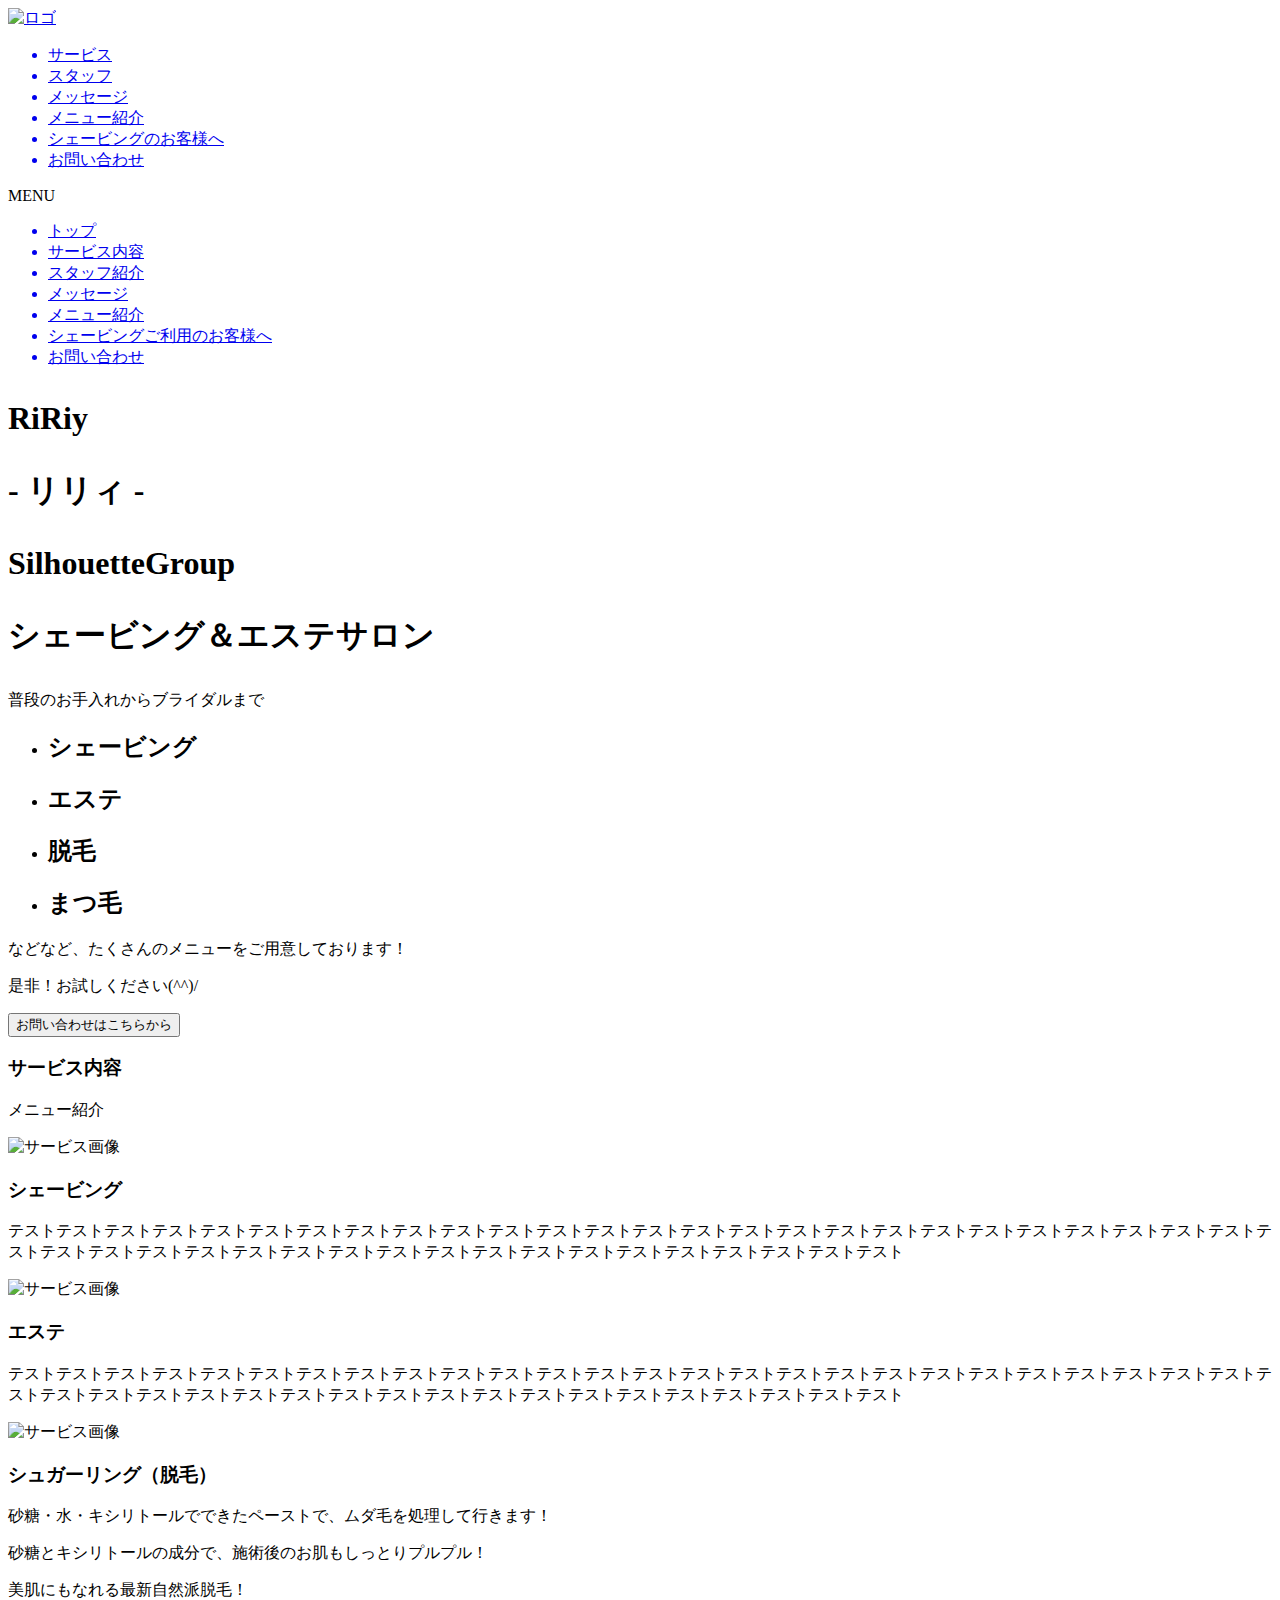
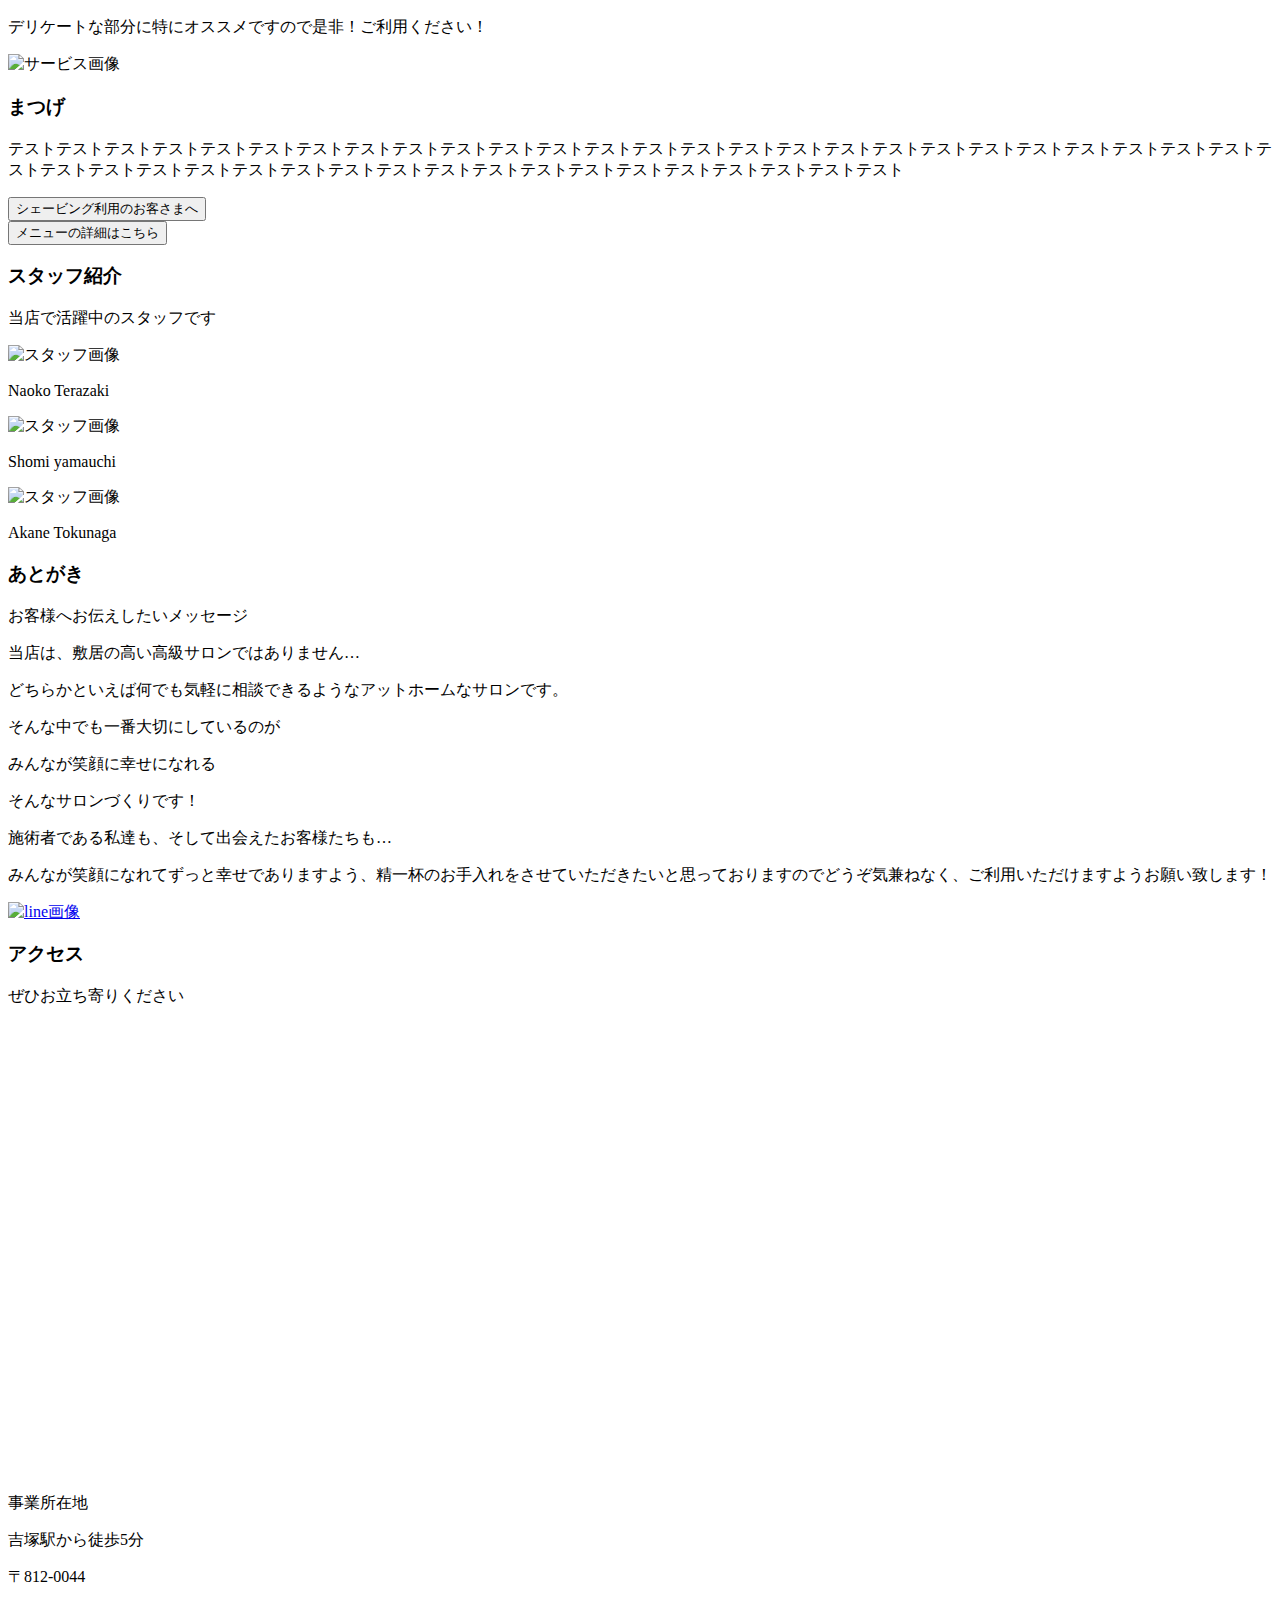
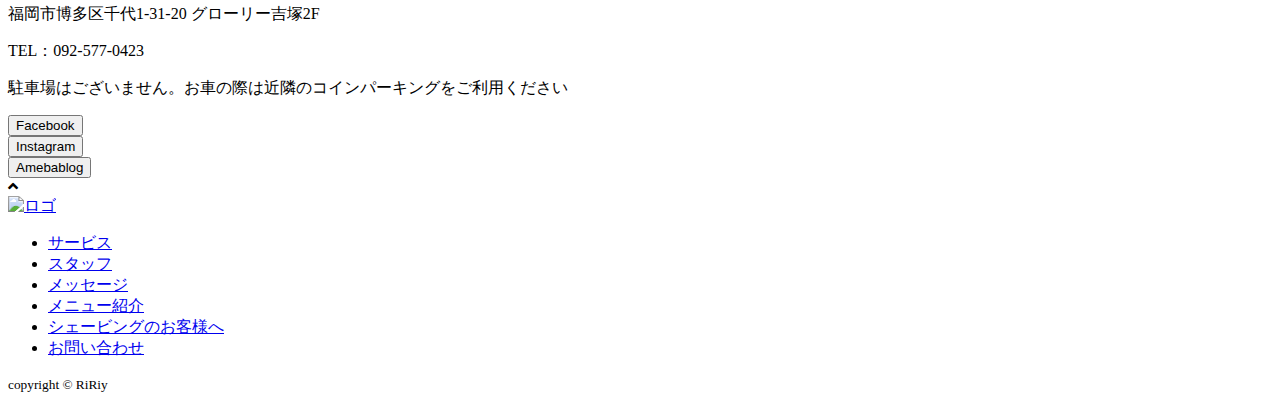
==== index.html @ 7fa92338 "Create index.html" ====
<!DOCTYPE html>
<html lang="ja" prefix="og: http://ogp.me/ns#">
<head>
  <meta charset="UTF-8">
  <meta name="viewport" content="width=device-width, initial-scale=1.0">
  <title>RiRiy -リリィ- シェービング エステサロン silhouetteGroup </title>
  <meta http-equiv="X-UA-Compatible" content="IE=edge">
  <meta name="description" content="福岡市吉塚にある、駅チカビューティーサロン！「普段のお手入れ」から「特別な一日・ブライダル」まで。シェービング・エステ・脱毛・まつげなど、様々なメニューをご用意しております！是非お試しください！">

  <!--SNS用のOGPキーワード-->

  <meta property="og:title" content="RiRiy -リリィ- シェービング エステサロン silhouetteGroup">
  <meta property="og:type" content="website">
  <meta property="og:image" content="http://www.example.com/image/site_image.jpg">
  <meta property="og:url" content="http://www.example.com/">
  <meta property="og:locale" content="ja_JP">
  <meta property="og:site_name" content="サイト名">
  <meta property="fb:app_id" content="[app_id]">
  <meta property="og:description" content="ページの簡単な説明">
  <meta name="twitter:card" content="summary_large_image">

  <link rel="stylesheet" href="./assets/css/destyle.css" type="text/css">
  <link rel="stylesheet" href="./assets/js/slick/slick-theme.css" type="text/css">
  <link rel="stylesheet" href="./assets/js/slick/slick.css" type="text/css">
  <link rel="stylesheet" href="./assets/css/style.css" type="text/css">
  <link href="https://use.fontawesome.com/releases/v5.6.1/css/all.css" rel="stylesheet">
  <script src="https://code.jquery.com/jquery-3.5.1.min.js" integrity="sha256-9/aliU8dGd2tb6OSsuzixeV4y/faTqgFtohetphbbj0=" crossorigin="anonymous"></script>
  <script src="https://cdn.jsdelivr.net/npm/jquery@3/dist/jquery.min.js"></script>
  <script type="text/javascript" src="./assets/js/slick/slick.min.js"></script>
</head>
<body>
  <div class="wrapper">
    <header class="h-container">
      <div class="c-container">
        <section class="h-header">
          <div class="h-header__image">
            <div class="p-header-image topScroll">
              <a href="./index.html#topSection">
                <img src="./assets/images/ffffff.jpg" alt="ロゴ" class="p-header-image__logo">
              </a>
            </div>
          </div>
          <div class="h-header__nav">
            <nav class="p-header-nav">
              <ul class="p-header-nav__toc">
                <a href="./index.html#serviceSection">
                  <li class="p-header-toc serviceScroll">サービス</li>
                </a>
                <a href="./index.html#staffSection">
                  <li class="p-header-toc staffScroll">スタッフ</li>
                </a>
                <a href="./index.html#messageSection">
                  <li class="p-header-toc messageScroll">メッセージ</li>
                </a>
                <a href="./menu/index.html">
                  <li class="p-header-toc">
                    メニュー紹介
                  </li>
                </a>
                <a href="./shaving_note/index.html">
                  <li class="p-header-toc">
                    シェービングのお客様へ
                  </li>
                </a>
                <a href="./contact/index.html">
                  <li class="p-header-toc">
                    お問い合わせ
                  </li>
                </a>
              </ul>
            </nav>
          </div>
        </section>
        <section class="c-modal">
          <div class="c-modal__btn" id="modalToggle">
            <div class="c-modal-btn">
              <span class="c-modal-btn__border"></span>
              <span class="c-modal-btn__border"></span>
              <span class="c-modal-btn__border"></span>
            </div>
            <div class="c-modal-btn">
              <p class="c-modal-btn__menu">MENU</p>
            </div>
          </div>
          <div class="c-modal__list">
            <ul class="c-modal-list">
              <a href="./index.html#topSection">
                <li class="c-modal-list__toc topScroll">トップ</li>
              </a>
              <a href="./index.html#serviceSection">
                <li class="c-modal-list__toc serviceScroll">サービス内容</li>
              </a>
              <a href="./index.html#staffSection">
                <li class="c-modal-list__toc staffScroll">スタッフ紹介</li>
              </a>
              <a href="./index.html#messageSection">
                <li class="c-modal-list__toc messageScroll">メッセージ</li>
              </a>
              <a href="./menu/index.html">
                <li class="c-modal-list__toc">
                  メニュー紹介
                </li>
              </a>
              <a href="./shaving_note/index.html">
                <li class="c-modal-list__toc">
                  シェービングご利用のお客様へ
                </li>
              </a>
              <a href="./contact/index.html">
                <li class="c-modal-list__toc">
                  お問い合わせ
                </li>
              </a>
            </ul>
          </div>
        </section>
      </div>
    </header>

    <main>
      <section id="topSection" class="m-mainvisual">
        <div class="m-mainvisual__image">
          <div class="p-mainvisual-top"></div>
        </div>
        <div class="m-mainvisual__heading">
          <div class="p-mainvisual-heading">
            <h1>
              <div class="p-mainvisual-heading__wrap">
                <p class="p-mainvisual-heading__title ">
                  RiRiy
                </p>
                <p class="p-mainvisual-heading__subtitle">
                  - リリィ -
                </p>
              </div>
              <div class="p-mainvisual-heading__text c-section">
                <p>
                  SilhouetteGroup
                </p>
                <p>
                  シェービング＆エステサロン
                </p>
              </div>
            </h1>
          </div>
        </div>
      </section><!-- m-mainvisual -->

      <div class="c-container">
        <section class="m-shop c-block c-section fadein" id="shopSection">
          <div class="m-shop__info">
            <div class="p-shop-info fadein">
              <p class="p-shop-info__text">普段のお手入れからブライダルまで</p>
              <ul class="p-shop-info__list">
                <li class="p-shop-info__menu">
                  <h2>シェービング</h2>
                </li>
                <li class="p-shop-info__menu">
                  <h2>エステ</h2>
                </li>
                <li class="p-shop-info__menu">
                  <h2>脱毛</h2>
                </li>
                <li class="p-shop-info__menu">
                  <h2>まつ毛</h2>
                </li>
              </ul>
              <p class="p-shop-info__text">などなど、たくさんのメニューをご用意しております！</p>
              <p class="p-shop-info__text">是非！お試しください(^^)/</p>
            </div>
            <div class="m-shop__btn">
              <div class="p-shop-btn">
                <a href="./contact/index.html">
                  <button class="contactScroll c-pink-btn p-shop-btn__contact">
                    お問い合わせはこちらから
                    <span class="c-arrow-right"></span>
                  </button>
                </a>
              </div>
            </div>
          </div>
        </section><!-- m-shop -->
      </div>

      <div class="c-container">
        <section id="serviceSection" class="m-service c-block">
          <div class="m-service__heading fadein">
            <div class="p-service-heading c-heading">
              <h3 class="p-service-heading__title c-heading__title">サービス内容</h3>
              <p class="p-service-heading__text c-heading__text">メニュー紹介</p>
            </div>
          </div>
          <div class="m-service__menu">
            <div class="m-service__menu-list fadein">
              <div class="p-service-image">
                <div class="p-service-image__wrap">
                  <img src="./assets/images/ffffff.jpg" alt="サービス画像">
                </div>
              </div>
              <div class="p-service-info c-info">
                <h3 class="p-service-info__title">
                  シェービング
                </h3>
                <p class="p-service-info__text c-info__text">
                  テストテストテストテストテストテストテストテストテストテストテストテストテストテストテストテストテストテストテストテストテストテストテストテストテストテストテストテストテストテストテストテストテストテストテストテストテストテストテストテストテストテストテストテストテスト
                </p>
              </div>
            </div>
            <div class="m-service__menu-list fadein">
              <div class="p-service-image">
                <div class="p-service-image__wrap">
                  <img src="./assets/images/ffffff.jpg" alt="サービス画像">
                </div>
              </div>
              <div class="p-service-info c-info">
                <h3 class="p-service-info__title">
                  エステ
                </h3>
                <p class="p-service-info__text c-info__text">
                  テストテストテストテストテストテストテストテストテストテストテストテストテストテストテストテストテストテストテストテストテストテストテストテストテストテストテストテストテストテストテストテストテストテストテストテストテストテストテストテストテストテストテストテストテスト
                </p>
              </div>
            </div>
            <div class="m-service__menu-list fadein">
              <div class="p-service-image">
                <div class="p-service-image__wrap">
                  <img src="./assets/images/ffffff.jpg" alt="サービス画像">
                </div>
              </div>
              <div class="p-service-info c-info">
                <h3 class="p-service-info__title">
                  シュガーリング（脱毛）
                </h3>
                <div class="p-service-info__text c-info__text">
                  <p class="parag">砂糖・水・キシリトールでできたペーストで、ムダ毛を処理して行きます！</p>
                  <p class="parag">砂糖とキシリトールの成分で、施術後のお肌もしっとりプルプル！</p>
                  <p class="parag">美肌にもなれる最新自然派脱毛！</p>
                  <p class="parag">デリケートな部分に特にオススメですので是非！ご利用ください！</p>
                </div>
              </div>
            </div>
            <div class="m-service__menu-list fadein">
              <div class="p-service-image">
                <div class="p-service-image__wrap">
                  <img src="./assets/images/ffffff.jpg" alt="サービス画像">
                </div>
              </div>
              <div class="p-service-info c-info">
                <h3 class="p-service-info__title">
                  まつげ
                </h3>
                <p class="p-service-info__text c-info__text">
                  テストテストテストテストテストテストテストテストテストテストテストテストテストテストテストテストテストテストテストテストテストテストテストテストテストテストテストテストテストテストテストテストテストテストテストテストテストテストテストテストテストテストテストテストテスト
                </p>
              </div>
            </div>
          </div>
          <div class="m-service__btn">
            <div class="p-service-btn fadein">
              <a href="./shaving_note/index.html">
                <button class="p-service-btn__shaving c-white-btn">
                  シェービング利用のお客さまへ
                  <span class="c-arrow-right"></span>
                </button>
              </a>
            </div>
            <div class="p-service-btn fadein">
              <a href="./menu/index.html">
                <button class="p-service-btn__menu c-white-btn">
                  メニューの詳細はこちら
                  <span class="c-arrow-right"></span>
                </button>
              </a>
            </div>
          </div>
        </section><!-- m-service -->
      </div>

      <div class="c-container">
        <section id="staffSection" class="m-staff c-block">
          <div class="m-staff__heading">
            <div class="p-staff-heading c-heading fadein">
              <h3 class="p-staff-heading__title  c-heading__title">スタッフ紹介</h3>
              <p class="p-staff-heading__text  c-heading__text">当店で活躍中のスタッフです</p>
            </div>
          </div>
          <div class="m-staff__member">
            <div class="m-staff__member-list fadein">
              <div class="p-staff-member">
                <div class="p-staff-member__image">
                  <img src="./assets/images/woman.svg" alt="スタッフ画像">
                </div>
                <div class="p-staff-info c-info">
                  <p class="p-staff-info__text c-info__text">Naoko Terazaki</p>
                </div>
              </div>
            </div>
            <div class="m-staff__member-list fadein">
              <div class="p-staff-member">
                <div class="p-staff-member__image">
                  <img src="./assets/images/woman.svg" alt="スタッフ画像">
                </div>
                <div class="p-staff-info c-info">
                  <p class="p-staff-info__text c-info__text">Shomi yamauchi</p>
                </div>
              </div>
            </div>
            <div class="m-staff__member-list fadein">
              <div class="p-staff-member">
                <div class="p-staff-member__image">
                  <img src="./assets/images/woman.svg" alt="スタッフ画像">
                </div>
                <div class="p-staff-info c-info">
                  <p class="p-staff-info__text c-info__text">Akane Tokunaga</p>
                </div>
              </div>
            </div>
          </div>
        </section><!-- m-staff -->
      </div>

      <div class="c-container">
        <section id="messageSection" class="m-message c-block c-section">
          <div class="m-message__heading">
            <div class="p-message-heading c-heading fadein">
              <h3 class="p-message-heading__title c-heading__title">あとがき</h3>
              <p class="p-message-heading__text c-heading__text">お客様へお伝えしたいメッセージ</p>
            </div>
          </div>
          <div class="m-message__info">
            <div class="p-message-info c-info">
              <div class="p-message-info__text c-info__text fadein">
                <p>
                  当店は、敷居の高い高級サロンではありません…</p>
                <p>どちらかといえば何でも気軽に相談できるようなアットホームなサロンです。</p>
                <p>そんな中でも一番大切にしているのが</p>
                <div class="p-message-info__pickup fadein">
                  <p>みんなが笑顔に幸せになれる</p>
                </div>
                <p>そんなサロンづくりです！</p>
                <p>施術者である私達も、そして出会えたお客様たちも…</p>
                <p>みんなが笑顔になれてずっと幸せでありますよう、精一杯のお手入れをさせていただきたいと思っておりますのでどうぞ気兼ねなく、ご利用いただけますようお願い致します！</p>
              </div>
            </div>
          </div>
        </section><!-- m-message -->
      </div>
    </main>

    <aside>
      <div class="u-side-icon">
        <div class="u-side-icon__line">
          <a href="#">
            <img src="./assets/images/line@__banner.png" alt="line画像">
          </a>
        </div>
      </div>
    </aside>

    <footer>
      <section class="f-place c-block">
        <div class="c-container">
          <div class="f-place__heading fadein">
            <div class="p-place-heading c-heading">
              <h3 class="p-place-heading__title c-heading__title">アクセス</h3>
              <p class="p-place-heading__text c-heading__text">ぜひお立ち寄りください</p>
            </div>
          </div>
          <div class="f-place__item">
            <div class="p-place-item">
              <iframe class="p-place-item__googlemap" src="https://www.google.com/maps/embed?pb=!1m18!1m12!1m3!1d3323.0444379739856!2d130.41934471551207!3d33.6041514486568!2m3!1f0!2f0!3f0!3m2!1i1024!2i768!4f13.1!3m3!1m2!1s0x354191d766fc0001%3A0x77d99932f3978314!2zUmlSaXnjgrfjgqfjg7zjg5Pjg7PjgrDvvIbjgqjjgrnjg4bjgrXjg63jg7M!5e0!3m2!1sja!2sjp!4v1607493266057!5m2!1sja!2sjp" width="600" height="450" frameborder="0" style="border:0;" allowfullscreen="" aria-hidden="false" tabindex="0"></iframe>
            </div>
            <div class="p-place-info c-info">
              <p class="p-place-info__text">事業所在地</p>
              <p class="p-place-info__text">吉塚駅から徒歩5分</p>
              <p class="p-place-info__text">〒812-0044</p>
              <p class="p-place-info__text">福岡市博多区千代1-31-20 グローリー吉塚2F</p>
              <p class="p-place-info__text">TEL：092-577-0423</p>
              <p class="p-place-info__text">駐車場はございません。お車の際は近隣のコインパーキングをご利用ください</p>
            </div>
          </div>
        </div>
      </section><!-- f-place -->

      <section class="f-sns c-block">
        <div class="c-container">
          <div class="f-sns__btn fadein">
            <div class="p-sns-btn">
              <button class="c-white-btn p-sns-btn__fb">
                Facebook
                <span class="c-arrow-right"></span>
              </button>
            </div>
            <div class="p-sns-btn">
              <button class="c-white-btn p-sns-btn__insta">
                Instagram
                <span class="c-arrow-right"></span>
              </button>
            </div>
            <div class="p-sns-btn">
              <button class="c-white-btn p-sns-btn__amebro">
                Amebablog
                <span class="c-arrow-right"></span>
              </button>
            </div>
          </div>
        </div>
      </section><!-- f-sns -->

      <section class="f-end">
        <div class="c-container">
          <div class="f-end__icon">
            <div class="p-end-icon topScroll">
              <div class="p-end-icon__scroll">
                <i class="fas fa-angle-up "></i>
              </div>
            </div>
          </div>
          <div class="f-end__info">
            <div class="p-footer-image">
              <a href="./index.html#topSection">
                <img src="./assets/images/ffffff.jpg" alt="ロゴ" class="p-footer-image__logo">
              </a>
            </div>
            <div class="p-footer-nav">
              <ul class="p-footer-nav__wrap">
                <div class="p-footer-list">
                  <li class="p-footer-list__toc serviceScroll">
                    <a href="./index.html#serviceSection">
                      サービス
                    </a>
                  </li>
                  <li class="p-footer-list__toc staffScroll">
                    <a href="./index.html#staffSection">
                      スタッフ
                    </a>
                  </li>
                  <li class="p-footer-list__toc messageScroll">
                    <a href="./index.html#messageSection">
                      メッセージ
                    </a>
                  </li>
                </div>
                <div class="p-footer-list">
                  <li class="p-footer-list__toc">
                    <a href="./menu/index.html">
                      メニュー紹介
                    </a>
                  </li>
                  <li class="p-footer-list__toc">
                    <a href="./shaving_note/index.html">
                      シェービングのお客様へ
                    </a>
                  </li>
                  <li class="p-footer-list__toc">
                    <a href="./contact/index.html">
                      お問い合わせ
                    </a>
                  </li>
                </div>
              </ul>
            </div>
          </div>
          <div class="f-end__copy">
            <div class="p-copyright">
              <small>copyright © RiRiy</small>
            </div>
          </div>
        </div>
      </section><!-- f-end -->
    </footer>
  </div>
  <script src="./assets/js/index.js"></script>
</body>
</html>
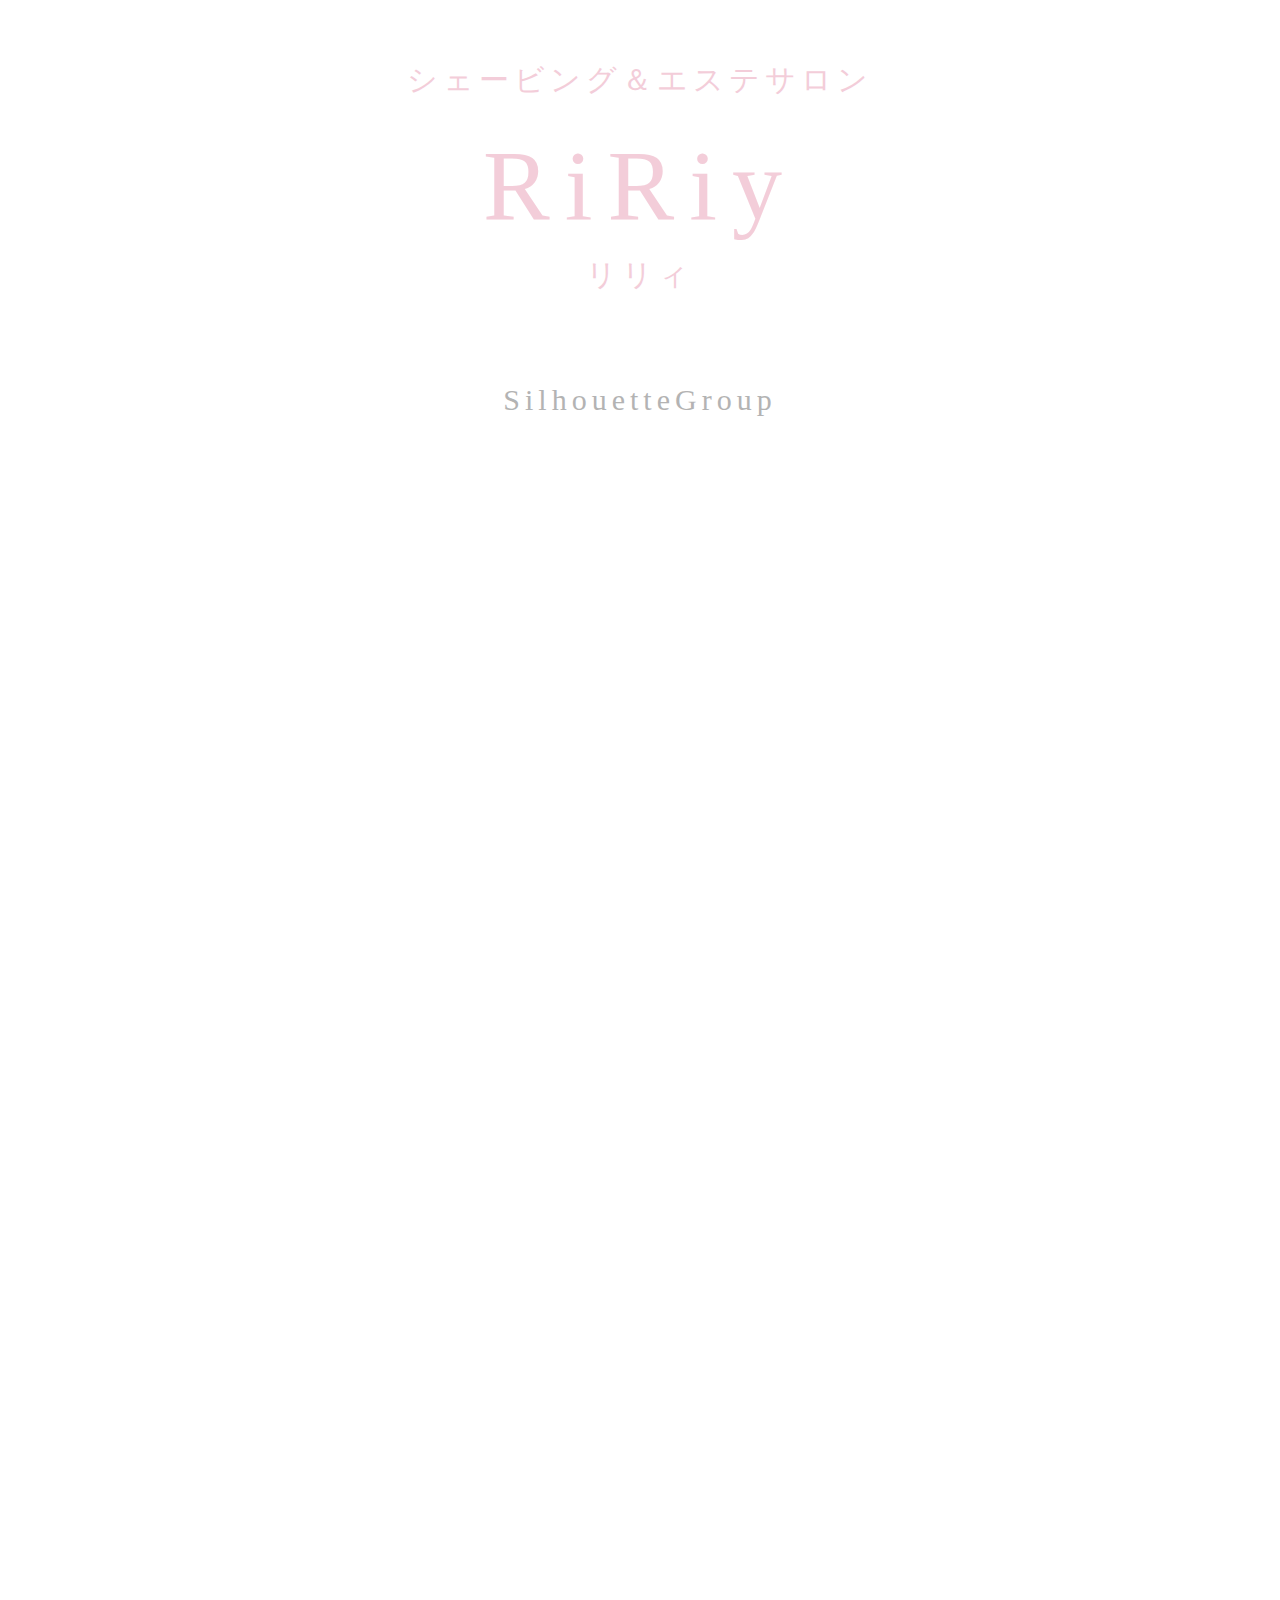
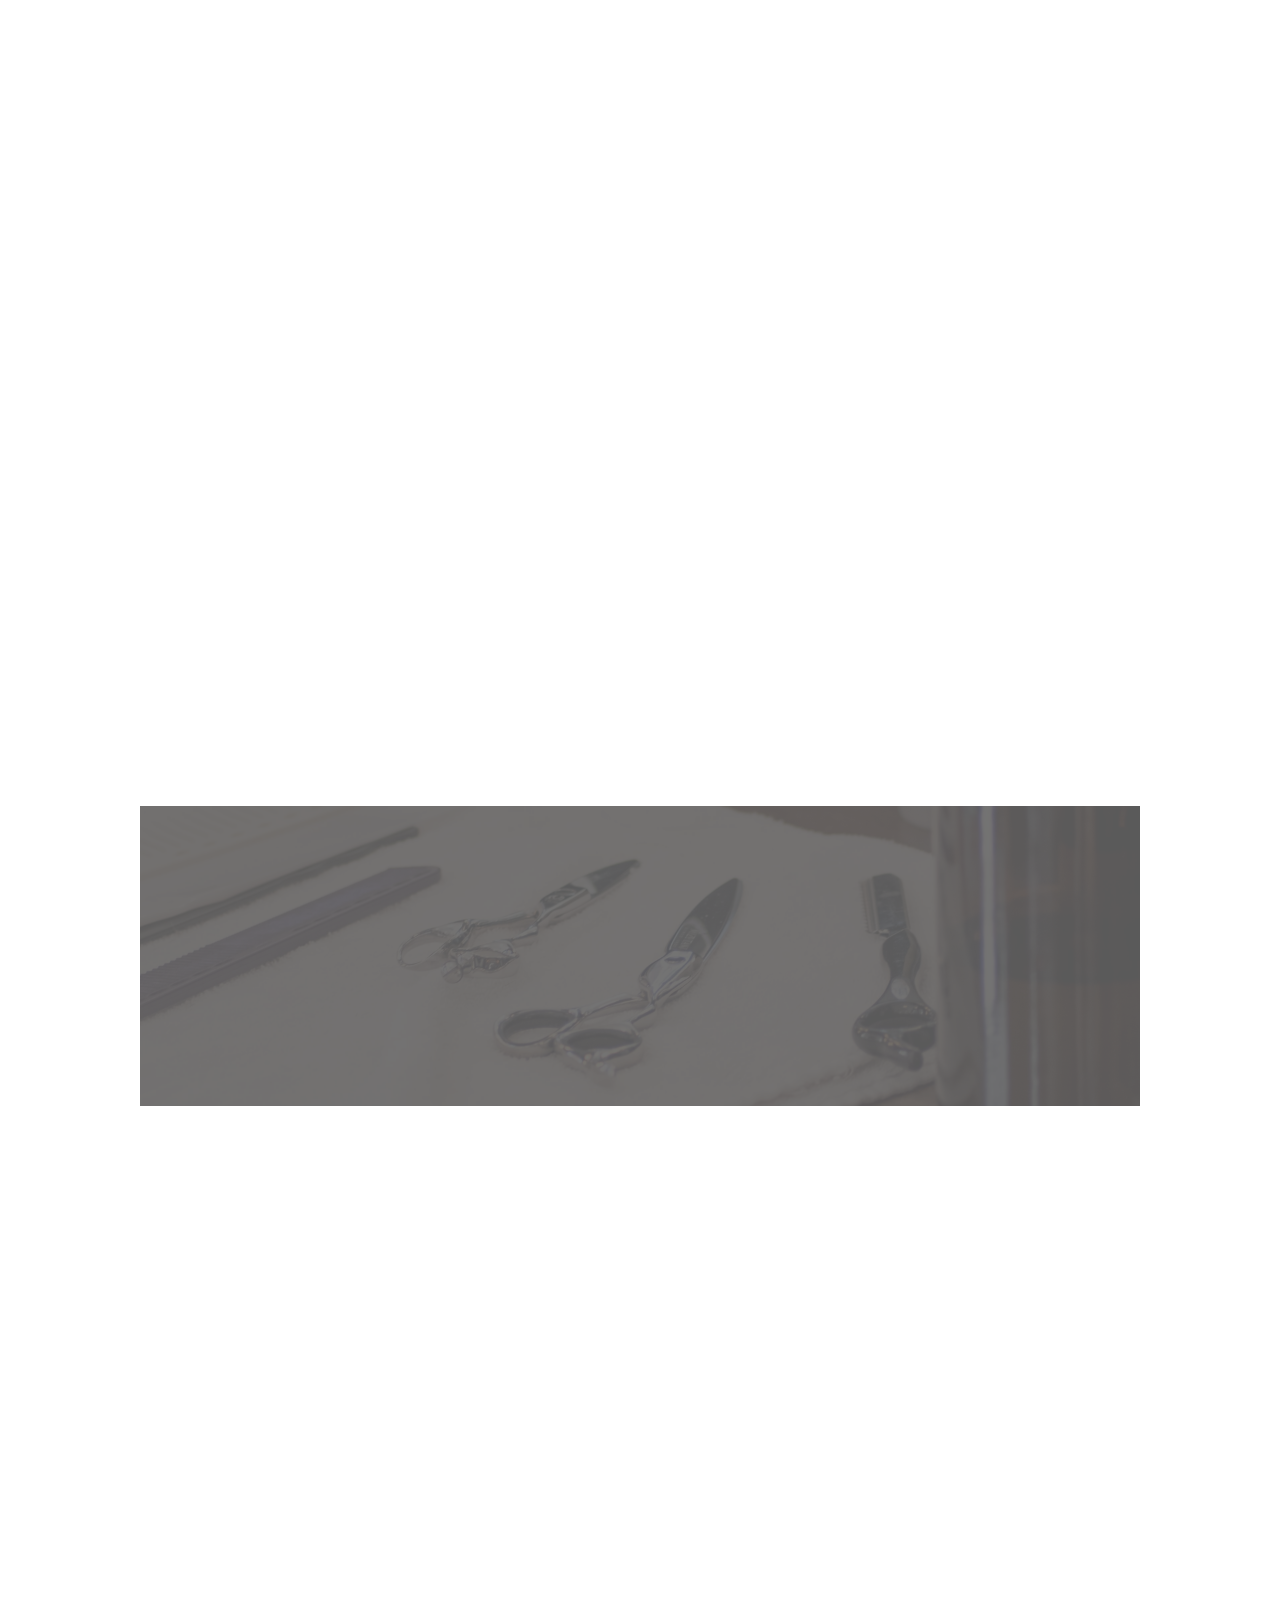
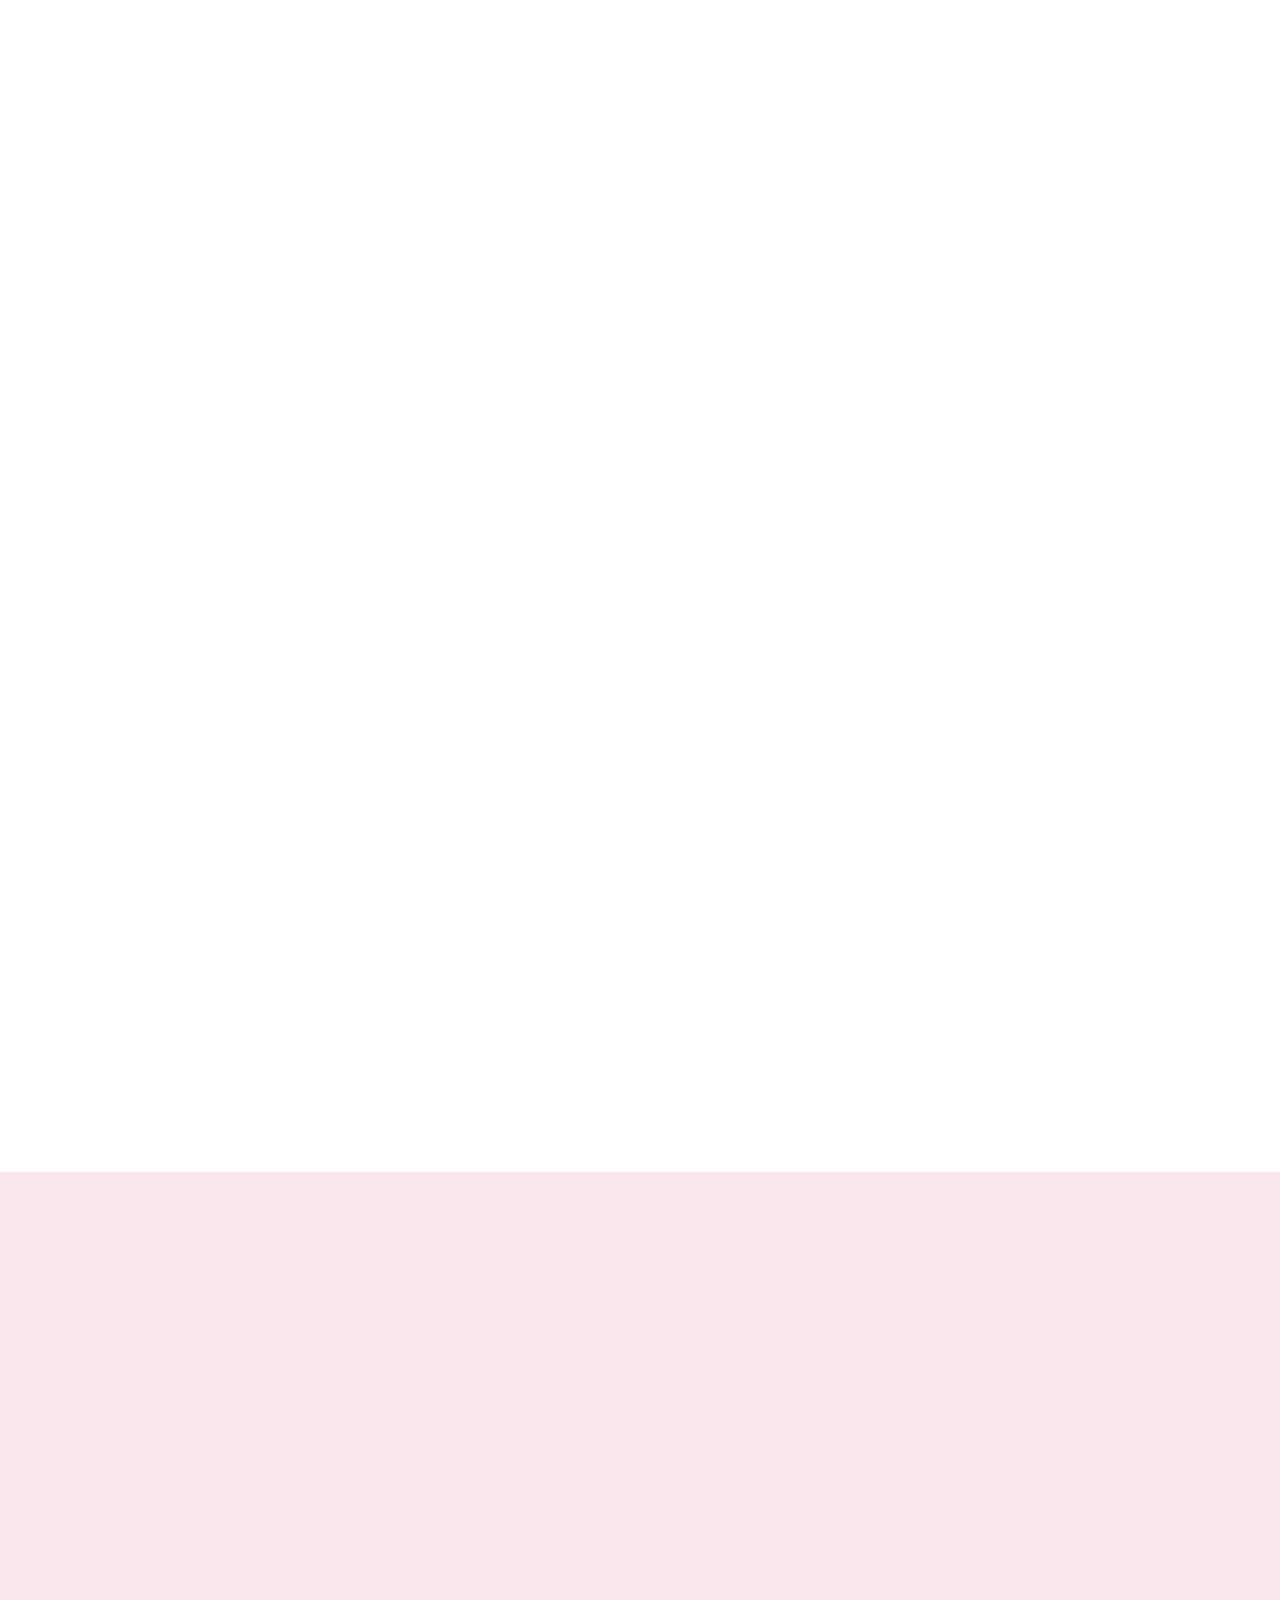
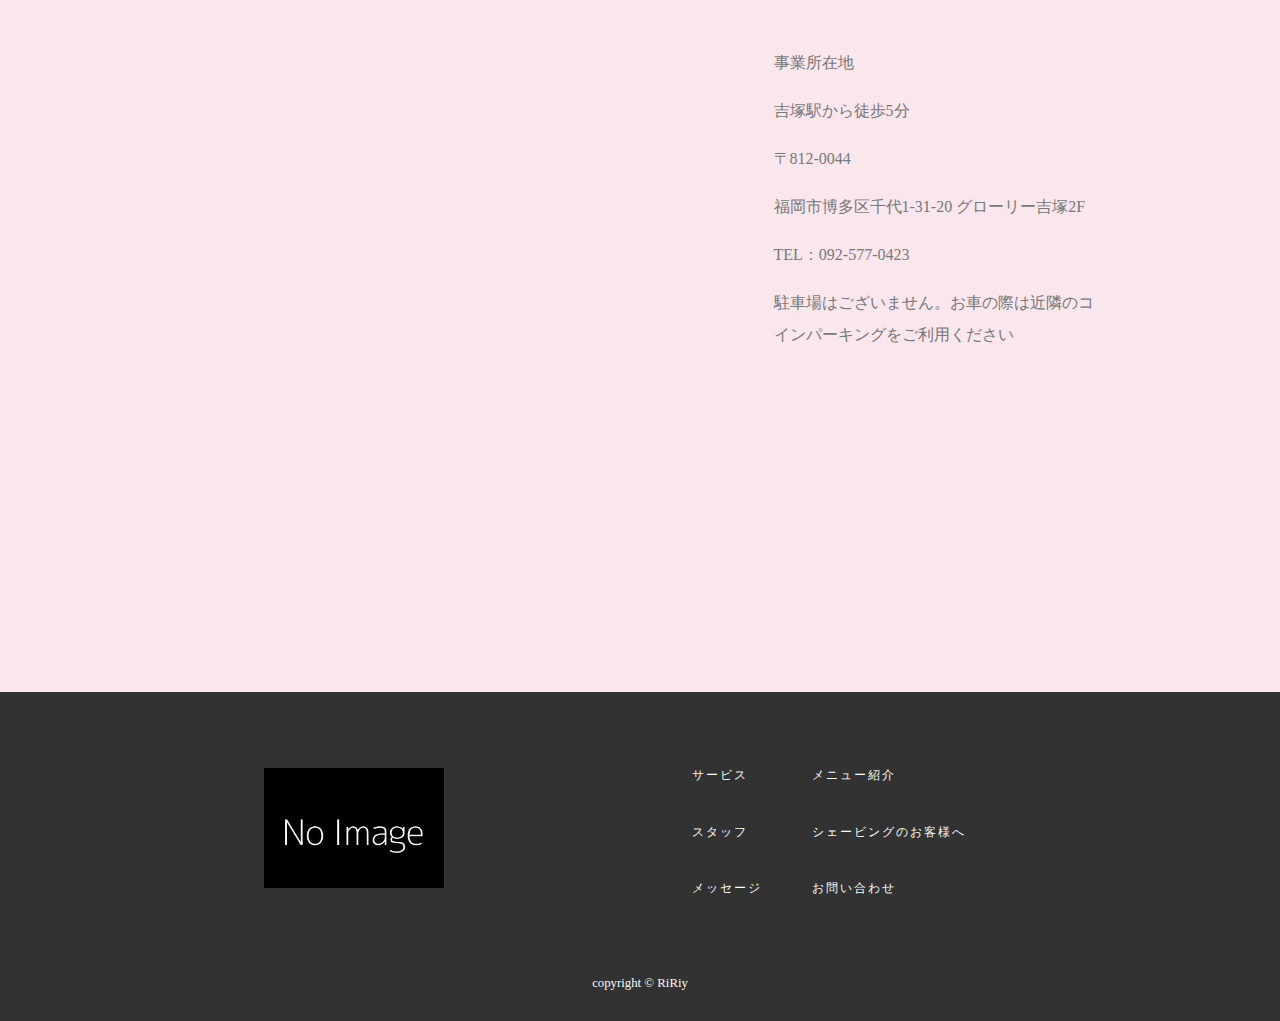
==== commit d8bc4c05: "Update index.html" ====
--- a/index.html
+++ b/index.html
@@ -5,14 +5,14 @@
   <meta name="viewport" content="width=device-width, initial-scale=1.0">
   <title>RiRiy -リリィ- シェービング エステサロン silhouetteGroup </title>
   <meta http-equiv="X-UA-Compatible" content="IE=edge">
-  <meta name="description" content="福岡市吉塚にある、駅チカビューティーサロン！「普段のお手入れ」から「特別な一日・ブライダル」まで。シェービング・エステ・脱毛・まつげなど、様々なメニューをご用意しております！是非お試しください！">
+  <meta name="description" content="福岡市吉塚にある、シェービング＆エステサロン。「普段のお手入れ」から「特別な一日・ブライダル」まで。シェービング・エステ・脱毛・まつげなど、様々なメニューをご用意しております！">
 
   <!--SNS用のOGPキーワード-->
 
   <meta property="og:title" content="RiRiy -リリィ- シェービング エステサロン silhouetteGroup">
   <meta property="og:type" content="website">
-  <meta property="og:image" content="http://www.example.com/image/site_image.jpg">
-  <meta property="og:url" content="http://www.example.com/">
+  <!-- <meta property="og:image" content="http://www.example.com/image/site_image.jpg">
+  <meta property="og:url" content="http://www.example.com/"> -->
   <meta property="og:locale" content="ja_JP">
   <meta property="og:site_name" content="サイト名">
   <meta property="fb:app_id" content="[app_id]">
@@ -120,31 +120,39 @@
     <main>
       <section id="topSection" class="m-mainvisual">
         <div class="m-mainvisual__image">
-          <div class="p-mainvisual-top"></div>
+          <!-- <div class="p-mainvisual-top"></div> -->
+          <ul class="p-mainvisual-slide slider">
+            <li class="p-mainvisual-slide__image"></li>
+            <li class="p-mainvisual-slide__image"></li>
+            <li class="p-mainvisual-slide__image"></li>
+            <li class="p-mainvisual-slide__image"></li>
+          </ul>
         </div>
         <div class="m-mainvisual__heading">
           <div class="p-mainvisual-heading">
             <h1>
               <div class="p-mainvisual-heading__wrap">
-                <p class="p-mainvisual-heading__title ">
+                <p class="p-mainvisual-heading__subtitle">
+                  シェービング＆エステサロン
+                </p>
+                <p class="p-mainvisual-heading__title">
                   RiRiy
                 </p>
                 <p class="p-mainvisual-heading__subtitle">
-                  - リリィ -
+                  リリィ
                 </p>
               </div>
               <div class="p-mainvisual-heading__text c-section">
                 <p>
                   SilhouetteGroup
                 </p>
-                <p>
-                  シェービング＆エステサロン
-                </p>
               </div>
             </h1>
           </div>
         </div>
       </section><!-- m-mainvisual -->
+
+      <div id="toggleAnimationSection"></div>
 
       <div class="c-container">
         <section class="m-shop c-block c-section fadein" id="shopSection">
@@ -323,8 +331,8 @@
         <section id="messageSection" class="m-message c-block c-section">
           <div class="m-message__heading">
             <div class="p-message-heading c-heading fadein">
-              <h3 class="p-message-heading__title c-heading__title">あとがき</h3>
-              <p class="p-message-heading__text c-heading__text">お客様へお伝えしたいメッセージ</p>
+              <h3 class="p-message-heading__title c-heading__title">メッセージ</h3>
+              <p class="p-message-heading__text c-heading__text">お客様へ届けたいメッセージ</p>
             </div>
           </div>
           <div class="m-message__info">
@@ -350,9 +358,12 @@
     <aside>
       <div class="u-side-icon">
         <div class="u-side-icon__line">
-          <a href="#">
+          <a href="https://lin.ee/lpKAXQnw">
+            <img src="https://scdn.line-apps.com/n/line_add_friends/btn/ja.png">
+          </a>
+          <!-- <a href="#">
             <img src="./assets/images/line@__banner.png" alt="line画像">
-          </a>
+          </a> -->
         </div>
       </div>
     </aside>
@@ -386,22 +397,28 @@
         <div class="c-container">
           <div class="f-sns__btn fadein">
             <div class="p-sns-btn">
-              <button class="c-white-btn p-sns-btn__fb">
-                Facebook
-                <span class="c-arrow-right"></span>
-              </button>
+              <a href="">
+                <button class="c-white-btn p-sns-btn__fb">
+                  Facebook
+                  <span class="c-arrow-right"></span>
+                </button>
+              </a>
             </div>
             <div class="p-sns-btn">
-              <button class="c-white-btn p-sns-btn__insta">
-                Instagram
-                <span class="c-arrow-right"></span>
-              </button>
+              <a href="https://www.instagram.com/ririy.fukuoka/">
+                <button class="c-white-btn p-sns-btn__insta">
+                  Instagram
+                  <span class="c-arrow-right"></span>
+                </button>
+              </a>
             </div>
             <div class="p-sns-btn">
-              <button class="c-white-btn p-sns-btn__amebro">
-                Amebablog
-                <span class="c-arrow-right"></span>
-              </button>
+              <a href="http://ameblo.jp/030770/">
+                <button class="c-white-btn p-sns-btn__amebro">
+                  Amebablog
+                  <span class="c-arrow-right"></span>
+                </button>
+              </a>
             </div>
           </div>
         </div>
--- a/assets/css/destyle.css
+++ b/assets/css/destyle.css
@@ -0,0 +1,499 @@
+/*! destyle.css v1.0.15 | MIT License | https://github.com/nicolas-cusan/destyle.css */
+
+/* Reset box-model */
+/* ============================================ */
+
+* {
+  box-sizing: border-box;
+}
+
+::before,
+::after {
+  box-sizing: inherit;
+}
+
+/* Document */
+/* ============================================ */
+
+/**
+ * 1. Correct the line height in all browsers.
+ * 2. Prevent adjustments of font size after orientation changes in iOS.
+ * 3. Remove gray overlay on links for iOS.
+ */
+
+html {
+  line-height: 1.15; /* 1 */
+  -webkit-text-size-adjust: 100%; /* 2 */
+  -webkit-tap-highlight-color: transparent; /* 3*/
+}
+
+/* Sections */
+/* ============================================ */
+
+/**
+ * Remove the margin in all browsers.
+ */
+
+body {
+  margin: 0;
+}
+
+/**
+ * Render the `main` element consistently in IE.
+ */
+
+main {
+  display: block;
+}
+
+/* Vertical rhythm */
+/* ============================================ */
+
+p,
+table,
+blockquote,
+address,
+pre,
+iframe,
+form,
+figure,
+dl {
+  margin: 0;
+}
+
+/* Headings */
+/* ============================================ */
+
+h1,
+h2,
+h3,
+h4,
+h5,
+h6 {
+  font-size: inherit;
+  line-height: inherit;
+  font-weight: inherit;
+  margin: 0;
+}
+
+/* Lists (enumeration) */
+/* ============================================ */
+
+ul,
+ol {
+  margin: 0;
+  padding: 0;
+  list-style: none;
+}
+
+/* Lists (definition) */
+/* ============================================ */
+
+dt {
+  font-weight: bold;
+}
+
+dd {
+  margin-left: 0;
+}
+
+/* Grouping content */
+/* ============================================ */
+
+/**
+ * 1. Add the correct box sizing in Firefox.
+ * 2. Show the overflow in Edge and IE.
+ */
+
+hr {
+  box-sizing: content-box; /* 1 */
+  height: 0; /* 1 */
+  overflow: visible; /* 2 */
+  border: 0;
+  border-top: 1px solid;
+  margin: 0;
+  clear: both;
+  color: inherit;
+}
+
+/**
+ * 1. Correct the inheritance and scaling of font size in all browsers.
+ * 2. Correct the odd `em` font sizing in all browsers.
+ */
+
+pre {
+  font-family: monospace, monospace; /* 1 */
+  font-size: inherit; /* 2 */
+}
+
+address {
+  font-style: inherit;
+}
+
+/* Text-level semantics */
+/* ============================================ */
+
+/**
+ * Remove the gray background on active links in IE 10.
+ */
+
+a {
+  background-color: transparent;
+  text-decoration: none;
+  color: inherit;
+}
+
+/**
+ * 1. Remove the bottom border in Chrome 57-
+ * 2. Add the correct text decoration in Chrome, Edge, IE, Opera, and Safari.
+ */
+
+abbr[title] {
+  border-bottom: none; /* 1 */
+  text-decoration: underline; /* 2 */
+  text-decoration: underline dotted; /* 2 */
+}
+
+/**
+ * Add the correct font weight in Chrome, Edge, and Safari.
+ */
+
+b,
+strong {
+  font-weight: bolder;
+}
+
+/**
+ * 1. Correct the inheritance and scaling of font size in all browsers.
+ * 2. Correct the odd `em` font sizing in all browsers.
+ */
+
+code,
+kbd,
+samp {
+  font-family: monospace, monospace; /* 1 */
+  font-size: inherit; /* 2 */
+}
+
+/**
+ * Add the correct font size in all browsers.
+ */
+
+small {
+  font-size: 80%;
+}
+
+/**
+ * Prevent `sub` and `sup` elements from affecting the line height in
+ * all browsers.
+ */
+
+sub,
+sup {
+  font-size: 75%;
+  line-height: 0;
+  position: relative;
+  vertical-align: baseline;
+}
+
+sub {
+  bottom: -0.25em;
+}
+
+sup {
+  top: -0.5em;
+}
+
+/* Embedded content */
+/* ============================================ */
+
+/**
+ * Remove the border on images inside links in IE 10.
+ */
+
+img {
+  border-style: none;
+  vertical-align: bottom;
+}
+
+embed,
+object,
+iframe {
+  border: 0;
+  vertical-align: bottom;
+}
+
+/* Forms */
+/* ============================================ */
+
+/**
+ * Reset form fields to make them styleable
+ */
+
+button,
+input,
+optgroup,
+select,
+textarea {
+  -webkit-appearance: none;
+  appearance: none;
+  vertical-align: middle;
+  color: inherit;
+  font: inherit;
+  border: 0;
+  background: transparent;
+  padding: 0;
+  margin: 0;
+  outline: 0;
+  border-radius: 0;
+  text-align: inherit;
+}
+
+/**
+ * Reset radio and checkbox appearance to preserve their look in iOS.
+ */
+
+[type="checkbox"] {
+  -webkit-appearance: checkbox;
+  appearance: checkbox;
+}
+
+[type="radio"] {
+  -webkit-appearance: radio;
+  appearance: radio;
+}
+
+/**
+ * Show the overflow in IE.
+ * 1. Show the overflow in Edge.
+ */
+
+button,
+input {
+  /* 1 */
+  overflow: visible;
+}
+
+/**
+ * Remove the inheritance of text transform in Edge, Firefox, and IE.
+ * 1. Remove the inheritance of text transform in Firefox.
+ */
+
+button,
+select {
+  /* 1 */
+  text-transform: none;
+}
+
+/**
+ * Correct the inability to style clickable types in iOS and Safari.
+ */
+
+button,
+[type="button"],
+[type="reset"],
+[type="submit"] {
+  cursor: pointer;
+  -webkit-appearance: none;
+  appearance: none;
+}
+
+button[disabled],
+[type="button"][disabled],
+[type="reset"][disabled],
+[type="submit"][disabled] {
+  cursor: default;
+}
+
+/**
+ * Remove the inner border and padding in Firefox.
+ */
+
+button::-moz-focus-inner,
+[type="button"]::-moz-focus-inner,
+[type="reset"]::-moz-focus-inner,
+[type="submit"]::-moz-focus-inner {
+  border-style: none;
+  padding: 0;
+}
+
+/**
+ * Restore the focus styles unset by the previous rule.
+ */
+
+button:-moz-focusring,
+[type="button"]:-moz-focusring,
+[type="reset"]:-moz-focusring,
+[type="submit"]:-moz-focusring {
+  outline: 1px dotted ButtonText;
+}
+
+/**
+ * Remove arrow in IE10 & IE11
+ */
+
+select::-ms-expand {
+  display: none;
+}
+
+/**
+ * Remove padding
+ */
+
+option {
+  padding: 0;
+}
+
+/**
+ * Reset to invisible
+ */
+
+fieldset {
+  margin: 0;
+  padding: 0;
+  border: 0;
+  min-width: 0;
+}
+
+/**
+ * 1. Correct the text wrapping in Edge and IE.
+ * 2. Correct the color inheritance from `fieldset` elements in IE.
+ * 3. Remove the padding so developers are not caught out when they zero out
+ *    `fieldset` elements in all browsers.
+ */
+
+legend {
+  color: inherit; /* 2 */
+  display: table; /* 1 */
+  max-width: 100%; /* 1 */
+  padding: 0; /* 3 */
+  white-space: normal; /* 1 */
+}
+
+/**
+ * Add the correct vertical alignment in Chrome, Firefox, and Opera.
+ */
+
+progress {
+  vertical-align: baseline;
+}
+
+/**
+ * Remove the default vertical scrollbar in IE 10+.
+ */
+
+textarea {
+  overflow: auto;
+}
+
+/**
+ * Correct the cursor style of increment and decrement buttons in Chrome.
+ */
+
+[type="number"]::-webkit-inner-spin-button,
+[type="number"]::-webkit-outer-spin-button {
+  height: auto;
+}
+
+/**
+ * 1. Correct the outline style in Safari.
+ */
+
+[type="search"] {
+  outline-offset: -2px; /* 1 */
+}
+
+/**
+ * Remove the inner padding in Chrome and Safari on macOS.
+ */
+
+[type="search"]::-webkit-search-decoration {
+  -webkit-appearance: none;
+}
+
+/**
+ * 1. Correct the inability to style clickable types in iOS and Safari.
+ * 2. Change font properties to `inherit` in Safari.
+ */
+
+::-webkit-file-upload-button {
+  -webkit-appearance: button; /* 1 */
+  font: inherit; /* 2 */
+}
+
+/**
+ * Clickable labels
+ */
+
+label[for] {
+  cursor: pointer;
+}
+
+/* Interactive */
+/* ============================================ */
+
+/*
+ * Add the correct display in Edge, IE 10+, and Firefox.
+ */
+
+details {
+  display: block;
+}
+
+/*
+ * Add the correct display in all browsers.
+ */
+
+summary {
+  display: list-item;
+}
+
+/*
+ * Remove outline for editable content.
+ */
+
+[contenteditable] {
+  outline: none;
+}
+
+/* Table */
+/* ============================================ */
+
+table {
+  border-collapse: collapse;
+  border-spacing: 0;
+}
+
+caption {
+  text-align: left;
+}
+
+td,
+th {
+  vertical-align: top;
+  padding: 0;
+}
+
+th {
+  text-align: left;
+  font-weight: bold;
+}
+
+/* Misc */
+/* ============================================ */
+
+/**
+ * Add the correct display in IE 10+.
+ */
+
+template {
+  display: none;
+}
+
+/**
+ * Add the correct display in IE 10.
+ */
+
+[hidden] {
+  display: none;
+}
--- a/assets/css/style.css
+++ b/assets/css/style.css
@@ -0,0 +1,1881 @@
+@charset "UTF-8";
+/*関数・Mixin*/
+@-webkit-keyframes arrowAnimation {
+  0% {
+    opacity: 1;
+    -webkit-transform: translate(0);
+    transform: translate(0);
+  }
+  100% {
+    opacity: 0;
+    -webkit-transform: translate(1em, 0);
+    transform: translate(1em, 0);
+  }
+}
+@keyframes arrowAnimation {
+  0% {
+    opacity: 1;
+    -webkit-transform: translate(0);
+    transform: translate(0);
+  }
+  100% {
+    opacity: 0;
+    -webkit-transform: translate(1em, 0);
+    transform: translate(1em, 0);
+  }
+}
+
+.c-arrow-right::after {
+  display: inline-block;
+  font-family: "Font Awesome 5 Free";
+  font-weight: 900;
+  content: "\f105";
+  padding-left: 0.5em;
+  font-size: 1.6rem;
+}
+
+/*リセット*/
+/*スタイルの下地*/
+* {
+  font-family: "Roboto Condensed", "Avenir-Black", "Arial", "游ゴシック体",
+    YuGothic, "游ゴシック", "Yu Gothic", sans-serif "font awesome 5 free";
+}
+
+html {
+  font-size: 62.5%;
+}
+
+.wrapper {
+  overflow: hidden;
+  width: 100%;
+  margin: 0 auto;
+  color: #787878;
+}
+
+li {
+  list-style: none;
+}
+
+img {
+  width: 100%;
+  height: auto;
+}
+
+.parag {
+  padding-bottom: 1em;
+}
+
+.inline-block-text {
+  display: inline-block;
+}
+
+.fadein {
+  opacity: 0;
+  -webkit-transform: translate(0, 70px);
+  transform: translate(0, 70px);
+  -webkit-transition: all 500ms;
+  transition: all 500ms;
+}
+
+/* 画面内に入った状態 */
+.fadein.scrollin {
+  opacity: 1;
+  -webkit-transform: translate(0, 0);
+  transform: translate(0, 0);
+}
+
+/*ヘッダー*/
+.h-container {
+  background-color: #ffffff;
+  height: 90px;
+  width: 100%;
+  position: fixed;
+  z-index: 9999;
+  -webkit-box-shadow: 0 0 5px #323232;
+  box-shadow: 0 0 5px #323232;
+}
+
+.h-header {
+  display: -webkit-box;
+  display: -webkit-flex;
+  display: -ms-flexbox;
+  display: flex;
+  -webkit-box-pack: justify;
+  -webkit-justify-content: space-between;
+  -ms-flex-pack: justify;
+  justify-content: space-between;
+  -webkit-box-align: center;
+  -webkit-align-items: center;
+  -ms-flex-align: center;
+  align-items: center;
+}
+
+@media screen and (max-width: 992px) {
+  .h-header {
+    padding: 0 2%;
+  }
+}
+
+.h-header__image {
+  cursor: pointer;
+}
+
+.h-header__nav {
+  cursor: pointer;
+}
+
+/*メインカラム*/
+.m-mainvisual {
+  position: relative;
+  display: none;
+}
+
+.m-mainvisual__image {
+  opacity: 0.3;
+}
+
+.m-shop {
+  width: 60%;
+  margin: 0 auto;
+}
+
+.m-shop__btn {
+  text-align: center;
+}
+
+@media screen and (max-width: 768px) {
+  .m-shop {
+    width: 100%;
+  }
+}
+
+.m-service__menu {
+  display: -webkit-box;
+  display: -webkit-flex;
+  display: -ms-flexbox;
+  display: flex;
+  -webkit-justify-content: space-around;
+  -ms-flex-pack: distribute;
+  justify-content: space-around;
+  -webkit-flex-wrap: wrap;
+  -ms-flex-wrap: wrap;
+  flex-wrap: wrap;
+}
+
+.m-service__menu-list {
+  width: 40%;
+  padding-bottom: 6em;
+}
+
+.m-service__menu-list:nth-of-type(2n) {
+  -webkit-transition-delay: 0.2s;
+  transition-delay: 0.2s;
+}
+
+@media screen and (max-width: 768px) {
+  .m-service__menu-list {
+    width: 70%;
+    padding-bottom: 4em;
+  }
+}
+
+.m-service__btn {
+  display: -webkit-box;
+  display: -webkit-flex;
+  display: -ms-flexbox;
+  display: flex;
+  -webkit-justify-content: space-around;
+  -ms-flex-pack: distribute;
+  justify-content: space-around;
+  -webkit-box-align: center;
+  -webkit-align-items: center;
+  -ms-flex-align: center;
+  align-items: center;
+  -webkit-flex-wrap: wrap;
+  -ms-flex-wrap: wrap;
+  flex-wrap: wrap;
+  position: relative;
+  background-image: url("../images/bg__1.jpg");
+  background-position: center;
+  background-repeat: no-repeat;
+  background-size: cover;
+  height: 300px;
+}
+
+.m-service__btn::before {
+  content: "";
+  width: 100%;
+  height: 100%;
+  background-color: rgba(100, 100, 100, 0.9);
+  position: absolute;
+  top: 0;
+}
+
+.m-staff__member {
+  display: -webkit-box;
+  display: -webkit-flex;
+  display: -ms-flexbox;
+  display: flex;
+  -webkit-justify-content: space-around;
+  -ms-flex-pack: distribute;
+  justify-content: space-around;
+  -webkit-box-align: center;
+  -webkit-align-items: center;
+  -ms-flex-align: center;
+  align-items: center;
+  -webkit-flex-wrap: wrap;
+  -ms-flex-wrap: wrap;
+  flex-wrap: wrap;
+}
+
+.m-staff__member-list {
+  width: 26%;
+  margin: 0 auto;
+}
+
+.m-staff__member-list:nth-of-type(2) {
+  -webkit-transition-delay: 0.2s;
+  transition-delay: 0.2s;
+}
+
+@media screen and (max-width: 425px) {
+  .m-staff__member-list:nth-of-type(2) {
+    -webkit-transition-delay: none;
+    transition-delay: none;
+  }
+}
+
+.m-staff__member-list:nth-of-type(3) {
+  -webkit-transition-delay: 0.4s;
+  transition-delay: 0.4s;
+}
+
+@media screen and (max-width: 768px) {
+  .m-staff__member-list:nth-of-type(3) {
+    -webkit-transition-delay: none;
+    transition-delay: none;
+  }
+}
+
+@media screen and (max-width: 425px) {
+  .m-staff__member-list {
+    width: 51%;
+    padding-bottom: 2rem;
+  }
+  .m-staff__member-list:last-child {
+    padding-bottom: initial;
+  }
+}
+
+.m-shav__warning {
+  display: -webkit-box;
+  display: -webkit-flex;
+  display: -ms-flexbox;
+  display: flex;
+  -webkit-box-pack: justify;
+  -webkit-justify-content: space-between;
+  -ms-flex-pack: justify;
+  justify-content: space-between;
+  -webkit-flex-wrap: wrap;
+  -ms-flex-wrap: wrap;
+  flex-wrap: wrap;
+}
+
+.m-salon-menu__wrap {
+  display: -webkit-box;
+  display: -webkit-flex;
+  display: -ms-flexbox;
+  display: flex;
+  -webkit-box-pack: justify;
+  -webkit-justify-content: space-between;
+  -ms-flex-pack: justify;
+  justify-content: space-between;
+  -webkit-flex-wrap: wrap;
+  -ms-flex-wrap: wrap;
+  flex-wrap: wrap;
+}
+
+.m-salon-menu__minwrap {
+  display: -webkit-box;
+  display: -webkit-flex;
+  display: -ms-flexbox;
+  display: flex;
+  -webkit-box-pack: justify;
+  -webkit-justify-content: space-between;
+  -ms-flex-pack: justify;
+  justify-content: space-between;
+}
+
+@media screen and (max-width: 768px) {
+  .m-salon-menu__minwrap {
+    -webkit-flex-wrap: wrap;
+    -ms-flex-wrap: wrap;
+    flex-wrap: wrap;
+  }
+}
+
+.m-contact {
+  margin-bottom: 5em;
+}
+
+/*フッター*/
+.f-place {
+  background-color: rgba(246, 206, 220, 0.5);
+  padding: 5em 0;
+  position: relative;
+}
+
+@media screen and (max-width: 768px) {
+  .f-place {
+    padding-bottom: 2em;
+  }
+}
+
+.f-place__heading {
+  padding-top: 5em;
+}
+
+.f-place__item {
+  display: -webkit-box;
+  display: -webkit-flex;
+  display: -ms-flexbox;
+  display: flex;
+  -webkit-justify-content: space-around;
+  -ms-flex-pack: distribute;
+  justify-content: space-around;
+  -webkit-box-align: center;
+  -webkit-align-items: center;
+  -ms-flex-align: center;
+  align-items: center;
+  -webkit-flex-wrap: wrap;
+  -ms-flex-wrap: wrap;
+  flex-wrap: wrap;
+  padding: 0 1em;
+}
+
+.f-sns {
+  background-color: rgba(246, 206, 220, 0.5);
+}
+
+.f-sns__btn {
+  padding-bottom: 3em;
+  display: -webkit-box;
+  display: -webkit-flex;
+  display: -ms-flexbox;
+  display: flex;
+  -webkit-justify-content: space-around;
+  -ms-flex-pack: distribute;
+  justify-content: space-around;
+  -webkit-box-align: center;
+  -webkit-align-items: center;
+  -ms-flex-align: center;
+  align-items: center;
+  -webkit-flex-wrap: wrap;
+  -ms-flex-wrap: wrap;
+  flex-wrap: wrap;
+}
+
+.f-end {
+  background-color: #323232;
+  color: #fafafa;
+}
+
+.f-end__icon {
+  padding-top: 5rem;
+  position: relative;
+}
+
+.f-end__info {
+  display: -webkit-box;
+  display: -webkit-flex;
+  display: -ms-flexbox;
+  display: flex;
+  -webkit-justify-content: space-around;
+  -ms-flex-pack: distribute;
+  justify-content: space-around;
+  -webkit-box-align: center;
+  -webkit-align-items: center;
+  -ms-flex-align: center;
+  align-items: center;
+  -webkit-flex-wrap: wrap;
+  -ms-flex-wrap: wrap;
+  flex-wrap: wrap;
+  margin-bottom: 5rem;
+}
+
+/*コンポーネント*/
+.c-container {
+  width: 1000px;
+  margin: 0 auto;
+}
+
+@media screen and (max-width: 992px) {
+  .c-container {
+    width: 80%;
+  }
+}
+
+@media screen and (max-width: 425px) {
+  .c-container {
+    width: 100%;
+  }
+}
+
+@media screen and (max-width: 280px) {
+  .c-container {
+    width: 280px;
+  }
+}
+
+.c-block {
+  padding: 5rem 0;
+}
+
+@media screen and (max-width: 768px) {
+  .c-block {
+    padding: 2rem 0;
+  }
+}
+
+.c-section {
+  width: 500px;
+  margin: 0 auto;
+}
+
+@media screen and (max-width: 768px) {
+  .c-section {
+    width: 90%;
+  }
+}
+
+@media screen and (max-width: 280px) {
+  .c-section {
+    width: 280px;
+  }
+}
+
+.c-heading {
+  text-align: center;
+  letter-spacing: 3px;
+}
+
+.c-heading__title {
+  color: #eba7bc;
+  display: inline-block;
+  font-size: 3.2rem;
+  padding: 1em 0;
+  margin-bottom: 1.5em;
+  border-bottom: 2px dotted #787878;
+  font-weight: 900;
+}
+
+@media screen and (max-width: 768px) {
+  .c-heading__title {
+    font-size: 2.4rem;
+  }
+}
+
+.c-heading__text {
+  font-size: 2.4rem;
+  margin-bottom: 3em;
+}
+
+@media screen and (max-width: 768px) {
+  .c-heading__text {
+    font-size: 1.6rem;
+    margin-bottom: 3em;
+  }
+}
+
+.c-info__text {
+  font-size: 2rem;
+  letter-spacing: 3px;
+  line-height: 2;
+}
+
+@media screen and (max-width: 768px) {
+  .c-info__text {
+    font-size: 1.6rem;
+  }
+}
+
+.c-pink-btn {
+  cursor: pointer;
+  position: relative;
+  border: 2px solid #eba7bc;
+  color: #eba7bc;
+  font-size: 1.6rem;
+  font-weight: 900;
+  width: 300px;
+  height: 70px;
+  text-align: center;
+  -webkit-transition: 0.4s;
+  transition: 0.4s;
+}
+
+@media screen and (max-width: 425px) {
+  .c-pink-btn {
+    width: 300px;
+  }
+}
+
+.c-pink-btn::before {
+  position: absolute;
+  top: 0;
+  left: 0;
+  z-index: -1;
+  content: "";
+  width: 51%;
+  height: 100%;
+  background: #eba7bc;
+  -webkit-transform-origin: left;
+  transform-origin: left;
+  -webkit-transform: scale(0, 1);
+  transform: scale(0, 1);
+  -webkit-transition: -webkit-transform 0.5s;
+  transition: -webkit-transform 0.5s;
+  transition: transform 0.5s;
+  transition: transform 0.5s, -webkit-transform 0.5s;
+}
+
+.c-pink-btn::after {
+  position: absolute;
+  top: 0;
+  right: 0;
+  z-index: -1;
+  content: "";
+  width: 51%;
+  height: 100%;
+  background: #eba7bc;
+  -webkit-transform-origin: right;
+  transform-origin: right;
+  -webkit-transform: scale(0, 1);
+  transform: scale(0, 1);
+  -webkit-transition: -webkit-transform 0.5s;
+  transition: -webkit-transform 0.5s;
+  transition: transform 0.5s;
+  transition: transform 0.5s, -webkit-transform 0.5s;
+}
+
+.c-pink-btn:hover {
+  color: #fafafa;
+}
+
+.c-pink-btn:hover::before,
+.c-pink-btn:hover::after {
+  -webkit-transform: scale(1, 1);
+  transform: scale(1, 1);
+}
+
+.c-pink-btn:hover .c-arrow-right::after {
+  -webkit-animation: arrowAnimation 0.9s 0.2s infinite;
+  animation: arrowAnimation 0.9s 0.2s infinite;
+}
+
+.c-white-btn {
+  cursor: pointer;
+  position: relative;
+  border: 2px solid #fafafa;
+  color: #fafafa;
+  font-size: 1.6rem;
+  font-weight: 900;
+  width: 300px;
+  height: 70px;
+  text-align: center;
+  -webkit-transition: 0.4s;
+  transition: 0.4s;
+}
+
+@media screen and (max-width: 425px) {
+  .c-white-btn {
+    width: 300px;
+  }
+}
+
+.c-white-btn::before {
+  position: absolute;
+  top: 0;
+  left: 0;
+  z-index: -1;
+  content: "";
+  width: 51%;
+  height: 100%;
+  background: #fafafa;
+  -webkit-transform-origin: left;
+  transform-origin: left;
+  -webkit-transform: scale(0, 1);
+  transform: scale(0, 1);
+  -webkit-transition: -webkit-transform 0.5s;
+  transition: -webkit-transform 0.5s;
+  transition: transform 0.5s;
+  transition: transform 0.5s, -webkit-transform 0.5s;
+}
+
+.c-white-btn::after {
+  position: absolute;
+  top: 0;
+  right: 0;
+  z-index: -1;
+  content: "";
+  width: 51%;
+  height: 100%;
+  background: #fafafa;
+  -webkit-transform-origin: right;
+  transform-origin: right;
+  -webkit-transform: scale(0, 1);
+  transform: scale(0, 1);
+  -webkit-transition: -webkit-transform 0.5s;
+  transition: -webkit-transform 0.5s;
+  transition: transform 0.5s;
+  transition: transform 0.5s, -webkit-transform 0.5s;
+}
+
+.c-white-btn:hover {
+  color: #eba7bc;
+}
+
+.c-white-btn:hover::before,
+.c-white-btn:hover::after {
+  -webkit-transform: scale(1, 1);
+  transform: scale(1, 1);
+}
+
+.c-white-btn:hover .c-arrow-right::after {
+  -webkit-animation: arrowAnimation 0.9s 0.2s infinite;
+  animation: arrowAnimation 0.9s 0.2s infinite;
+}
+
+.c-modal {
+  display: none;
+}
+
+.c-modal__btn {
+  cursor: pointer;
+  position: fixed;
+  top: 30px;
+  right: 30px;
+  z-index: 10;
+}
+
+@media screen and (max-width: 425px) {
+  .c-modal__btn {
+    top: 30px;
+    right: 10px;
+  }
+}
+
+.c-modal__list {
+  display: none;
+  cursor: pointer;
+  width: 100%;
+  height: 100vh;
+  background: rgba(235, 167, 188, 0.9);
+  position: fixed;
+  top: 0;
+  right: 0;
+  z-index: 5;
+}
+
+@media screen and (max-width: 992px) {
+  .c-modal {
+    display: block;
+  }
+}
+
+.c-modal-btn {
+  position: relative;
+  width: 40px;
+  height: 30px;
+  z-index: 10;
+}
+
+.c-modal-btn__border {
+  display: inline-block;
+  position: absolute;
+  left: 0;
+  width: 100%;
+  height: 4px;
+  background: #eba7bc;
+  border-radius: 4px;
+  -webkit-transition: all 0.5s ease-out;
+  transition: all 0.5s ease-out;
+}
+
+.c-modal-btn__border:nth-of-type(1) {
+  top: 0;
+}
+
+.c-modal-btn__border:nth-of-type(2) {
+  top: 13px;
+}
+
+.c-modal-btn__border:nth-of-type(3) {
+  bottom: 0;
+}
+
+.c-modal-btn__menu {
+  color: #eba7bc;
+  text-align: center;
+  padding-top: 5px;
+  -webkit-transition: all 0.5s ease-out;
+  transition: all 0.5s ease-out;
+}
+
+.c-active-menu {
+  -webkit-transform: translateY(-50%);
+  transform: translateY(-50%);
+  opacity: 0;
+}
+
+.c-active-btn:nth-of-type(1) {
+  -webkit-transform: translateY(13px) rotate(-675deg);
+  transform: translateY(13px) rotate(-675deg);
+  background-color: #fff;
+}
+
+.c-active-btn:nth-of-type(2) {
+  opacity: 0;
+  background-color: #fff;
+}
+
+.c-active-btn:nth-of-type(3) {
+  -webkit-transform: translateY(-13px) rotate(675deg);
+  transform: translateY(-13px) rotate(675deg);
+  background-color: #fff;
+}
+
+.c-modal-list {
+  padding: 3em 0;
+  font-size: 2rem;
+}
+
+.c-modal-list__toc {
+  color: #fafafa;
+  padding: 1em;
+  margin: 0.5em 2em;
+  border-bottom: 1px solid #ffffff;
+  -webkit-transition: 0.3s ease-in-out;
+  transition: 0.3s ease-in-out;
+}
+
+.c-modal-list__toc:hover {
+  -webkit-transform-origin: center;
+  transform-origin: center;
+  -webkit-transform: translateY(-5px);
+  transform: translateY(-5px);
+}
+
+.c-form {
+  font-size: 1.6rem;
+  width: 80%;
+  margin: 0 10%;
+  border: 1px solid #f0f0f0;
+  padding: 1.5em 1em;
+  margin-bottom: 1.5em;
+}
+
+.c-form:last-child {
+  padding: 1.5em 1em 8em 1em;
+  margin-bottom: 3em;
+}
+
+/*プロジェクト*/
+.p-header-image {
+  display: inline-block;
+  width: 134px;
+  margin-right: 5em;
+}
+
+.p-header-nav__toc {
+  display: -webkit-box;
+  display: -webkit-flex;
+  display: -ms-flexbox;
+  display: flex;
+  -webkit-box-pack: justify;
+  -webkit-justify-content: space-between;
+  -ms-flex-pack: justify;
+  justify-content: space-between;
+  -webkit-box-align: center;
+  -webkit-align-items: center;
+  -ms-flex-align: center;
+  align-items: center;
+}
+
+.p-header-toc {
+  color: #323232;
+  padding: 1em 1.5em;
+  font-size: 1.2rem;
+  font-weight: 900;
+  letter-spacing: 2px;
+  position: relative;
+}
+
+.p-header-toc::before {
+  position: absolute;
+  bottom: -5px;
+  left: 0;
+  content: "";
+  height: 2px;
+  width: 100%;
+  background: #eba7bc;
+  -webkit-transform-origin: left;
+  transform-origin: left;
+  -webkit-transform: scale(0, 1);
+  transform: scale(0, 1);
+  -webkit-transition: -webkit-transform 0.3s ease-out;
+  transition: -webkit-transform 0.3s ease-out;
+  transition: transform 0.3s ease-out;
+  transition: transform 0.3s ease-out, -webkit-transform 0.3s ease-out;
+}
+
+.p-header-toc:hover::before {
+  -webkit-transform: scale(1, 1);
+  transform: scale(1, 1);
+}
+
+@media screen and (max-width: 992px) {
+  .p-header-toc {
+    display: none;
+  }
+}
+
+.p-mainvisual-top {
+  height: 50vh;
+  width: auto;
+  background: url("../images/wedding.jpg") center/cover no-repeat;
+}
+
+.p-mainvisual-heading__wrap {
+  font-size: 1.6rem;
+  padding: 3em 0;
+}
+
+.p-mainvisual-heading__title {
+  text-align: center;
+  color: #eba7bc;
+  letter-spacing: 15px;
+  font-size: 10rem;
+}
+
+@media screen and (max-width: 768px) {
+  .p-mainvisual-heading__title {
+    font-size: 5rem;
+    letter-spacing: 5px;
+  }
+}
+
+@media screen and (max-width: 425px) {
+  .p-mainvisual-heading__title {
+    font-size: 3rem;
+  }
+}
+
+.p-mainvisual-heading__subtitle {
+  color: #eba7bc;
+  text-align: center;
+  letter-spacing: 5px;
+  font-size: 3rem;
+  margin: 0.5em 0 1em 0;
+}
+
+@media screen and (max-width: 768px) {
+  .p-mainvisual-heading__subtitle {
+    font-size: 2rem;
+  }
+}
+
+.p-mainvisual-heading__text {
+  text-align: center;
+  line-height: 2;
+  font-size: 3rem;
+  letter-spacing: 5px;
+  margin-bottom: 1em;
+}
+
+@media screen and (max-width: 768px) {
+  .p-mainvisual-heading__text {
+    text-align: center;
+    font-size: 2rem;
+  }
+}
+
+.p-shop-info {
+  line-height: 1.8;
+}
+
+.p-shop-info__text {
+  font-size: 1.6rem;
+  letter-spacing: 3px;
+  padding-bottom: 3em;
+}
+
+.p-shop-info__list {
+  padding-bottom: 1.5em;
+  display: -webkit-box;
+  display: -webkit-flex;
+  display: -ms-flexbox;
+  display: flex;
+  -webkit-justify-content: space-around;
+  -ms-flex-pack: distribute;
+  justify-content: space-around;
+  -webkit-flex-wrap: wrap;
+  -ms-flex-wrap: wrap;
+  flex-wrap: wrap;
+}
+
+.p-shop-info__menu {
+  letter-spacing: 3px;
+  font-size: 1.8rem;
+  border-left: 2px solid #eba7bc;
+  margin-bottom: 1.5em;
+  width: 40%;
+  padding-left: 1em;
+  line-height: initial;
+}
+
+.p-service-image {
+  margin: 0 auto;
+  padding-bottom: 6rem;
+  width: 50%;
+}
+
+.p-service-info {
+  margin: 0 auto;
+}
+
+@media screen and (max-width: 425px) {
+  .p-service-info {
+    width: 100%;
+  }
+}
+
+.p-service-info__title {
+  letter-spacing: 2px;
+  font-size: 1.8rem;
+  display: inline-block;
+  text-align: center;
+  border-left: 2px solid #eba7bc;
+  margin: 0 0 1em 1em;
+  padding-left: 0.5em;
+}
+
+.p-service-info__text {
+  font-size: 1.6rem;
+  width: 90%;
+  margin: 0 auto;
+}
+
+.p-staff-member {
+  position: relative;
+  overflow: hidden;
+  margin-bottom: 6em;
+}
+
+.p-staff-member__image {
+  width: 80%;
+  height: auto;
+  margin: 0 auto;
+  -webkit-transition: all 0.5s;
+  transition: all 0.5s;
+}
+
+@media screen and (max-width: 768px) {
+  .p-staff-member__image {
+    width: 100%;
+  }
+}
+
+.p-staff-member::before,
+.p-staff-member::after {
+  position: absolute;
+  content: "";
+  width: 50%;
+  height: 100%;
+  -webkit-transform: scale(0, 1);
+  transform: scale(0, 1);
+  background: rgba(255, 255, 255, 0.9);
+  -webkit-transition: -webkit-transform 0.5s;
+  transition: -webkit-transform 0.5s;
+  transition: transform 0.5s;
+  transition: transform 0.5s, -webkit-transform 0.5s;
+  z-index: 1;
+}
+
+@media screen and (max-width: 768px) {
+  .p-staff-member::before,
+  .p-staff-member::after {
+    opacity: 0.8;
+    -webkit-transform: scale(1, 1);
+    transform: scale(1, 1);
+  }
+}
+
+.p-staff-member::before {
+  top: 0;
+  left: 0;
+  -webkit-transform-origin: left;
+  transform-origin: left;
+}
+
+.p-staff-member::after {
+  top: 0;
+  right: 0;
+  -webkit-transform-origin: right;
+  transform-origin: right;
+}
+
+.p-staff-member:hover .p-staff-member__image {
+  -webkit-transform: scale(1.1, 1.1);
+  transform: scale(1.1, 1.1);
+  -webkit-transition: 0.5s;
+  transition: 0.5s;
+}
+
+.p-staff-member:hover .p-staff-info {
+  -webkit-transform: translate(-50%, 0px);
+  transform: translate(-50%, 0px);
+  opacity: 1;
+  -webkit-transition: all 0.5s 0.5s;
+  transition: all 0.5s 0.5s;
+}
+
+.p-staff-member:hover::before,
+.p-staff-member:hover::after {
+  -webkit-transform: scale(1, 1);
+  transform: scale(1, 1);
+}
+
+.p-staff-info {
+  position: absolute;
+  top: 50%;
+  left: 50%;
+  -webkit-transform: translate(-50%, 20px);
+  transform: translate(-50%, 20px);
+  z-index: 2;
+  width: 90%;
+  margin: 0 auto;
+  opacity: 0;
+  -webkit-transition: all 0.3s;
+  transition: all 0.3s;
+}
+
+@media screen and (max-width: 768px) {
+  .p-staff-info {
+    -webkit-transform: translate(-50%, 0);
+    transform: translate(-50%, 0);
+    opacity: 1;
+  }
+}
+
+.p-staff-info__text {
+  text-align: center;
+  color: #646464;
+  font-size: 1.4rem;
+  letter-spacing: 3px;
+}
+
+.p-message-info__text {
+  margin-bottom: 1em;
+}
+
+.p-message-info__pickup {
+  color: #323232;
+  margin: 2em 0;
+  font-size: 2.4rem;
+  text-align: center;
+  -webkit-transform: translate(0, 50px);
+  transform: translate(0, 50px);
+}
+
+.p-message-info__pickup p {
+  display: inline-block;
+  border-bottom: 3px double #eba7bc;
+}
+
+.p-place-heading {
+  padding-top: 50px;
+}
+
+.p-place-heading__title {
+  color: #646464;
+}
+
+@media screen and (max-width: 768px) {
+  .p-place-heading {
+    padding-top: 20px;
+  }
+}
+
+.p-place-item {
+  overflow: hidden;
+  height: auto;
+  width: 50%;
+}
+
+@media screen and (max-width: 768px) {
+  .p-place-item {
+    width: 100%;
+  }
+}
+
+.p-place-info {
+  width: 40%;
+  padding: 2em 0 0 6em;
+}
+
+@media screen and (max-width: 992px) {
+  .p-place-info {
+    width: 350px;
+    padding: 30px 0 0 50px;
+  }
+}
+
+@media screen and (max-width: 768px) {
+  .p-place-info {
+    padding: 50px 0;
+  }
+}
+
+@media screen and (max-width: 425px) {
+  .p-place-info {
+    padding: 20px 0;
+  }
+}
+
+.p-place-info__text {
+  line-height: 2;
+  font-size: 1.6rem;
+  text-align: initial;
+  padding-bottom: 1em;
+}
+
+.p-sns-btn {
+  margin-bottom: 2em;
+}
+
+.p-sns-btn__fb {
+  cursor: pointer;
+  position: relative;
+  border: 2px solid #4867aa;
+  color: #4867aa;
+  font-size: 1.6rem;
+  font-weight: 900;
+  width: 300px;
+  height: 70px;
+  text-align: center;
+  -webkit-transition: 0.4s;
+  transition: 0.4s;
+  font-size: 2rem;
+}
+
+@media screen and (max-width: 425px) {
+  .p-sns-btn__fb {
+    width: 300px;
+  }
+}
+
+.p-sns-btn__fb::before {
+  position: absolute;
+  top: 0;
+  left: 0;
+  z-index: -1;
+  content: "";
+  width: 51%;
+  height: 100%;
+  background: #4867aa;
+  -webkit-transform-origin: left;
+  transform-origin: left;
+  -webkit-transform: scale(0, 1);
+  transform: scale(0, 1);
+  -webkit-transition: -webkit-transform 0.5s;
+  transition: -webkit-transform 0.5s;
+  transition: transform 0.5s;
+  transition: transform 0.5s, -webkit-transform 0.5s;
+}
+
+.p-sns-btn__fb::after {
+  position: absolute;
+  top: 0;
+  right: 0;
+  z-index: -1;
+  content: "";
+  width: 51%;
+  height: 100%;
+  background: #4867aa;
+  -webkit-transform-origin: right;
+  transform-origin: right;
+  -webkit-transform: scale(0, 1);
+  transform: scale(0, 1);
+  -webkit-transition: -webkit-transform 0.5s;
+  transition: -webkit-transform 0.5s;
+  transition: transform 0.5s;
+  transition: transform 0.5s, -webkit-transform 0.5s;
+}
+
+.p-sns-btn__fb:hover {
+  color: #fafafa;
+}
+
+.p-sns-btn__fb:hover::before,
+.p-sns-btn__fb:hover::after {
+  -webkit-transform: scale(1, 1);
+  transform: scale(1, 1);
+}
+
+.p-sns-btn__fb:hover .c-arrow-right::after {
+  -webkit-animation: arrowAnimation 0.9s 0.2s infinite;
+  animation: arrowAnimation 0.9s 0.2s infinite;
+}
+
+.p-sns-btn__insta {
+  cursor: pointer;
+  position: relative;
+  border: 2px solid #9d30b9;
+  color: #9d30b9;
+  font-size: 1.6rem;
+  font-weight: 900;
+  width: 300px;
+  height: 70px;
+  text-align: center;
+  -webkit-transition: 0.4s;
+  transition: 0.4s;
+  font-size: 2rem;
+}
+
+@media screen and (max-width: 425px) {
+  .p-sns-btn__insta {
+    width: 300px;
+  }
+}
+
+.p-sns-btn__insta::before {
+  position: absolute;
+  top: 0;
+  left: 0;
+  z-index: -1;
+  content: "";
+  width: 51%;
+  height: 100%;
+  background: #9d30b9;
+  -webkit-transform-origin: left;
+  transform-origin: left;
+  -webkit-transform: scale(0, 1);
+  transform: scale(0, 1);
+  -webkit-transition: -webkit-transform 0.5s;
+  transition: -webkit-transform 0.5s;
+  transition: transform 0.5s;
+  transition: transform 0.5s, -webkit-transform 0.5s;
+}
+
+.p-sns-btn__insta::after {
+  position: absolute;
+  top: 0;
+  right: 0;
+  z-index: -1;
+  content: "";
+  width: 51%;
+  height: 100%;
+  background: #9d30b9;
+  -webkit-transform-origin: right;
+  transform-origin: right;
+  -webkit-transform: scale(0, 1);
+  transform: scale(0, 1);
+  -webkit-transition: -webkit-transform 0.5s;
+  transition: -webkit-transform 0.5s;
+  transition: transform 0.5s;
+  transition: transform 0.5s, -webkit-transform 0.5s;
+}
+
+.p-sns-btn__insta:hover {
+  color: #fafafa;
+}
+
+.p-sns-btn__insta:hover::before,
+.p-sns-btn__insta:hover::after {
+  -webkit-transform: scale(1, 1);
+  transform: scale(1, 1);
+}
+
+.p-sns-btn__insta:hover .c-arrow-right::after {
+  -webkit-animation: arrowAnimation 0.9s 0.2s infinite;
+  animation: arrowAnimation 0.9s 0.2s infinite;
+}
+
+.p-sns-btn__amebro {
+  cursor: pointer;
+  position: relative;
+  border: 2px solid #2b8839;
+  color: #2b8839;
+  font-size: 1.6rem;
+  font-weight: 900;
+  width: 300px;
+  height: 70px;
+  text-align: center;
+  -webkit-transition: 0.4s;
+  transition: 0.4s;
+  font-size: 2rem;
+}
+
+@media screen and (max-width: 425px) {
+  .p-sns-btn__amebro {
+    width: 300px;
+  }
+}
+
+.p-sns-btn__amebro::before {
+  position: absolute;
+  top: 0;
+  left: 0;
+  z-index: -1;
+  content: "";
+  width: 51%;
+  height: 100%;
+  background: #2b8839;
+  -webkit-transform-origin: left;
+  transform-origin: left;
+  -webkit-transform: scale(0, 1);
+  transform: scale(0, 1);
+  -webkit-transition: -webkit-transform 0.5s;
+  transition: -webkit-transform 0.5s;
+  transition: transform 0.5s;
+  transition: transform 0.5s, -webkit-transform 0.5s;
+}
+
+.p-sns-btn__amebro::after {
+  position: absolute;
+  top: 0;
+  right: 0;
+  z-index: -1;
+  content: "";
+  width: 51%;
+  height: 100%;
+  background: #2b8839;
+  -webkit-transform-origin: right;
+  transform-origin: right;
+  -webkit-transform: scale(0, 1);
+  transform: scale(0, 1);
+  -webkit-transition: -webkit-transform 0.5s;
+  transition: -webkit-transform 0.5s;
+  transition: transform 0.5s;
+  transition: transform 0.5s, -webkit-transform 0.5s;
+}
+
+.p-sns-btn__amebro:hover {
+  color: #fafafa;
+}
+
+.p-sns-btn__amebro:hover::before,
+.p-sns-btn__amebro:hover::after {
+  -webkit-transform: scale(1, 1);
+  transform: scale(1, 1);
+}
+
+.p-sns-btn__amebro:hover .c-arrow-right::after {
+  -webkit-animation: arrowAnimation 0.9s 0.2s infinite;
+  animation: arrowAnimation 0.9s 0.2s infinite;
+}
+
+.p-end-icon {
+  display: inline-block;
+}
+
+.p-end-icon__scroll {
+  font-size: 4rem;
+  position: absolute;
+  bottom: 30%;
+  left: 50%;
+  -webkit-transform: translate(-50%, 0);
+  transform: translate(-50%, 0);
+  cursor: pointer;
+  padding: 0.5em 0.8em 0.5em 0.8em;
+  background: #323232;
+  border-radius: 50%;
+  -webkit-transition: -webkit-transform 0.3s;
+  transition: -webkit-transform 0.3s;
+  transition: transform 0.3s;
+  transition: transform 0.3s, -webkit-transform 0.3s;
+}
+
+.p-end-icon__scroll:hover {
+  -webkit-transform: translate(-50%, -2px);
+  transform: translate(-50%, -2px);
+}
+
+.p-footer-image {
+  width: 180px;
+  padding-bottom: 2rem;
+}
+
+@media screen and (max-width: 768px) {
+  .p-footer-image {
+    margin-right: initial;
+  }
+}
+
+.p-footer-nav__wrap {
+  display: -webkit-box;
+  display: -webkit-flex;
+  display: -ms-flexbox;
+  display: flex;
+  -webkit-justify-content: space-around;
+  -ms-flex-pack: distribute;
+  justify-content: space-around;
+  -webkit-box-align: center;
+  -webkit-align-items: center;
+  -ms-flex-align: center;
+  align-items: center;
+}
+
+.p-footer-list {
+  margin-right: 5em;
+}
+
+.p-footer-list__toc {
+  width: 100%;
+  cursor: pointer;
+  letter-spacing: 2px;
+  line-height: 1.7;
+  font-size: 1.2rem;
+}
+
+.p-footer-list__toc:last-child {
+  padding-right: initial;
+}
+
+.p-footer-list__toc a {
+  display: inline-block;
+  padding: 1em 0;
+  margin-bottom: 1em;
+  position: relative;
+}
+
+.p-footer-list__toc a::before {
+  position: absolute;
+  bottom: -5px;
+  left: 0;
+  content: "";
+  height: 2px;
+  width: 100%;
+  background: #fafafa;
+  -webkit-transform-origin: left;
+  transform-origin: left;
+  -webkit-transform: scale(0, 1);
+  transform: scale(0, 1);
+  -webkit-transition: -webkit-transform 0.3s ease-out;
+  transition: -webkit-transform 0.3s ease-out;
+  transition: transform 0.3s ease-out;
+  transition: transform 0.3s ease-out, -webkit-transform 0.3s ease-out;
+}
+
+.p-footer-list__toc a:hover::before {
+  -webkit-transform: scale(1, 1);
+  transform: scale(1, 1);
+}
+
+@media screen and (max-width: 768px) {
+  .p-footer-list {
+    margin-right: 2rem;
+  }
+}
+
+.p-copyright {
+  text-align: center;
+  font-size: 1.6rem;
+  padding-bottom: 30px;
+}
+
+.p-subpage-heading {
+  padding: 2.5em 0 1em 0;
+  margin-bottom: 3em;
+  text-align: center;
+  color: #eba7bc;
+  border-bottom: 5px dotted #68c100;
+  font-size: 5rem;
+}
+
+.p-subpage-heading__title {
+  line-height: 1.7;
+  letter-spacing: 5px;
+}
+
+@media screen and (max-width: 425px) {
+  .p-subpage-heading__title {
+    font-size: 3rem;
+  }
+}
+
+.p-subpage-heading__subtitle {
+  font-size: 2.4rem;
+  letter-spacing: 3px;
+  line-height: 1.5;
+}
+
+@media screen and (max-width: 425px) {
+  .p-subpage-heading__subtitle {
+    font-size: 1.6rem;
+  }
+}
+
+.p-shav-heading {
+  letter-spacing: 3px;
+}
+
+.p-shav-heading__title {
+  font-size: 2.4rem;
+}
+
+@media screen and (max-width: 425px) {
+  .p-shav-heading__title {
+    font-size: 1.8rem;
+  }
+}
+
+.p-shav-heading__text {
+  font-size: 1.6rem;
+}
+
+.p-shav-info li {
+  list-style: square;
+}
+
+.p-shav-info__text {
+  font-size: 1.6rem;
+}
+
+@media screen and (max-width: 425px) {
+  .p-shav-info__text {
+    width: 80%;
+    margin: 0 auto;
+  }
+}
+
+.p-shav-info__pickup {
+  padding: 0 0.5em;
+  color: #eba7bc;
+  font-size: 2.8rem;
+}
+
+@media screen and (max-width: 425px) {
+  .p-shav-info__pickup {
+    font-size: 2rem;
+  }
+}
+
+.p-shav-info__none {
+  color: #323232;
+  font-size: 1.2rem;
+  padding: 0 0.5em;
+}
+
+.p-shav-info__parag {
+  padding-bottom: 1em;
+}
+
+.p-shav-warning {
+  width: 40%;
+}
+
+@media screen and (max-width: 768px) {
+  .p-shav-warning {
+    width: 100%;
+  }
+}
+
+.p-shav-contact {
+  text-align: center;
+  padding: 3em;
+  margin-bottom: 3em;
+  font-size: 1.6rem;
+  border: 2px solid #68c100;
+}
+
+@media screen and (max-width: 425px) {
+  .p-shav-contact {
+    padding: 3em 2%;
+  }
+}
+
+.p-shav-contact__text {
+  padding-bottom: 1em;
+}
+
+.p-menu-shavheading {
+  text-align: initial;
+  background: url("../images/bg__1.jpg") center/cover no-repeat;
+  padding: 5rem 0;
+  position: relative;
+  z-index: -2;
+}
+
+.p-menu-shavheading::before {
+  content: "";
+  width: 100%;
+  height: 100%;
+  background-color: rgba(255, 255, 255, 0.9);
+  position: absolute;
+  top: 0;
+  z-index: -1;
+}
+
+.p-menu-shavheading__titlewrap {
+  text-align: center;
+}
+
+.p-menu-shavheading__section {
+  display: -webkit-box;
+  display: -webkit-flex;
+  display: -ms-flexbox;
+  display: flex;
+  -webkit-box-pack: center;
+  -webkit-justify-content: center;
+  -ms-flex-pack: center;
+  justify-content: center;
+  -webkit-flex-wrap: wrap;
+  -ms-flex-wrap: wrap;
+  flex-wrap: wrap;
+}
+
+.p-first-shav {
+  padding-right: 2em;
+  font-size: 3rem;
+  line-height: 2;
+  letter-spacing: 3px;
+  text-align: initial;
+  font-weight: 900;
+  color: #eba7bc;
+  margin-bottom: 2em;
+}
+
+@media screen and (max-width: 425px) {
+  .p-first-shav {
+    padding-right: initial;
+  }
+}
+
+.p-first-shav__title {
+  padding-bottom: 1em;
+}
+
+.p-shav-list {
+  font-size: 1.6rem;
+  line-height: 2;
+  margin-bottom: 2em;
+}
+
+.p-shav-list__text {
+  padding-left: 1em;
+  margin-bottom: 1em;
+  border-left: 3px solid #68c100;
+}
+
+.p-menu-heading {
+  text-align: initial;
+  margin-left: 1rem;
+}
+
+.p-menu-heading__title {
+  font-weight: 400;
+  font-size: 3.2rem;
+  color: #323232;
+  border-color: #eba7bc;
+}
+
+@media screen and (max-width: 425px) {
+  .p-menu-heading__title {
+    font-size: 2rem;
+  }
+}
+
+.p-menu-table {
+  margin-bottom: 5em;
+  width: 45%;
+}
+
+@media screen and (max-width: 768px) {
+  .p-menu-table {
+    width: 90%;
+    margin: 0 auto;
+  }
+}
+
+.p-menu-table__wrap {
+  margin: 2em 0 1em 0;
+  font-size: 2rem;
+}
+
+@media screen and (max-width: 425px) {
+  .p-menu-table__wrap {
+    font-size: 1.8rem;
+  }
+}
+
+.p-menu-table__title {
+  letter-spacing: 3px;
+  line-height: 1.7;
+  padding-left: 1em;
+  border-left: 4px double #68c100;
+}
+
+.p-menu-table__box {
+  width: 100%;
+  table-layout: fixed;
+}
+
+.p-menu-table-02 {
+  margin-bottom: 5em;
+  width: 90%;
+}
+
+@media screen and (max-width: 768px) {
+  .p-menu-table-02 {
+    margin: 0 auto;
+  }
+}
+
+.p-menu-table-02__wrap {
+  font-size: 2rem;
+}
+
+@media screen and (max-width: 425px) {
+  .p-menu-table-02__wrap {
+    font-size: 1.8rem;
+  }
+}
+
+.p-menu-table-02__title {
+  letter-spacing: 3px;
+  line-height: 1.7;
+  padding-left: 1em;
+  border-left: 4px double #68c100;
+}
+
+.p-menu-table-02__box {
+  width: 100%;
+  table-layout: fixed;
+}
+
+.p-menu-row {
+  font-size: 1.4rem;
+  line-height: 1.5;
+  letter-spacing: 1px;
+  border-bottom: 1px solid #f0f0f0;
+}
+
+@media screen and (max-width: 425px) {
+  .p-menu-row {
+    font-size: 1.2rem;
+  }
+}
+
+.p-menu-row__name {
+  width: 80%;
+  padding: 2.5em 0 1em 0;
+}
+
+@media screen and (max-width: 425px) {
+  .p-menu-row__name {
+    width: 70%;
+  }
+}
+
+.p-menu-row__content {
+  padding: 2.5em 0 1em 0;
+}
+
+.p-menu-row__price {
+  font-weight: 900;
+  padding: 2.5em 0 1em 0;
+  width: 20%;
+}
+
+@media screen and (max-width: 425px) {
+  .p-menu-row__price {
+    width: 30%;
+    text-align: right;
+  }
+}
+
+.p-menu-small {
+  font-size: 1.2rem;
+  color: #f0f0f0;
+}
+
+.p-contact-heading {
+  padding-top: 120px;
+}
+
+.p-form-btn {
+  text-align: center;
+}
+
+/*ユーティリティ*/
+.u-side-icon {
+  margin-bottom: 5em;
+  position: fixed;
+  bottom: 10%;
+  left: 0;
+  z-index: 10;
+  overflow: hidden;
+}
+
+@media screen and (max-width: 768px) {
+  .u-side-icon {
+    position: static;
+    bottom: 0;
+  }
+}
+
+@media screen and (max-width: 425px) {
+  .u-side-icon {
+    border-radius: 0;
+    left: 0;
+  }
+}
+
+.u-side-icon__line {
+  height: 100px;
+  width: 200px;
+  -webkit-transform-origin: center 40%;
+  transform-origin: center 40%;
+  -webkit-transform: scale(1.2, 1.2);
+  transform: scale(1.2, 1.2);
+  -webkit-transition: all 0.3s;
+  transition: all 0.3s;
+}
+
+.u-side-icon__line img {
+  width: 100%;
+  height: auto;
+}
+
+.u-side-icon__line:hover {
+  -webkit-transform-origin: center 40%;
+  transform-origin: center 40%;
+  -webkit-transform: scale(1.3, 1.3);
+  transform: scale(1.3, 1.3);
+  -webkit-transition: all 0.3s;
+  transition: all 0.3s;
+}
+
+@media screen and (max-width: 768px) {
+  .u-side-icon__line {
+    margin: 0 auto;
+    height: auto;
+    -webkit-transform: scale(1, 1);
+    transform: scale(1, 1);
+  }
+}
+
+@media screen and (max-width: 425px) {
+  .u-side-icon__line {
+    height: auto;
+    width: 70%;
+  }
+}
+
+@media screen and (max-width: 320px) {
+  .u-side-icon__line {
+    width: 85%;
+  }
+}
+/*# sourceMappingURL=style.css.map */
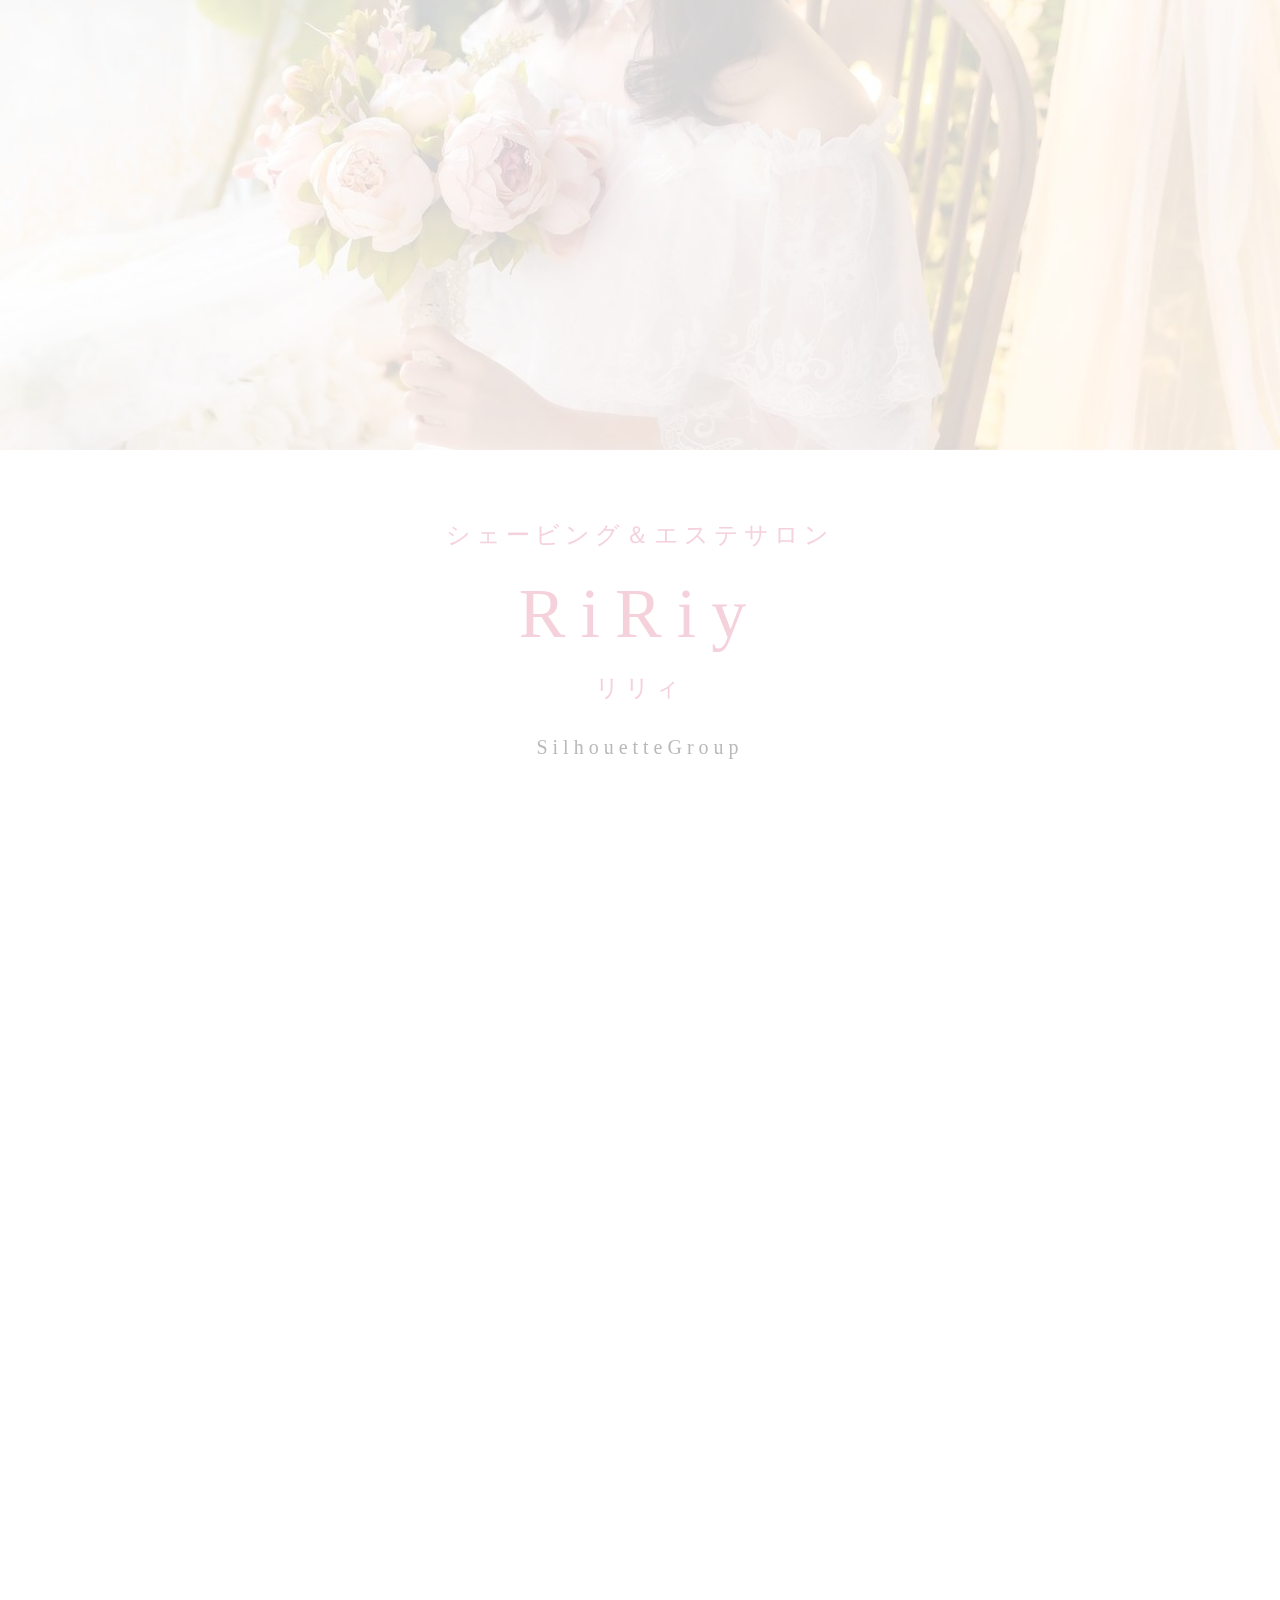
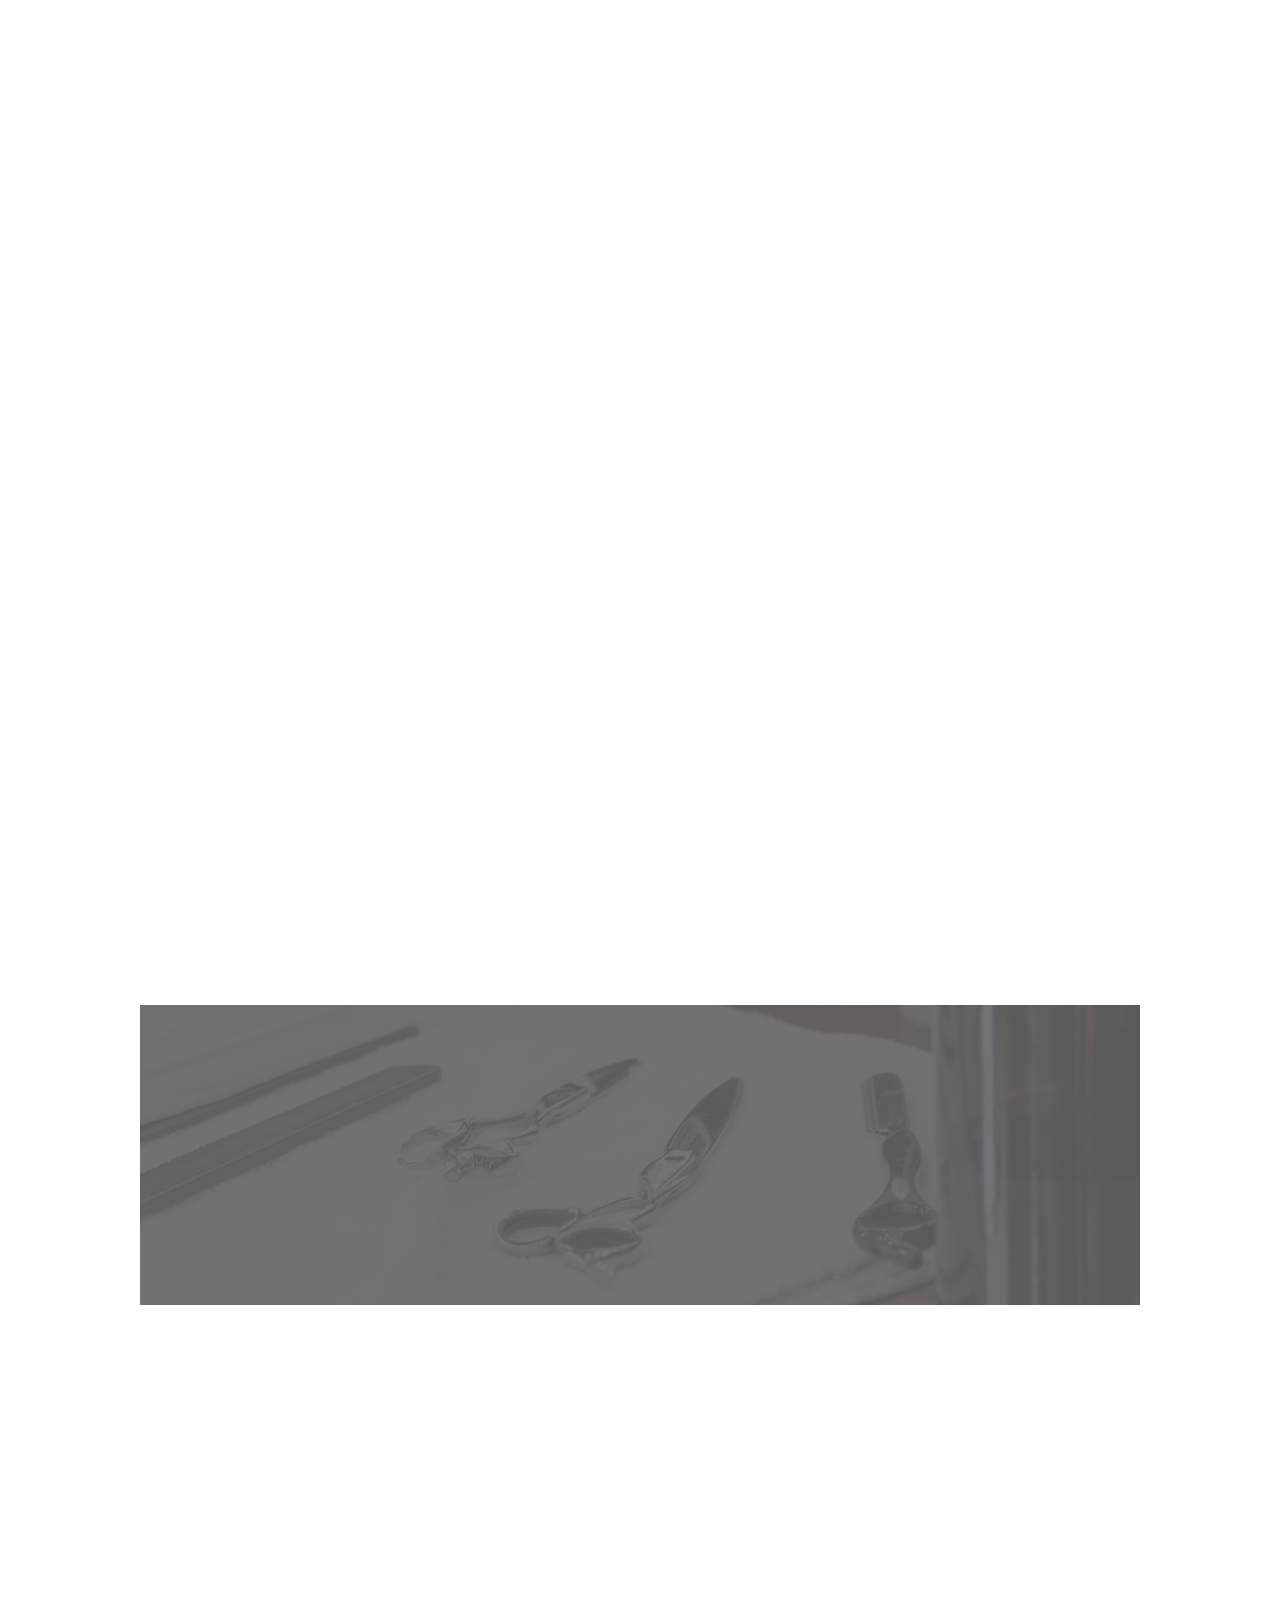
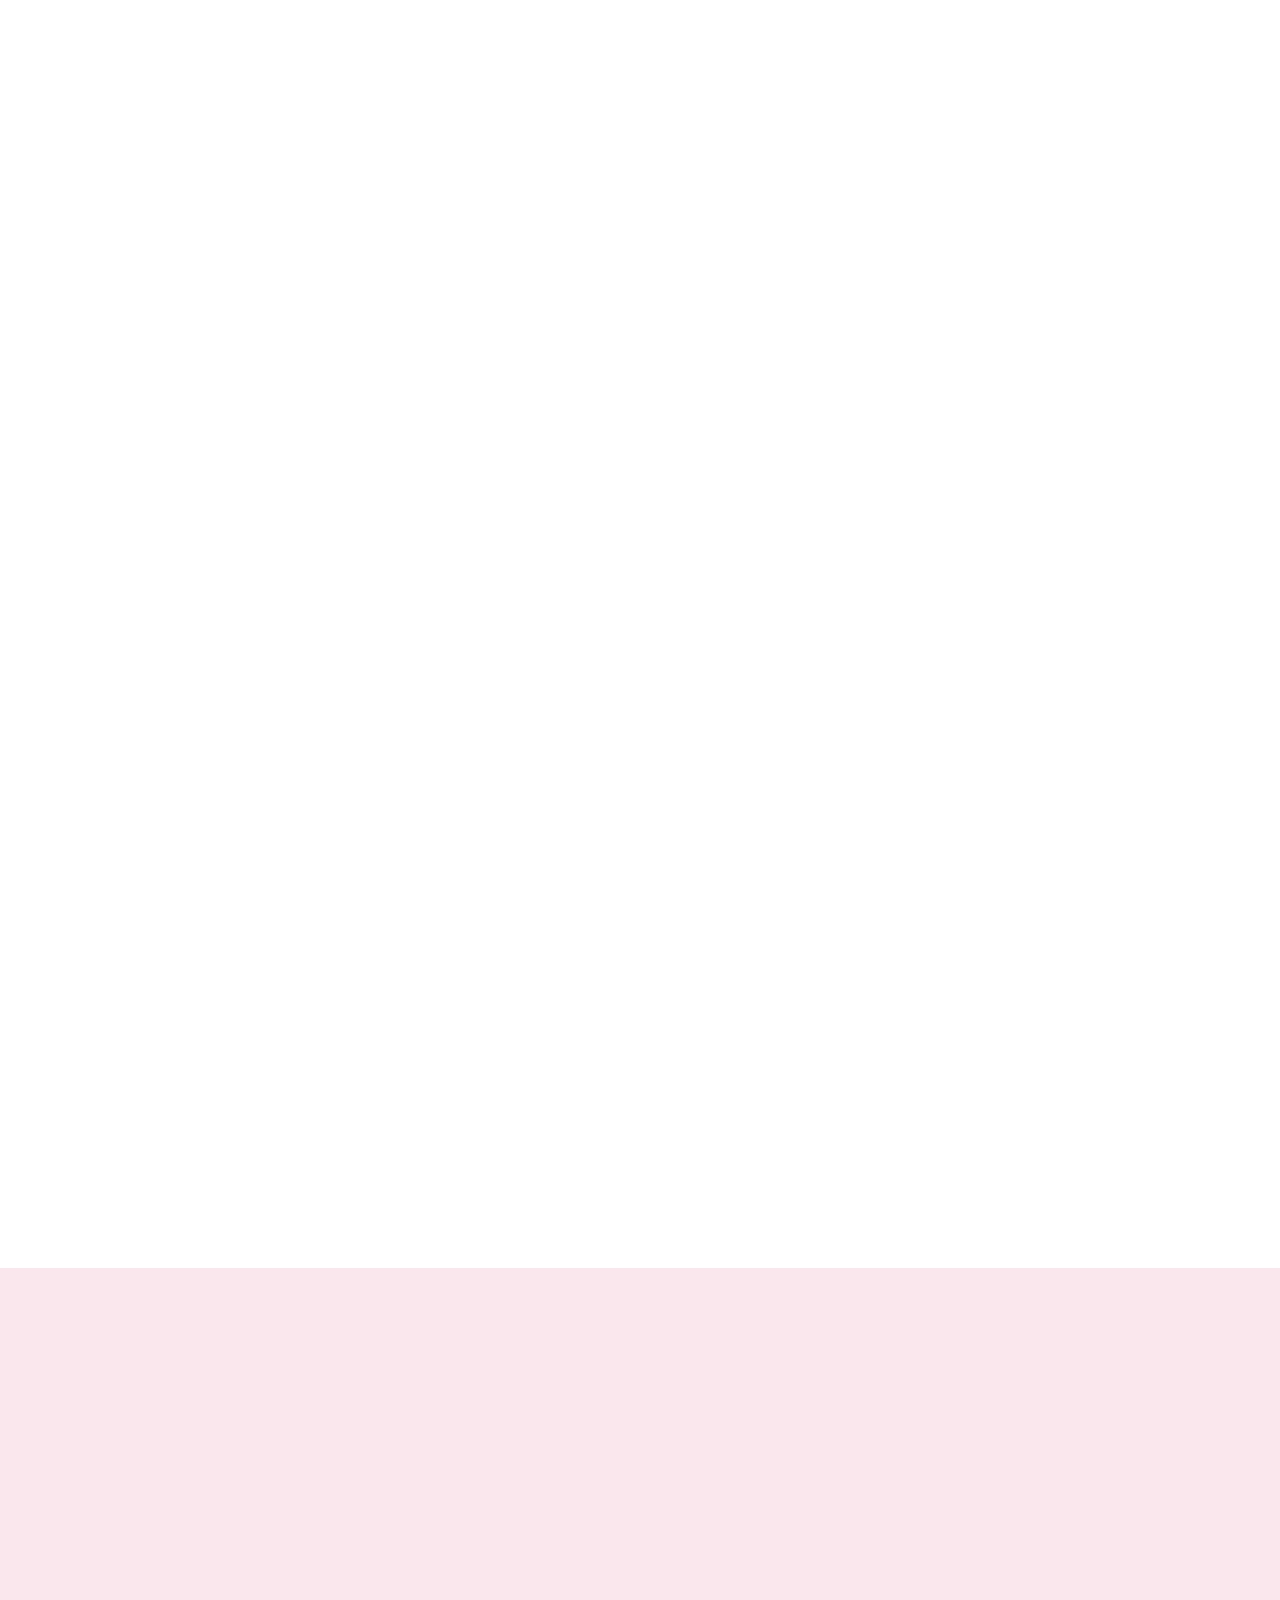
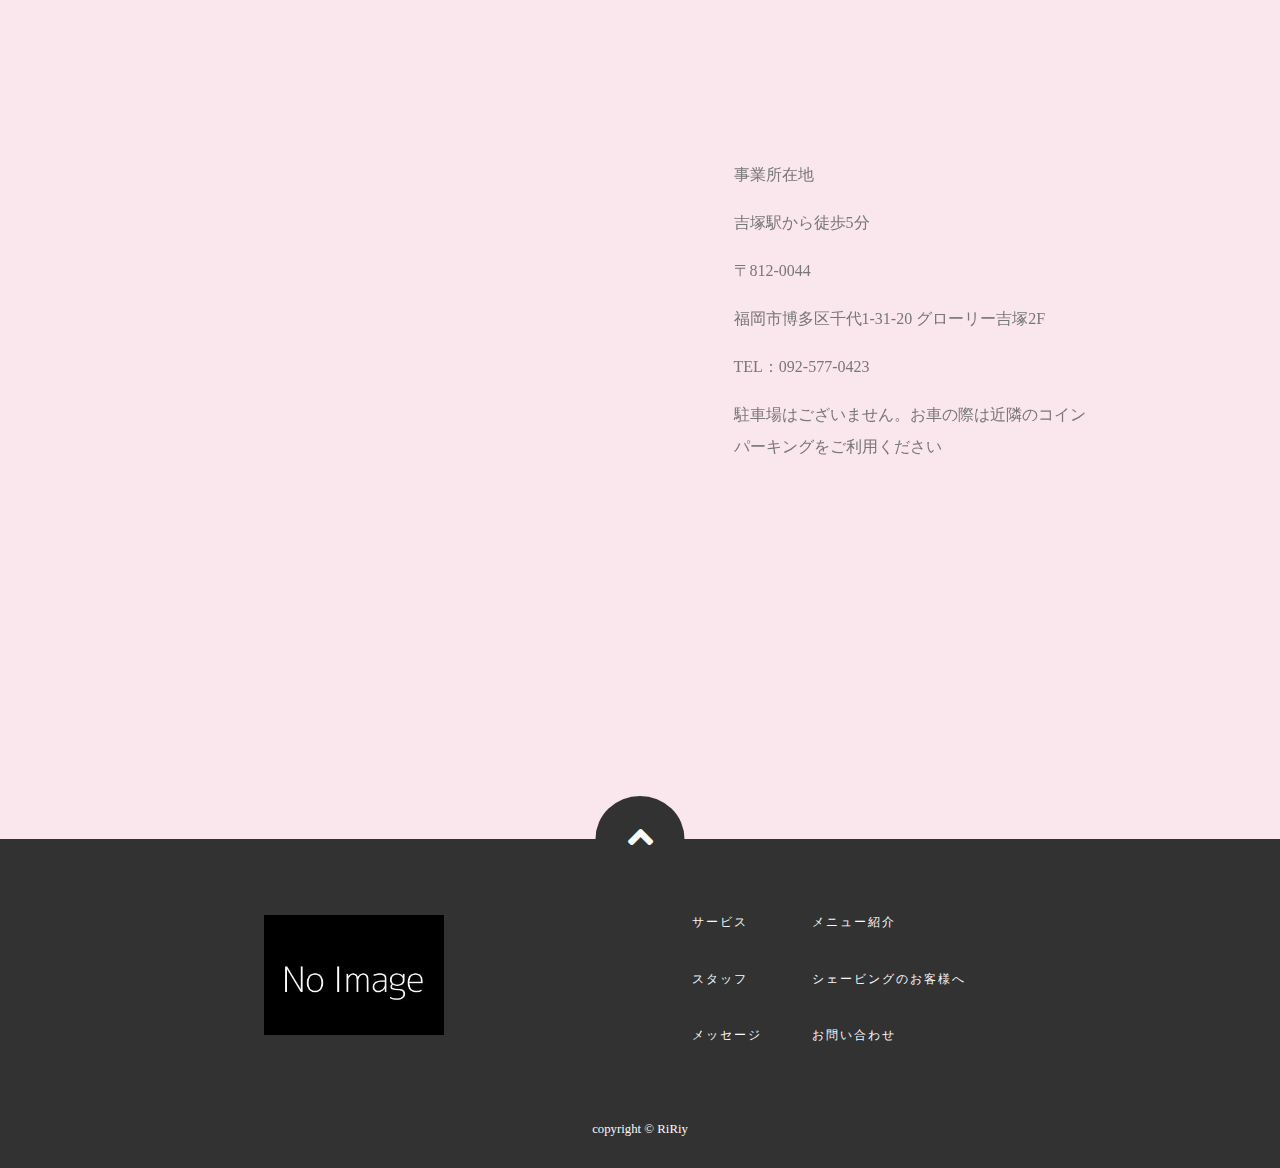
==== commit b9f2e76a: "Add files via upload" ====
--- a/index.html
+++ b/index.html
@@ -1,492 +1,487 @@
-<!DOCTYPE html>
-<html lang="ja" prefix="og: http://ogp.me/ns#">
-<head>
-  <meta charset="UTF-8">
-  <meta name="viewport" content="width=device-width, initial-scale=1.0">
-  <title>RiRiy -リリィ- シェービング エステサロン silhouetteGroup </title>
-  <meta http-equiv="X-UA-Compatible" content="IE=edge">
-  <meta name="description" content="福岡市吉塚にある、シェービング＆エステサロン。「普段のお手入れ」から「特別な一日・ブライダル」まで。シェービング・エステ・脱毛・まつげなど、様々なメニューをご用意しております！">
-
-  <!--SNS用のOGPキーワード-->
-
-  <meta property="og:title" content="RiRiy -リリィ- シェービング エステサロン silhouetteGroup">
-  <meta property="og:type" content="website">
-  <!-- <meta property="og:image" content="http://www.example.com/image/site_image.jpg">
-  <meta property="og:url" content="http://www.example.com/"> -->
-  <meta property="og:locale" content="ja_JP">
-  <meta property="og:site_name" content="サイト名">
-  <meta property="fb:app_id" content="[app_id]">
-  <meta property="og:description" content="ページの簡単な説明">
-  <meta name="twitter:card" content="summary_large_image">
-
-  <link rel="stylesheet" href="./assets/css/destyle.css" type="text/css">
-  <link rel="stylesheet" href="./assets/js/slick/slick-theme.css" type="text/css">
-  <link rel="stylesheet" href="./assets/js/slick/slick.css" type="text/css">
-  <link rel="stylesheet" href="./assets/css/style.css" type="text/css">
-  <link href="https://use.fontawesome.com/releases/v5.6.1/css/all.css" rel="stylesheet">
-  <script src="https://code.jquery.com/jquery-3.5.1.min.js" integrity="sha256-9/aliU8dGd2tb6OSsuzixeV4y/faTqgFtohetphbbj0=" crossorigin="anonymous"></script>
-  <script src="https://cdn.jsdelivr.net/npm/jquery@3/dist/jquery.min.js"></script>
-  <script type="text/javascript" src="./assets/js/slick/slick.min.js"></script>
-</head>
-<body>
-  <div class="wrapper">
-    <header class="h-container">
-      <div class="c-container">
-        <section class="h-header">
-          <div class="h-header__image">
-            <div class="p-header-image topScroll">
-              <a href="./index.html#topSection">
-                <img src="./assets/images/ffffff.jpg" alt="ロゴ" class="p-header-image__logo">
-              </a>
-            </div>
-          </div>
-          <div class="h-header__nav">
-            <nav class="p-header-nav">
-              <ul class="p-header-nav__toc">
-                <a href="./index.html#serviceSection">
-                  <li class="p-header-toc serviceScroll">サービス</li>
-                </a>
-                <a href="./index.html#staffSection">
-                  <li class="p-header-toc staffScroll">スタッフ</li>
-                </a>
-                <a href="./index.html#messageSection">
-                  <li class="p-header-toc messageScroll">メッセージ</li>
-                </a>
-                <a href="./menu/index.html">
-                  <li class="p-header-toc">
-                    メニュー紹介
-                  </li>
-                </a>
-                <a href="./shaving_note/index.html">
-                  <li class="p-header-toc">
-                    シェービングのお客様へ
-                  </li>
-                </a>
-                <a href="./contact/index.html">
-                  <li class="p-header-toc">
-                    お問い合わせ
-                  </li>
-                </a>
-              </ul>
-            </nav>
-          </div>
-        </section>
-        <section class="c-modal">
-          <div class="c-modal__btn" id="modalToggle">
-            <div class="c-modal-btn">
-              <span class="c-modal-btn__border"></span>
-              <span class="c-modal-btn__border"></span>
-              <span class="c-modal-btn__border"></span>
-            </div>
-            <div class="c-modal-btn">
-              <p class="c-modal-btn__menu">MENU</p>
-            </div>
-          </div>
-          <div class="c-modal__list">
-            <ul class="c-modal-list">
-              <a href="./index.html#topSection">
-                <li class="c-modal-list__toc topScroll">トップ</li>
-              </a>
-              <a href="./index.html#serviceSection">
-                <li class="c-modal-list__toc serviceScroll">サービス内容</li>
-              </a>
-              <a href="./index.html#staffSection">
-                <li class="c-modal-list__toc staffScroll">スタッフ紹介</li>
-              </a>
-              <a href="./index.html#messageSection">
-                <li class="c-modal-list__toc messageScroll">メッセージ</li>
-              </a>
-              <a href="./menu/index.html">
-                <li class="c-modal-list__toc">
-                  メニュー紹介
-                </li>
-              </a>
-              <a href="./shaving_note/index.html">
-                <li class="c-modal-list__toc">
-                  シェービングご利用のお客様へ
-                </li>
-              </a>
-              <a href="./contact/index.html">
-                <li class="c-modal-list__toc">
-                  お問い合わせ
-                </li>
-              </a>
-            </ul>
-          </div>
-        </section>
-      </div>
-    </header>
-
-    <main>
-      <section id="topSection" class="m-mainvisual">
-        <div class="m-mainvisual__image">
-          <!-- <div class="p-mainvisual-top"></div> -->
-          <ul class="p-mainvisual-slide slider">
-            <li class="p-mainvisual-slide__image"></li>
-            <li class="p-mainvisual-slide__image"></li>
-            <li class="p-mainvisual-slide__image"></li>
-            <li class="p-mainvisual-slide__image"></li>
-          </ul>
-        </div>
-        <div class="m-mainvisual__heading">
-          <div class="p-mainvisual-heading">
-            <h1>
-              <div class="p-mainvisual-heading__wrap">
-                <p class="p-mainvisual-heading__subtitle">
-                  シェービング＆エステサロン
-                </p>
-                <p class="p-mainvisual-heading__title">
-                  RiRiy
-                </p>
-                <p class="p-mainvisual-heading__subtitle">
-                  リリィ
-                </p>
-              </div>
-              <div class="p-mainvisual-heading__text c-section">
-                <p>
-                  SilhouetteGroup
-                </p>
-              </div>
-            </h1>
-          </div>
-        </div>
-      </section><!-- m-mainvisual -->
-
-      <div id="toggleAnimationSection"></div>
-
-      <div class="c-container">
-        <section class="m-shop c-block c-section fadein" id="shopSection">
-          <div class="m-shop__info">
-            <div class="p-shop-info fadein">
-              <p class="p-shop-info__text">普段のお手入れからブライダルまで</p>
-              <ul class="p-shop-info__list">
-                <li class="p-shop-info__menu">
-                  <h2>シェービング</h2>
-                </li>
-                <li class="p-shop-info__menu">
-                  <h2>エステ</h2>
-                </li>
-                <li class="p-shop-info__menu">
-                  <h2>脱毛</h2>
-                </li>
-                <li class="p-shop-info__menu">
-                  <h2>まつ毛</h2>
-                </li>
-              </ul>
-              <p class="p-shop-info__text">などなど、たくさんのメニューをご用意しております！</p>
-              <p class="p-shop-info__text">是非！お試しください(^^)/</p>
-            </div>
-            <div class="m-shop__btn">
-              <div class="p-shop-btn">
-                <a href="./contact/index.html">
-                  <button class="contactScroll c-pink-btn p-shop-btn__contact">
-                    お問い合わせはこちらから
-                    <span class="c-arrow-right"></span>
-                  </button>
-                </a>
-              </div>
-            </div>
-          </div>
-        </section><!-- m-shop -->
-      </div>
-
-      <div class="c-container">
-        <section id="serviceSection" class="m-service c-block">
-          <div class="m-service__heading fadein">
-            <div class="p-service-heading c-heading">
-              <h3 class="p-service-heading__title c-heading__title">サービス内容</h3>
-              <p class="p-service-heading__text c-heading__text">メニュー紹介</p>
-            </div>
-          </div>
-          <div class="m-service__menu">
-            <div class="m-service__menu-list fadein">
-              <div class="p-service-image">
-                <div class="p-service-image__wrap">
-                  <img src="./assets/images/ffffff.jpg" alt="サービス画像">
-                </div>
-              </div>
-              <div class="p-service-info c-info">
-                <h3 class="p-service-info__title">
-                  シェービング
-                </h3>
-                <p class="p-service-info__text c-info__text">
-                  テストテストテストテストテストテストテストテストテストテストテストテストテストテストテストテストテストテストテストテストテストテストテストテストテストテストテストテストテストテストテストテストテストテストテストテストテストテストテストテストテストテストテストテストテスト
-                </p>
-              </div>
-            </div>
-            <div class="m-service__menu-list fadein">
-              <div class="p-service-image">
-                <div class="p-service-image__wrap">
-                  <img src="./assets/images/ffffff.jpg" alt="サービス画像">
-                </div>
-              </div>
-              <div class="p-service-info c-info">
-                <h3 class="p-service-info__title">
-                  エステ
-                </h3>
-                <p class="p-service-info__text c-info__text">
-                  テストテストテストテストテストテストテストテストテストテストテストテストテストテストテストテストテストテストテストテストテストテストテストテストテストテストテストテストテストテストテストテストテストテストテストテストテストテストテストテストテストテストテストテストテスト
-                </p>
-              </div>
-            </div>
-            <div class="m-service__menu-list fadein">
-              <div class="p-service-image">
-                <div class="p-service-image__wrap">
-                  <img src="./assets/images/ffffff.jpg" alt="サービス画像">
-                </div>
-              </div>
-              <div class="p-service-info c-info">
-                <h3 class="p-service-info__title">
-                  シュガーリング（脱毛）
-                </h3>
-                <div class="p-service-info__text c-info__text">
-                  <p class="parag">砂糖・水・キシリトールでできたペーストで、ムダ毛を処理して行きます！</p>
-                  <p class="parag">砂糖とキシリトールの成分で、施術後のお肌もしっとりプルプル！</p>
-                  <p class="parag">美肌にもなれる最新自然派脱毛！</p>
-                  <p class="parag">デリケートな部分に特にオススメですので是非！ご利用ください！</p>
-                </div>
-              </div>
-            </div>
-            <div class="m-service__menu-list fadein">
-              <div class="p-service-image">
-                <div class="p-service-image__wrap">
-                  <img src="./assets/images/ffffff.jpg" alt="サービス画像">
-                </div>
-              </div>
-              <div class="p-service-info c-info">
-                <h3 class="p-service-info__title">
-                  まつげ
-                </h3>
-                <p class="p-service-info__text c-info__text">
-                  テストテストテストテストテストテストテストテストテストテストテストテストテストテストテストテストテストテストテストテストテストテストテストテストテストテストテストテストテストテストテストテストテストテストテストテストテストテストテストテストテストテストテストテストテスト
-                </p>
-              </div>
-            </div>
-          </div>
-          <div class="m-service__btn">
-            <div class="p-service-btn fadein">
-              <a href="./shaving_note/index.html">
-                <button class="p-service-btn__shaving c-white-btn">
-                  シェービング利用のお客さまへ
-                  <span class="c-arrow-right"></span>
-                </button>
-              </a>
-            </div>
-            <div class="p-service-btn fadein">
-              <a href="./menu/index.html">
-                <button class="p-service-btn__menu c-white-btn">
-                  メニューの詳細はこちら
-                  <span class="c-arrow-right"></span>
-                </button>
-              </a>
-            </div>
-          </div>
-        </section><!-- m-service -->
-      </div>
-
-      <div class="c-container">
-        <section id="staffSection" class="m-staff c-block">
-          <div class="m-staff__heading">
-            <div class="p-staff-heading c-heading fadein">
-              <h3 class="p-staff-heading__title  c-heading__title">スタッフ紹介</h3>
-              <p class="p-staff-heading__text  c-heading__text">当店で活躍中のスタッフです</p>
-            </div>
-          </div>
-          <div class="m-staff__member">
-            <div class="m-staff__member-list fadein">
-              <div class="p-staff-member">
-                <div class="p-staff-member__image">
-                  <img src="./assets/images/woman.svg" alt="スタッフ画像">
-                </div>
-                <div class="p-staff-info c-info">
-                  <p class="p-staff-info__text c-info__text">Naoko Terazaki</p>
-                </div>
-              </div>
-            </div>
-            <div class="m-staff__member-list fadein">
-              <div class="p-staff-member">
-                <div class="p-staff-member__image">
-                  <img src="./assets/images/woman.svg" alt="スタッフ画像">
-                </div>
-                <div class="p-staff-info c-info">
-                  <p class="p-staff-info__text c-info__text">Shomi yamauchi</p>
-                </div>
-              </div>
-            </div>
-            <div class="m-staff__member-list fadein">
-              <div class="p-staff-member">
-                <div class="p-staff-member__image">
-                  <img src="./assets/images/woman.svg" alt="スタッフ画像">
-                </div>
-                <div class="p-staff-info c-info">
-                  <p class="p-staff-info__text c-info__text">Akane Tokunaga</p>
-                </div>
-              </div>
-            </div>
-          </div>
-        </section><!-- m-staff -->
-      </div>
-
-      <div class="c-container">
-        <section id="messageSection" class="m-message c-block c-section">
-          <div class="m-message__heading">
-            <div class="p-message-heading c-heading fadein">
-              <h3 class="p-message-heading__title c-heading__title">メッセージ</h3>
-              <p class="p-message-heading__text c-heading__text">お客様へ届けたいメッセージ</p>
-            </div>
-          </div>
-          <div class="m-message__info">
-            <div class="p-message-info c-info">
-              <div class="p-message-info__text c-info__text fadein">
-                <p>
-                  当店は、敷居の高い高級サロンではありません…</p>
-                <p>どちらかといえば何でも気軽に相談できるようなアットホームなサロンです。</p>
-                <p>そんな中でも一番大切にしているのが</p>
-                <div class="p-message-info__pickup fadein">
-                  <p>みんなが笑顔に幸せになれる</p>
-                </div>
-                <p>そんなサロンづくりです！</p>
-                <p>施術者である私達も、そして出会えたお客様たちも…</p>
-                <p>みんなが笑顔になれてずっと幸せでありますよう、精一杯のお手入れをさせていただきたいと思っておりますのでどうぞ気兼ねなく、ご利用いただけますようお願い致します！</p>
-              </div>
-            </div>
-          </div>
-        </section><!-- m-message -->
-      </div>
-    </main>
-
-    <aside>
-      <div class="u-side-icon">
-        <div class="u-side-icon__line">
-          <a href="https://lin.ee/lpKAXQnw">
-            <img src="https://scdn.line-apps.com/n/line_add_friends/btn/ja.png">
-          </a>
-          <!-- <a href="#">
-            <img src="./assets/images/line@__banner.png" alt="line画像">
-          </a> -->
-        </div>
-      </div>
-    </aside>
-
-    <footer>
-      <section class="f-place c-block">
-        <div class="c-container">
-          <div class="f-place__heading fadein">
-            <div class="p-place-heading c-heading">
-              <h3 class="p-place-heading__title c-heading__title">アクセス</h3>
-              <p class="p-place-heading__text c-heading__text">ぜひお立ち寄りください</p>
-            </div>
-          </div>
-          <div class="f-place__item">
-            <div class="p-place-item">
-              <iframe class="p-place-item__googlemap" src="https://www.google.com/maps/embed?pb=!1m18!1m12!1m3!1d3323.0444379739856!2d130.41934471551207!3d33.6041514486568!2m3!1f0!2f0!3f0!3m2!1i1024!2i768!4f13.1!3m3!1m2!1s0x354191d766fc0001%3A0x77d99932f3978314!2zUmlSaXnjgrfjgqfjg7zjg5Pjg7PjgrDvvIbjgqjjgrnjg4bjgrXjg63jg7M!5e0!3m2!1sja!2sjp!4v1607493266057!5m2!1sja!2sjp" width="600" height="450" frameborder="0" style="border:0;" allowfullscreen="" aria-hidden="false" tabindex="0"></iframe>
-            </div>
-            <div class="p-place-info c-info">
-              <p class="p-place-info__text">事業所在地</p>
-              <p class="p-place-info__text">吉塚駅から徒歩5分</p>
-              <p class="p-place-info__text">〒812-0044</p>
-              <p class="p-place-info__text">福岡市博多区千代1-31-20 グローリー吉塚2F</p>
-              <p class="p-place-info__text">TEL：092-577-0423</p>
-              <p class="p-place-info__text">駐車場はございません。お車の際は近隣のコインパーキングをご利用ください</p>
-            </div>
-          </div>
-        </div>
-      </section><!-- f-place -->
-
-      <section class="f-sns c-block">
-        <div class="c-container">
-          <div class="f-sns__btn fadein">
-            <div class="p-sns-btn">
-              <a href="">
-                <button class="c-white-btn p-sns-btn__fb">
-                  Facebook
-                  <span class="c-arrow-right"></span>
-                </button>
-              </a>
-            </div>
-            <div class="p-sns-btn">
-              <a href="https://www.instagram.com/ririy.fukuoka/">
-                <button class="c-white-btn p-sns-btn__insta">
-                  Instagram
-                  <span class="c-arrow-right"></span>
-                </button>
-              </a>
-            </div>
-            <div class="p-sns-btn">
-              <a href="http://ameblo.jp/030770/">
-                <button class="c-white-btn p-sns-btn__amebro">
-                  Amebablog
-                  <span class="c-arrow-right"></span>
-                </button>
-              </a>
-            </div>
-          </div>
-        </div>
-      </section><!-- f-sns -->
-
-      <section class="f-end">
-        <div class="c-container">
-          <div class="f-end__icon">
-            <div class="p-end-icon topScroll">
-              <div class="p-end-icon__scroll">
-                <i class="fas fa-angle-up "></i>
-              </div>
-            </div>
-          </div>
-          <div class="f-end__info">
-            <div class="p-footer-image">
-              <a href="./index.html#topSection">
-                <img src="./assets/images/ffffff.jpg" alt="ロゴ" class="p-footer-image__logo">
-              </a>
-            </div>
-            <div class="p-footer-nav">
-              <ul class="p-footer-nav__wrap">
-                <div class="p-footer-list">
-                  <li class="p-footer-list__toc serviceScroll">
-                    <a href="./index.html#serviceSection">
-                      サービス
-                    </a>
-                  </li>
-                  <li class="p-footer-list__toc staffScroll">
-                    <a href="./index.html#staffSection">
-                      スタッフ
-                    </a>
-                  </li>
-                  <li class="p-footer-list__toc messageScroll">
-                    <a href="./index.html#messageSection">
-                      メッセージ
-                    </a>
-                  </li>
-                </div>
-                <div class="p-footer-list">
-                  <li class="p-footer-list__toc">
-                    <a href="./menu/index.html">
-                      メニュー紹介
-                    </a>
-                  </li>
-                  <li class="p-footer-list__toc">
-                    <a href="./shaving_note/index.html">
-                      シェービングのお客様へ
-                    </a>
-                  </li>
-                  <li class="p-footer-list__toc">
-                    <a href="./contact/index.html">
-                      お問い合わせ
-                    </a>
-                  </li>
-                </div>
-              </ul>
-            </div>
-          </div>
-          <div class="f-end__copy">
-            <div class="p-copyright">
-              <small>copyright © RiRiy</small>
-            </div>
-          </div>
-        </div>
-      </section><!-- f-end -->
-    </footer>
-  </div>
-  <script src="./assets/js/index.js"></script>
-</body>
-</html>
+<!DOCTYPE html>
+<html lang="ja" prefix="og: http://ogp.me/ns#">
+<head>
+  <meta charset="UTF-8">
+  <meta name="viewport" content="width=device-width, initial-scale=1.0">
+  <title>RiRiy -リリィ- シェービング エステサロン silhouetteGroup </title>
+  <meta http-equiv="X-UA-Compatible" content="IE=edge">
+  <meta name="description" content="福岡市吉塚にある、シェービング＆エステサロン。「普段のお手入れ」から「特別な一日・ブライダル」まで。シェービング・エステ・脱毛・まつげなど、様々なメニューをご用意しております！">
+
+  <!--SNS用のOGPキーワード-->
+
+  <meta property="og:title" content="RiRiy -リリィ- シェービング エステサロン silhouetteGroup">
+  <meta property="og:type" content="website">
+  <!-- <meta property="og:image" content="http://www.example.com/image/site_image.jpg">
+  <meta property="og:url" content="http://www.example.com/"> -->
+  <meta property="og:locale" content="ja_JP">
+  <meta property="og:site_name" content="サイト名">
+  <meta property="fb:app_id" content="[app_id]">
+  <meta property="og:description" content="ページの簡単な説明">
+  <meta name="twitter:card" content="summary_large_image">
+
+  <link rel="stylesheet" href="./assets/css/destyle.css" type="text/css">
+  <link rel="stylesheet" href="./assets/js/slick/slick-theme.css" type="text/css">
+  <link rel="stylesheet" href="./assets/js/slick/slick.css" type="text/css">
+  <link rel="stylesheet" href="./assets/css/style.css" type="text/css">
+  <link href="https://use.fontawesome.com/releases/v5.6.1/css/all.css" rel="stylesheet">
+  <script src="https://code.jquery.com/jquery-3.5.1.min.js" integrity="sha256-9/aliU8dGd2tb6OSsuzixeV4y/faTqgFtohetphbbj0=" crossorigin="anonymous"></script>
+  <script src="https://cdn.jsdelivr.net/npm/jquery@3/dist/jquery.min.js"></script>
+  <script type="text/javascript" src="./assets/js/slick/slick.min.js"></script>
+</head>
+<body>
+  <div class="wrapper">
+    <header class="h-container">
+      <div class="c-container">
+        <section class="h-header">
+          <div class="h-header__image">
+            <div class="p-header-image topScroll">
+              <a href="./index.html#topSection">
+                <img src="./assets/images/ffffff.jpg" alt="ロゴ" class="p-header-image__logo">
+              </a>
+            </div>
+          </div>
+          <div class="h-header__nav">
+            <nav class="p-header-nav">
+              <ul class="p-header-nav__toc">
+                <a href="./index.html#serviceSection">
+                  <li class="p-header-toc serviceScroll">サービス</li>
+                </a>
+                <a href="./index.html#staffSection">
+                  <li class="p-header-toc staffScroll">スタッフ</li>
+                </a>
+                <a href="./index.html#messageSection">
+                  <li class="p-header-toc messageScroll">メッセージ</li>
+                </a>
+                <a href="./menu/index.html">
+                  <li class="p-header-toc">
+                    メニュー紹介
+                  </li>
+                </a>
+                <a href="./shaving_note/index.html">
+                  <li class="p-header-toc">
+                    シェービングのお客様へ
+                  </li>
+                </a>
+                <a href="./contact/index.html">
+                  <li class="p-header-toc">
+                    お問い合わせ
+                  </li>
+                </a>
+              </ul>
+            </nav>
+          </div>
+        </section>
+        <section class="c-modal">
+          <div class="c-modal__btn" id="modalToggle">
+            <div class="c-modal-btn">
+              <span class="c-modal-btn__border"></span>
+              <span class="c-modal-btn__border"></span>
+              <span class="c-modal-btn__border"></span>
+            </div>
+            <div class="c-modal-btn">
+              <p class="c-modal-btn__menu">MENU</p>
+            </div>
+          </div>
+          <div class="c-modal__list">
+            <ul class="c-modal-list">
+              <a href="./index.html#topSection">
+                <li class="c-modal-list__toc topScroll">トップ</li>
+              </a>
+              <a href="./index.html#serviceSection">
+                <li class="c-modal-list__toc serviceScroll">サービス内容</li>
+              </a>
+              <a href="./index.html#staffSection">
+                <li class="c-modal-list__toc staffScroll">スタッフ紹介</li>
+              </a>
+              <a href="./index.html#messageSection">
+                <li class="c-modal-list__toc messageScroll">メッセージ</li>
+              </a>
+              <a href="./menu/index.html">
+                <li class="c-modal-list__toc">
+                  メニュー紹介
+                </li>
+              </a>
+              <a href="./shaving_note/index.html">
+                <li class="c-modal-list__toc">
+                  シェービングご利用のお客様へ
+                </li>
+              </a>
+              <a href="./contact/index.html">
+                <li class="c-modal-list__toc">
+                  お問い合わせ
+                </li>
+              </a>
+            </ul>
+          </div>
+        </section>
+      </div>
+    </header>
+
+    <main>
+      <section id="topSection" class="m-mainvisual">
+        <div class="m-mainvisual__image">
+          <!-- <div class="p-mainvisual-top"></div> -->
+          <ul class="p-mainvisual-slide slider">
+            <li class="p-mainvisual-slide__image"></li>
+            <li class="p-mainvisual-slide__image"></li>
+            <li class="p-mainvisual-slide__image"></li>
+            <li class="p-mainvisual-slide__image"></li>
+          </ul>
+        </div>
+        <div class="m-mainvisual__heading">
+          <div class="p-mainvisual-heading">
+            <h1>
+              <div class="p-mainvisual-heading__wrap">
+                <p class="p-mainvisual-heading__subtitle">
+                  シェービング＆エステサロン
+                </p>
+                <p class="p-mainvisual-heading__title">
+                  RiRiy
+                </p>
+                <p class="p-mainvisual-heading__subtitle">
+                  リリィ
+                </p>
+              </div>
+              <div class="p-mainvisual-heading__text c-section">
+                <p>
+                  SilhouetteGroup
+                </p>
+              </div>
+            </h1>
+          </div>
+        </div>
+      </section><!-- m-mainvisual -->
+
+      <div id="toggleAnimationSection"></div>
+
+      <div class="c-container">
+        <section class="m-shop c-block c-section fadein" id="shopSection">
+          <div class="m-shop__info">
+            <div class="p-shop-info fadein">
+              <p class="p-shop-info__text">普段のお手入れからブライダルまで<span class="quaver"></span></p>
+              <ul class="p-shop-info__list">
+                <li class="p-shop-info__menu">
+                  <h2>シェービング(顔・体)</h2>
+                </li>
+                <li class="p-shop-info__menu">
+                  <h2>フェイシャルエステ</h2>
+                </li>
+                <li class="p-shop-info__menu">
+                  <h2>脱毛（シュガーリング）</h2>
+                </li>
+                <li class="p-shop-info__menu">
+                  <h2>まつ毛</h2>
+                </li>
+              </ul>
+              <p class="p-shop-info__text">など、色んなのメニューをご用意しております！</p>
+              <p class="p-shop-info__text">気軽にぜひ！お越しください<span class="smile"></span></p>
+            </div>
+            <div class="m-shop__btn">
+              <div class="p-shop-btn">
+                <a href="./contact/index.html">
+                  <button class="contactScroll c-pink-btn p-shop-btn__contact">
+                    お問い合わせはこちらから
+                    <span class="c-arrow-right"></span>
+                  </button>
+                </a>
+              </div>
+            </div>
+          </div>
+        </section><!-- m-shop -->
+      </div>
+
+      <div class="c-container">
+        <section id="serviceSection" class="m-service c-block">
+          <div class="m-service__heading fadein">
+            <div class="p-service-heading c-heading">
+              <h3 class="p-service-heading__title c-heading__title">サービス内容</h3>
+              <p class="p-service-heading__text c-heading__text">メニュー紹介</p>
+            </div>
+          </div>
+          <div class="m-service__menu">
+            <div class="m-service__menu-list fadein">
+              <div class="p-service-image">
+                <div class="p-service-image__wrap">
+                  <img src="./assets/images/ffffff.jpg" alt="サービス画像">
+                </div>
+              </div>
+              <div class="p-service-info c-info">
+                <h3 class="p-service-info__title">
+                  シェービング
+                </h3>
+                <p class="p-service-info__text c-info__text">
+                  誰もがあこがれる…赤ちゃんのようなツルスベふわ肌<span class="quaver"></span>産毛と一緒に古い角質もとれるのでメイクのりアップ！トーンアップ！ザラザラ肌もつるつるに<span class="quaver"></span>月に1度のシェービングでいつもキレイな素肌に<span class="star"></span>
+                </p>
+              </div>
+            </div>
+            <div class="m-service__menu-list fadein">
+              <div class="p-service-image">
+                <div class="p-service-image__wrap">
+                  <img src="./assets/images/ffffff.jpg" alt="サービス画像">
+                </div>
+              </div>
+              <div class="p-service-info c-info">
+                <h3 class="p-service-info__title">
+                  フェイシャルエステ
+                </h3>
+                <p class="p-service-info__text c-info__text">
+                  ヘッドマッサージ・顔筋小顔コース・美顔器・多数のパック等・お客様のお悩み、ご希望に応じて施術させて頂きます！化粧品販売、回数券などは一切ありませんので安心してご利用ください<span class="smile"></span>
+                </p>
+              </div>
+            </div>
+            <div class="m-service__menu-list fadein">
+              <div class="p-service-image">
+                <div class="p-service-image__wrap">
+                  <img src="./assets/images/ffffff.jpg" alt="サービス画像">
+                </div>
+              </div>
+              <div class="p-service-info c-info">
+                <h3 class="p-service-info__title">
+                  脱毛（シュガーリング）
+                </h3>
+                <div class="p-service-info__text c-info__text">
+                  砂糖・水・キシリトールでできたペーストで、ムダ毛を処理して行きます！  砂糖とキシリトールの成分で、施術後のお肌もしっとりプルプル！美肌にもなれる最新自然派脱毛！デリケートな部分に特にオススメですのでぜひ！ご利用ください！<span class="smile"></span>
+                </div>
+              </div>
+            </div>
+            <div class="m-service__menu-list fadein">
+              <div class="p-service-image">
+                <div class="p-service-image__wrap">
+                  <img src="./assets/images/ffffff.jpg" alt="サービス画像">
+                </div>
+              </div>
+              <div class="p-service-info c-info">
+                <h3 class="p-service-info__title">
+                  まつげ
+                </h3>
+                <p class="p-service-info__text c-info__text"></p>
+              </div>
+            </div>
+          </div>
+          <div class="m-service__btn">
+            <div class="p-service-btn fadein">
+              <a href="./shaving_note/index.html">
+                <button class="p-service-btn__shaving c-white-btn">
+                  シェービング利用のお客さまへ
+                  <span class="c-arrow-right"></span>
+                </button>
+              </a>
+            </div>
+            <div class="p-service-btn fadein">
+              <a href="./menu/index.html">
+                <button class="p-service-btn__menu c-white-btn">
+                  メニューの詳細はこちら
+                  <span class="c-arrow-right"></span>
+                </button>
+              </a>
+            </div>
+          </div>
+        </section><!-- m-service -->
+      </div>
+
+      <div class="c-container">
+        <section id="staffSection" class="m-staff c-block">
+          <div class="m-staff__heading">
+            <div class="p-staff-heading c-heading fadein">
+              <h3 class="p-staff-heading__title  c-heading__title">スタッフ紹介</h3>
+              <p class="p-staff-heading__text  c-heading__text">当店で活躍中のスタッフです</p>
+            </div>
+          </div>
+          <div class="m-staff__member">
+            <div class="m-staff__member-list fadein">
+              <div class="p-staff-member">
+                <div class="p-staff-member__image">
+                  <img src="./assets/images/woman.svg" alt="スタッフ画像">
+                </div>
+                <div class="p-staff-info c-info">
+                  <p class="p-staff-info__text c-info__text">Naoko Terazaki</p>
+                </div>
+              </div>
+            </div>
+            <div class="m-staff__member-list fadein">
+              <div class="p-staff-member">
+                <div class="p-staff-member__image">
+                  <img src="./assets/images/woman.svg" alt="スタッフ画像">
+                </div>
+                <div class="p-staff-info c-info">
+                  <p class="p-staff-info__text c-info__text">Shomi yamauchi</p>
+                </div>
+              </div>
+            </div>
+            <div class="m-staff__member-list fadein">
+              <div class="p-staff-member">
+                <div class="p-staff-member__image">
+                  <img src="./assets/images/woman.svg" alt="スタッフ画像">
+                </div>
+                <div class="p-staff-info c-info">
+                  <p class="p-staff-info__text c-info__text">Akane Tokunaga</p>
+                </div>
+              </div>
+            </div>
+          </div>
+        </section><!-- m-staff -->
+      </div>
+
+      <div class="c-container">
+        <section id="messageSection" class="m-message c-block c-section">
+          <div class="m-message__heading">
+            <div class="p-message-heading c-heading fadein">
+              <h3 class="p-message-heading__title c-heading__title">メッセージ</h3>
+              <p class="p-message-heading__text c-heading__text">お客様へ届けたいメッセージ</p>
+            </div>
+          </div>
+          <div class="m-message__info">
+            <div class="p-message-info c-info">
+              <div class="p-message-info__text c-info__text fadein">
+                <p>
+                  当店は、敷居の高い高級サロンではありません…</p>
+                <p>どちらかといえば何でも気軽に相談できるようなアットホームなサロンです。</p>
+                <p>そんな中でも一番大切にしているのが</p>
+                <div class="p-message-info__pickup fadein">
+                  <p>みんなが笑顔に幸せになれる</p>
+                </div>
+                <p>そんなサロンづくりです！</p>
+                <p>施術者である私達も、そして出会えたお客様たちも…</p>
+                <p>みんなが笑顔になれてずっと幸せでありますよう、精一杯のお手入れをさせていただきたいと思っておりますのでどうぞ気兼ねなく、ご利用いただけますようお願い致します！</p>
+              </div>
+            </div>
+          </div>
+        </section><!-- m-message -->
+      </div>
+    </main>
+
+    <aside>
+      <div class="u-side-icon">
+        <div class="u-side-icon__line">
+          <a href="https://lin.ee/lpKAXQnw">
+            <img src="https://scdn.line-apps.com/n/line_add_friends/btn/ja.png">
+          </a>
+          <!-- <a href="#">
+            <img src="./assets/images/line@__banner.png" alt="line画像">
+          </a> -->
+        </div>
+      </div>
+    </aside>
+
+    <footer>
+      <section class="f-place c-block">
+        <div class="c-container">
+          <div class="f-place__heading fadein">
+            <div class="p-place-heading c-heading">
+              <h3 class="p-place-heading__title c-heading__title">アクセス</h3>
+              <p class="p-place-heading__text c-heading__text">ぜひお立ち寄りください</p>
+            </div>
+          </div>
+          <div class="f-place__item">
+            <div class="p-place-item">
+              <iframe class="p-place-item__googlemap" src="https://www.google.com/maps/embed?pb=!1m18!1m12!1m3!1d3323.0444379739856!2d130.41934471551207!3d33.6041514486568!2m3!1f0!2f0!3f0!3m2!1i1024!2i768!4f13.1!3m3!1m2!1s0x354191d766fc0001%3A0x77d99932f3978314!2zUmlSaXnjgrfjgqfjg7zjg5Pjg7PjgrDvvIbjgqjjgrnjg4bjgrXjg63jg7M!5e0!3m2!1sja!2sjp!4v1607493266057!5m2!1sja!2sjp" width="600" height="450" frameborder="0" style="border:0;" allowfullscreen="" aria-hidden="false" tabindex="0"></iframe>
+            </div>
+            <div class="p-place-info c-info">
+              <p class="p-place-info__text">事業所在地</p>
+              <p class="p-place-info__text">吉塚駅から徒歩5分</p>
+              <p class="p-place-info__text">〒812-0044</p>
+              <p class="p-place-info__text">福岡市博多区千代1-31-20 グローリー吉塚2F</p>
+              <p class="p-place-info__text">TEL：092-577-0423</p>
+              <p class="p-place-info__text">駐車場はございません。お車の際は近隣のコインパーキングをご利用ください</p>
+            </div>
+          </div>
+        </div>
+      </section><!-- f-place -->
+
+      <section class="f-sns c-block">
+        <div class="c-container">
+          <div class="f-sns__btn fadein">
+            <div class="p-sns-btn">
+              <a href="">
+                <button class="c-white-btn p-sns-btn__fb">
+                  Facebook
+                  <span class="c-arrow-right"></span>
+                </button>
+              </a>
+            </div>
+            <div class="p-sns-btn">
+              <a href="https://www.instagram.com/ririy.fukuoka/">
+                <button class="c-white-btn p-sns-btn__insta">
+                  Instagram
+                  <span class="c-arrow-right"></span>
+                </button>
+              </a>
+            </div>
+            <div class="p-sns-btn">
+              <a href="http://ameblo.jp/030770/">
+                <button class="c-white-btn p-sns-btn__amebro">
+                  Amebablog
+                  <span class="c-arrow-right"></span>
+                </button>
+              </a>
+            </div>
+          </div>
+        </div>
+      </section><!-- f-sns -->
+
+      <section class="f-end">
+        <div class="c-container">
+          <div class="f-end__icon">
+            <div class="p-end-icon topScroll">
+              <div class="p-end-icon__scroll">
+                <i class="fas fa-angle-up "></i>
+              </div>
+            </div>
+          </div>
+          <div class="f-end__info">
+            <div class="p-footer-image">
+              <a href="./index.html#topSection">
+                <img src="./assets/images/ffffff.jpg" alt="ロゴ" class="p-footer-image__logo">
+              </a>
+            </div>
+            <div class="p-footer-nav">
+              <ul class="p-footer-nav__wrap">
+                <div class="p-footer-list">
+                  <li class="p-footer-list__toc serviceScroll">
+                    <a href="./index.html#serviceSection">
+                      サービス
+                    </a>
+                  </li>
+                  <li class="p-footer-list__toc staffScroll">
+                    <a href="./index.html#staffSection">
+                      スタッフ
+                    </a>
+                  </li>
+                  <li class="p-footer-list__toc messageScroll">
+                    <a href="./index.html#messageSection">
+                      メッセージ
+                    </a>
+                  </li>
+                </div>
+                <div class="p-footer-list">
+                  <li class="p-footer-list__toc">
+                    <a href="./menu/index.html">
+                      メニュー紹介
+                    </a>
+                  </li>
+                  <li class="p-footer-list__toc">
+                    <a href="./shaving_note/index.html">
+                      シェービングのお客様へ
+                    </a>
+                  </li>
+                  <li class="p-footer-list__toc">
+                    <a href="./contact/index.html">
+                      お問い合わせ
+                    </a>
+                  </li>
+                </div>
+              </ul>
+            </div>
+          </div>
+          <div class="f-end__copy">
+            <div class="p-copyright">
+              <small>copyright © RiRiy</small>
+            </div>
+          </div>
+        </div>
+      </section><!-- f-end -->
+    </footer>
+  </div>
+  <script src="./assets/js/index.js"></script>
+</body>
+</html>
--- a/assets/css/style.css
+++ b/assets/css/style.css
@@ -1,27 +1,86 @@
 @charset "UTF-8";
 /*関数・Mixin*/
+/*リセット*/
+/*スタイルの下地*/
+* {
+  font-family: "Roboto Condensed", "Avenir-Black","Arial","游ゴシック体",YuGothic,"游ゴシック","Yu Gothic",sans-serif "font awesome 5 free";
+}
+
+html {
+  font-size: 62.5%;
+}
+
+.wrapper {
+  overflow: hidden;
+  width: 100%;
+  margin: 0 auto;
+  color: #787878;
+}
+
+li {
+  list-style: none;
+}
+
+img {
+  width: 100%;
+  height: auto;
+}
+
+.parag {
+  padding-bottom: 1em;
+}
+
+.inline-block-text {
+  display: inline-block;
+}
+
+.fadein {
+  opacity: 0;
+  -webkit-transform: translate(0, 70px);
+          transform: translate(0, 70px);
+  -webkit-transition: all .5s;
+  transition: all .5s;
+}
+
+@media screen and (max-width: 425px) {
+  .fadein {
+    -webkit-transform: translate(0, 30px);
+            transform: translate(0, 30px);
+    -webkit-transition: all .5s;
+    transition: all .5s;
+  }
+}
+
+/* 画面内に入った状態 */
+.fadein.scrollin {
+  opacity: 1;
+  -webkit-transform: translate(0, 0);
+          transform: translate(0, 0);
+}
+
 @-webkit-keyframes arrowAnimation {
   0% {
     opacity: 1;
     -webkit-transform: translate(0);
-    transform: translate(0);
+            transform: translate(0);
   }
   100% {
     opacity: 0;
     -webkit-transform: translate(1em, 0);
-    transform: translate(1em, 0);
-  }
-}
+            transform: translate(1em, 0);
+  }
+}
+
 @keyframes arrowAnimation {
   0% {
     opacity: 1;
     -webkit-transform: translate(0);
-    transform: translate(0);
+            transform: translate(0);
   }
   100% {
     opacity: 0;
     -webkit-transform: translate(1em, 0);
-    transform: translate(1em, 0);
+            transform: translate(1em, 0);
   }
 }
 
@@ -30,58 +89,39 @@
   font-family: "Font Awesome 5 Free";
   font-weight: 900;
   content: "\f105";
-  padding-left: 0.5em;
+  padding-left: .5em;
   font-size: 1.6rem;
 }
 
-/*リセット*/
-/*スタイルの下地*/
-* {
-  font-family: "Roboto Condensed", "Avenir-Black", "Arial", "游ゴシック体",
-    YuGothic, "游ゴシック", "Yu Gothic", sans-serif "font awesome 5 free";
-}
-
-html {
-  font-size: 62.5%;
-}
-
-.wrapper {
-  overflow: hidden;
-  width: 100%;
-  margin: 0 auto;
-  color: #787878;
-}
-
-li {
-  list-style: none;
-}
-
-img {
-  width: 100%;
-  height: auto;
-}
-
-.parag {
-  padding-bottom: 1em;
-}
-
-.inline-block-text {
+.slick-slide {
+  outline: none;
+}
+
+.quaver {
   display: inline-block;
-}
-
-.fadein {
-  opacity: 0;
-  -webkit-transform: translate(0, 70px);
-  transform: translate(0, 70px);
-  -webkit-transition: all 500ms;
-  transition: all 500ms;
-}
-
-/* 画面内に入った状態 */
-.fadein.scrollin {
-  opacity: 1;
-  -webkit-transform: translate(0, 0);
-  transform: translate(0, 0);
+  margin: 0 .5rem;
+  background: url("../images/quaver_icon.svg") center/cover no-repeat;
+  width: 14px;
+  height: 14px;
+  vertical-align: middle;
+}
+
+.smile {
+  display: inline-block;
+  margin: 0 .5rem;
+  background: url("../images/smile_icon.svg") center/cover no-repeat;
+  width: 18px;
+  height: 18px;
+  vertical-align: middle;
+}
+
+.star {
+  display: inline-block;
+  margin: 0 .5rem;
+  background: url("../images/star_icon.svg") center/cover no-repeat;
+  width: 18px;
+  height: 18px;
+  vertical-align: middle;
 }
 
 /*ヘッダー*/
@@ -92,7 +132,13 @@
   position: fixed;
   z-index: 9999;
   -webkit-box-shadow: 0 0 5px #323232;
-  box-shadow: 0 0 5px #323232;
+          box-shadow: 0 0 5px #323232;
+}
+
+@media screen and (max-width: 425px) {
+  .h-container {
+    height: 60px;
+  }
 }
 
 .h-header {
@@ -102,15 +148,15 @@
   display: flex;
   -webkit-box-pack: justify;
   -webkit-justify-content: space-between;
-  -ms-flex-pack: justify;
-  justify-content: space-between;
+      -ms-flex-pack: justify;
+          justify-content: space-between;
   -webkit-box-align: center;
   -webkit-align-items: center;
-  -ms-flex-align: center;
-  align-items: center;
-}
-
-@media screen and (max-width: 992px) {
+      -ms-flex-align: center;
+          align-items: center;
+}
+
+@media screen and (max-width: 767px) {
   .h-header {
     padding: 0 2%;
   }
@@ -130,10 +176,6 @@
   display: none;
 }
 
-.m-mainvisual__image {
-  opacity: 0.3;
-}
-
 .m-shop {
   width: 60%;
   margin: 0 auto;
@@ -143,7 +185,7 @@
   text-align: center;
 }
 
-@media screen and (max-width: 768px) {
+@media screen and (max-width: 767px) {
   .m-shop {
     width: 100%;
   }
@@ -155,11 +197,11 @@
   display: -ms-flexbox;
   display: flex;
   -webkit-justify-content: space-around;
-  -ms-flex-pack: distribute;
-  justify-content: space-around;
+      -ms-flex-pack: distribute;
+          justify-content: space-around;
   -webkit-flex-wrap: wrap;
-  -ms-flex-wrap: wrap;
-  flex-wrap: wrap;
+      -ms-flex-wrap: wrap;
+          flex-wrap: wrap;
 }
 
 .m-service__menu-list {
@@ -169,12 +211,12 @@
 
 .m-service__menu-list:nth-of-type(2n) {
   -webkit-transition-delay: 0.2s;
-  transition-delay: 0.2s;
-}
-
-@media screen and (max-width: 768px) {
+          transition-delay: 0.2s;
+}
+
+@media screen and (max-width: 767px) {
   .m-service__menu-list {
-    width: 70%;
+    width: 100%;
     padding-bottom: 4em;
   }
 }
@@ -185,17 +227,17 @@
   display: -ms-flexbox;
   display: flex;
   -webkit-justify-content: space-around;
-  -ms-flex-pack: distribute;
-  justify-content: space-around;
+      -ms-flex-pack: distribute;
+          justify-content: space-around;
   -webkit-box-align: center;
   -webkit-align-items: center;
-  -ms-flex-align: center;
-  align-items: center;
+      -ms-flex-align: center;
+          align-items: center;
   -webkit-flex-wrap: wrap;
-  -ms-flex-wrap: wrap;
-  flex-wrap: wrap;
+      -ms-flex-wrap: wrap;
+          flex-wrap: wrap;
   position: relative;
-  background-image: url("../images/bg__1.jpg");
+  background-image: url("../images/tools_01.jpg");
   background-position: center;
   background-repeat: no-repeat;
   background-size: cover;
@@ -217,53 +259,53 @@
   display: -ms-flexbox;
   display: flex;
   -webkit-justify-content: space-around;
-  -ms-flex-pack: distribute;
-  justify-content: space-around;
+      -ms-flex-pack: distribute;
+          justify-content: space-around;
   -webkit-box-align: center;
   -webkit-align-items: center;
-  -ms-flex-align: center;
-  align-items: center;
+      -ms-flex-align: center;
+          align-items: center;
   -webkit-flex-wrap: wrap;
-  -ms-flex-wrap: wrap;
-  flex-wrap: wrap;
+      -ms-flex-wrap: wrap;
+          flex-wrap: wrap;
 }
 
 .m-staff__member-list {
-  width: 26%;
+  width: 30%;
   margin: 0 auto;
+}
+
+@media screen and (max-width: 425px) {
+  .m-staff__member-list {
+    width: 80%;
+    padding-bottom: 2rem;
+  }
+  .m-staff__member-list:last-child {
+    padding-bottom: initial;
+  }
 }
 
 .m-staff__member-list:nth-of-type(2) {
   -webkit-transition-delay: 0.2s;
-  transition-delay: 0.2s;
+          transition-delay: 0.2s;
 }
 
 @media screen and (max-width: 425px) {
   .m-staff__member-list:nth-of-type(2) {
-    -webkit-transition-delay: none;
-    transition-delay: none;
+    -webkit-transition-delay: 0s;
+            transition-delay: 0s;
   }
 }
 
 .m-staff__member-list:nth-of-type(3) {
   -webkit-transition-delay: 0.4s;
-  transition-delay: 0.4s;
-}
-
-@media screen and (max-width: 768px) {
+          transition-delay: 0.4s;
+}
+
+@media screen and (max-width: 425px) {
   .m-staff__member-list:nth-of-type(3) {
-    -webkit-transition-delay: none;
-    transition-delay: none;
-  }
-}
-
-@media screen and (max-width: 425px) {
-  .m-staff__member-list {
-    width: 51%;
-    padding-bottom: 2rem;
-  }
-  .m-staff__member-list:last-child {
-    padding-bottom: initial;
+    -webkit-transition-delay: 0s;
+            transition-delay: 0s;
   }
 }
 
@@ -274,11 +316,11 @@
   display: flex;
   -webkit-box-pack: justify;
   -webkit-justify-content: space-between;
-  -ms-flex-pack: justify;
-  justify-content: space-between;
+      -ms-flex-pack: justify;
+          justify-content: space-between;
   -webkit-flex-wrap: wrap;
-  -ms-flex-wrap: wrap;
-  flex-wrap: wrap;
+      -ms-flex-wrap: wrap;
+          flex-wrap: wrap;
 }
 
 .m-salon-menu__wrap {
@@ -288,11 +330,11 @@
   display: flex;
   -webkit-box-pack: justify;
   -webkit-justify-content: space-between;
-  -ms-flex-pack: justify;
-  justify-content: space-between;
+      -ms-flex-pack: justify;
+          justify-content: space-between;
   -webkit-flex-wrap: wrap;
-  -ms-flex-wrap: wrap;
-  flex-wrap: wrap;
+      -ms-flex-wrap: wrap;
+          flex-wrap: wrap;
 }
 
 .m-salon-menu__minwrap {
@@ -302,15 +344,15 @@
   display: flex;
   -webkit-box-pack: justify;
   -webkit-justify-content: space-between;
-  -ms-flex-pack: justify;
-  justify-content: space-between;
-}
-
-@media screen and (max-width: 768px) {
+      -ms-flex-pack: justify;
+          justify-content: space-between;
+}
+
+@media screen and (max-width: 767px) {
   .m-salon-menu__minwrap {
     -webkit-flex-wrap: wrap;
-    -ms-flex-wrap: wrap;
-    flex-wrap: wrap;
+        -ms-flex-wrap: wrap;
+            flex-wrap: wrap;
   }
 }
 
@@ -325,7 +367,7 @@
   position: relative;
 }
 
-@media screen and (max-width: 768px) {
+@media screen and (max-width: 767px) {
   .f-place {
     padding-bottom: 2em;
   }
@@ -341,15 +383,15 @@
   display: -ms-flexbox;
   display: flex;
   -webkit-justify-content: space-around;
-  -ms-flex-pack: distribute;
-  justify-content: space-around;
+      -ms-flex-pack: distribute;
+          justify-content: space-around;
   -webkit-box-align: center;
   -webkit-align-items: center;
-  -ms-flex-align: center;
-  align-items: center;
+      -ms-flex-align: center;
+          align-items: center;
   -webkit-flex-wrap: wrap;
-  -ms-flex-wrap: wrap;
-  flex-wrap: wrap;
+      -ms-flex-wrap: wrap;
+          flex-wrap: wrap;
   padding: 0 1em;
 }
 
@@ -364,15 +406,27 @@
   display: -ms-flexbox;
   display: flex;
   -webkit-justify-content: space-around;
-  -ms-flex-pack: distribute;
-  justify-content: space-around;
+      -ms-flex-pack: distribute;
+          justify-content: space-around;
   -webkit-box-align: center;
   -webkit-align-items: center;
-  -ms-flex-align: center;
-  align-items: center;
+      -ms-flex-align: center;
+          align-items: center;
   -webkit-flex-wrap: wrap;
-  -ms-flex-wrap: wrap;
-  flex-wrap: wrap;
+      -ms-flex-wrap: wrap;
+          flex-wrap: wrap;
+}
+
+@media screen and (max-width: 992px) {
+  .f-sns__btn {
+    margin: 0 20%;
+  }
+}
+
+@media screen and (max-width: 425px) {
+  .f-sns__btn {
+    margin: initial;
+  }
 }
 
 .f-end {
@@ -391,39 +445,28 @@
   display: -ms-flexbox;
   display: flex;
   -webkit-justify-content: space-around;
-  -ms-flex-pack: distribute;
-  justify-content: space-around;
+      -ms-flex-pack: distribute;
+          justify-content: space-around;
   -webkit-box-align: center;
   -webkit-align-items: center;
-  -ms-flex-align: center;
-  align-items: center;
+      -ms-flex-align: center;
+          align-items: center;
   -webkit-flex-wrap: wrap;
-  -ms-flex-wrap: wrap;
-  flex-wrap: wrap;
+      -ms-flex-wrap: wrap;
+          flex-wrap: wrap;
   margin-bottom: 5rem;
 }
 
 /*コンポーネント*/
 .c-container {
-  width: 1000px;
+  max-width: 1000px;
+  width: 95%;
   margin: 0 auto;
-}
-
-@media screen and (max-width: 992px) {
-  .c-container {
-    width: 80%;
-  }
-}
-
-@media screen and (max-width: 425px) {
-  .c-container {
-    width: 100%;
-  }
 }
 
 @media screen and (max-width: 280px) {
   .c-container {
-    width: 280px;
+    width: 270px;
   }
 }
 
@@ -431,26 +474,20 @@
   padding: 5rem 0;
 }
 
-@media screen and (max-width: 768px) {
+@media screen and (max-width: 767px) {
   .c-block {
     padding: 2rem 0;
   }
 }
 
 .c-section {
-  width: 500px;
+  width: 600px;
   margin: 0 auto;
 }
 
-@media screen and (max-width: 768px) {
+@media screen and (max-width: 767px) {
   .c-section {
-    width: 90%;
-  }
-}
-
-@media screen and (max-width: 280px) {
-  .c-section {
-    width: 280px;
+    width: 100%;
   }
 }
 
@@ -469,7 +506,7 @@
   font-weight: 900;
 }
 
-@media screen and (max-width: 768px) {
+@media screen and (max-width: 767px) {
   .c-heading__title {
     font-size: 2.4rem;
   }
@@ -480,20 +517,21 @@
   margin-bottom: 3em;
 }
 
-@media screen and (max-width: 768px) {
+@media screen and (max-width: 767px) {
   .c-heading__text {
+    font-weight: 900;
     font-size: 1.6rem;
     margin-bottom: 3em;
   }
 }
 
 .c-info__text {
-  font-size: 2rem;
+  font-size: 1.8rem;
   letter-spacing: 3px;
   line-height: 2;
 }
 
-@media screen and (max-width: 768px) {
+@media screen and (max-width: 767px) {
   .c-info__text {
     font-size: 1.6rem;
   }
@@ -516,6 +554,13 @@
 @media screen and (max-width: 425px) {
   .c-pink-btn {
     width: 300px;
+    margin: 0 auto;
+  }
+}
+
+@media screen and (max-width: 280px) {
+  .c-pink-btn {
+    width: 260px;
   }
 }
 
@@ -529,9 +574,9 @@
   height: 100%;
   background: #eba7bc;
   -webkit-transform-origin: left;
-  transform-origin: left;
+          transform-origin: left;
   -webkit-transform: scale(0, 1);
-  transform: scale(0, 1);
+          transform: scale(0, 1);
   -webkit-transition: -webkit-transform 0.5s;
   transition: -webkit-transform 0.5s;
   transition: transform 0.5s;
@@ -548,9 +593,9 @@
   height: 100%;
   background: #eba7bc;
   -webkit-transform-origin: right;
-  transform-origin: right;
+          transform-origin: right;
   -webkit-transform: scale(0, 1);
-  transform: scale(0, 1);
+          transform: scale(0, 1);
   -webkit-transition: -webkit-transform 0.5s;
   transition: -webkit-transform 0.5s;
   transition: transform 0.5s;
@@ -561,15 +606,14 @@
   color: #fafafa;
 }
 
-.c-pink-btn:hover::before,
-.c-pink-btn:hover::after {
+.c-pink-btn:hover::before, .c-pink-btn:hover::after {
   -webkit-transform: scale(1, 1);
-  transform: scale(1, 1);
+          transform: scale(1, 1);
 }
 
 .c-pink-btn:hover .c-arrow-right::after {
-  -webkit-animation: arrowAnimation 0.9s 0.2s infinite;
-  animation: arrowAnimation 0.9s 0.2s infinite;
+  -webkit-animation: arrowAnimation .9s .2s infinite;
+          animation: arrowAnimation .9s .2s infinite;
 }
 
 .c-white-btn {
@@ -589,6 +633,13 @@
 @media screen and (max-width: 425px) {
   .c-white-btn {
     width: 300px;
+    margin: 0 auto;
+  }
+}
+
+@media screen and (max-width: 280px) {
+  .c-white-btn {
+    width: 260px;
   }
 }
 
@@ -602,9 +653,9 @@
   height: 100%;
   background: #fafafa;
   -webkit-transform-origin: left;
-  transform-origin: left;
+          transform-origin: left;
   -webkit-transform: scale(0, 1);
-  transform: scale(0, 1);
+          transform: scale(0, 1);
   -webkit-transition: -webkit-transform 0.5s;
   transition: -webkit-transform 0.5s;
   transition: transform 0.5s;
@@ -621,9 +672,9 @@
   height: 100%;
   background: #fafafa;
   -webkit-transform-origin: right;
-  transform-origin: right;
+          transform-origin: right;
   -webkit-transform: scale(0, 1);
-  transform: scale(0, 1);
+          transform: scale(0, 1);
   -webkit-transition: -webkit-transform 0.5s;
   transition: -webkit-transform 0.5s;
   transition: transform 0.5s;
@@ -634,15 +685,14 @@
   color: #eba7bc;
 }
 
-.c-white-btn:hover::before,
-.c-white-btn:hover::after {
+.c-white-btn:hover::before, .c-white-btn:hover::after {
   -webkit-transform: scale(1, 1);
-  transform: scale(1, 1);
+          transform: scale(1, 1);
 }
 
 .c-white-btn:hover .c-arrow-right::after {
-  -webkit-animation: arrowAnimation 0.9s 0.2s infinite;
-  animation: arrowAnimation 0.9s 0.2s infinite;
+  -webkit-animation: arrowAnimation .9s .2s infinite;
+          animation: arrowAnimation .9s .2s infinite;
 }
 
 .c-modal {
@@ -659,8 +709,8 @@
 
 @media screen and (max-width: 425px) {
   .c-modal__btn {
-    top: 30px;
-    right: 10px;
+    top: 10px;
+    right: 15px;
   }
 }
 
@@ -723,13 +773,13 @@
 
 .c-active-menu {
   -webkit-transform: translateY(-50%);
-  transform: translateY(-50%);
+          transform: translateY(-50%);
   opacity: 0;
 }
 
 .c-active-btn:nth-of-type(1) {
   -webkit-transform: translateY(13px) rotate(-675deg);
-  transform: translateY(13px) rotate(-675deg);
+          transform: translateY(13px) rotate(-675deg);
   background-color: #fff;
 }
 
@@ -740,7 +790,7 @@
 
 .c-active-btn:nth-of-type(3) {
   -webkit-transform: translateY(-13px) rotate(675deg);
-  transform: translateY(-13px) rotate(675deg);
+          transform: translateY(-13px) rotate(675deg);
   background-color: #fff;
 }
 
@@ -760,9 +810,9 @@
 
 .c-modal-list__toc:hover {
   -webkit-transform-origin: center;
-  transform-origin: center;
+          transform-origin: center;
   -webkit-transform: translateY(-5px);
-  transform: translateY(-5px);
+          transform: translateY(-5px);
 }
 
 .c-form {
@@ -782,8 +832,20 @@
 /*プロジェクト*/
 .p-header-image {
   display: inline-block;
-  width: 134px;
+  width: auto;
+  height: 90px;
   margin-right: 5em;
+}
+
+@media screen and (max-width: 425px) {
+  .p-header-image {
+    height: 60px;
+  }
+}
+
+.p-header-image__logo {
+  height: 100%;
+  width: auto;
 }
 
 .p-header-nav__toc {
@@ -793,12 +855,12 @@
   display: flex;
   -webkit-box-pack: justify;
   -webkit-justify-content: space-between;
-  -ms-flex-pack: justify;
-  justify-content: space-between;
+      -ms-flex-pack: justify;
+          justify-content: space-between;
   -webkit-box-align: center;
   -webkit-align-items: center;
-  -ms-flex-align: center;
-  align-items: center;
+      -ms-flex-align: center;
+          align-items: center;
 }
 
 .p-header-toc {
@@ -819,18 +881,18 @@
   width: 100%;
   background: #eba7bc;
   -webkit-transform-origin: left;
-  transform-origin: left;
+          transform-origin: left;
   -webkit-transform: scale(0, 1);
-  transform: scale(0, 1);
-  -webkit-transition: -webkit-transform 0.3s ease-out;
-  transition: -webkit-transform 0.3s ease-out;
-  transition: transform 0.3s ease-out;
-  transition: transform 0.3s ease-out, -webkit-transform 0.3s ease-out;
+          transform: scale(0, 1);
+  -webkit-transition: -webkit-transform .3s ease-out;
+  transition: -webkit-transform .3s ease-out;
+  transition: transform .3s ease-out;
+  transition: transform .3s ease-out, -webkit-transform .3s ease-out;
 }
 
 .p-header-toc:hover::before {
   -webkit-transform: scale(1, 1);
-  transform: scale(1, 1);
+          transform: scale(1, 1);
 }
 
 @media screen and (max-width: 992px) {
@@ -839,63 +901,93 @@
   }
 }
 
-.p-mainvisual-top {
+.p-mainvisual-slide {
+  opacity: 0.4;
+}
+
+.p-mainvisual-slide__image {
+  width: 100%;
   height: 50vh;
-  width: auto;
-  background: url("../images/wedding.jpg") center/cover no-repeat;
+}
+
+.p-mainvisual-slide__image:nth-of-type(1) {
+  background: url("../images/bride_02.jpg") center/cover no-repeat;
+}
+
+.p-mainvisual-slide__image:nth-of-type(2) {
+  background: url("../images/shaving_01.jpg") center/cover no-repeat;
+}
+
+.p-mainvisual-slide__image:nth-of-type(3) {
+  background: url("../images/wedding_table.jpg") center/cover no-repeat;
+}
+
+.p-mainvisual-slide__image:nth-of-type(4) {
+  background: url("../images/bride_01.jpg") center/cover no-repeat;
 }
 
 .p-mainvisual-heading__wrap {
-  font-size: 1.6rem;
-  padding: 3em 0;
-}
-
-.p-mainvisual-heading__title {
+  padding: 3em 0 0;
   text-align: center;
   color: #eba7bc;
+  letter-spacing: 5px;
+  font-size: 2.4rem;
+}
+
+@media screen and (max-width: 425px) {
+  .p-mainvisual-heading__wrap {
+    font-size: 2rem;
+  }
+}
+
+.p-mainvisual-heading__title {
   letter-spacing: 15px;
-  font-size: 10rem;
-}
-
-@media screen and (max-width: 768px) {
+  font-size: 7rem;
+  padding-bottom: 0.3em;
+}
+
+@media screen and (max-width: 767px) {
   .p-mainvisual-heading__title {
-    font-size: 5rem;
+    font-size: 3.6rem;
     letter-spacing: 5px;
   }
 }
 
 @media screen and (max-width: 425px) {
   .p-mainvisual-heading__title {
-    font-size: 3rem;
+    font-size: 3.6rem;
+    padding-bottom: 0.5em;
   }
 }
 
 .p-mainvisual-heading__subtitle {
-  color: #eba7bc;
-  text-align: center;
-  letter-spacing: 5px;
-  font-size: 3rem;
-  margin: 0.5em 0 1em 0;
-}
-
-@media screen and (max-width: 768px) {
+  padding-bottom: 1em;
+}
+
+@media screen and (max-width: 425px) {
   .p-mainvisual-heading__subtitle {
-    font-size: 2rem;
+    font-size: 1.8rem;
+  }
+}
+
+@media screen and (max-width: 320px) {
+  .p-mainvisual-heading__subtitle {
+    font-size: 1.6rem;
   }
 }
 
 .p-mainvisual-heading__text {
   text-align: center;
   line-height: 2;
-  font-size: 3rem;
+  font-size: 2rem;
   letter-spacing: 5px;
   margin-bottom: 1em;
 }
 
-@media screen and (max-width: 768px) {
+@media screen and (max-width: 425px) {
   .p-mainvisual-heading__text {
     text-align: center;
-    font-size: 2rem;
+    font-size: 1.6rem;
   }
 }
 
@@ -916,11 +1008,11 @@
   display: -ms-flexbox;
   display: flex;
   -webkit-justify-content: space-around;
-  -ms-flex-pack: distribute;
-  justify-content: space-around;
+      -ms-flex-pack: distribute;
+          justify-content: space-around;
   -webkit-flex-wrap: wrap;
-  -ms-flex-wrap: wrap;
-  flex-wrap: wrap;
+      -ms-flex-wrap: wrap;
+          flex-wrap: wrap;
 }
 
 .p-shop-info__menu {
@@ -928,15 +1020,27 @@
   font-size: 1.8rem;
   border-left: 2px solid #eba7bc;
   margin-bottom: 1.5em;
-  width: 40%;
+  width: 50%;
   padding-left: 1em;
   line-height: initial;
+}
+
+@media screen and (max-width: 767px) {
+  .p-shop-info__menu {
+    font-size: 1.4rem;
+  }
 }
 
 .p-service-image {
   margin: 0 auto;
   padding-bottom: 6rem;
   width: 50%;
+}
+
+@media screen and (max-width: 425px) {
+  .p-service-image {
+    padding-bottom: 3rem;
+  }
 }
 
 .p-service-info {
@@ -979,20 +1083,19 @@
   transition: all 0.5s;
 }
 
-@media screen and (max-width: 768px) {
+@media screen and (max-width: 767px) {
   .p-staff-member__image {
     width: 100%;
   }
 }
 
-.p-staff-member::before,
-.p-staff-member::after {
+.p-staff-member::before, .p-staff-member::after {
   position: absolute;
   content: "";
   width: 50%;
   height: 100%;
   -webkit-transform: scale(0, 1);
-  transform: scale(0, 1);
+          transform: scale(0, 1);
   background: rgba(255, 255, 255, 0.9);
   -webkit-transition: -webkit-transform 0.5s;
   transition: -webkit-transform 0.5s;
@@ -1001,12 +1104,11 @@
   z-index: 1;
 }
 
-@media screen and (max-width: 768px) {
-  .p-staff-member::before,
-  .p-staff-member::after {
+@media screen and (max-width: 767px) {
+  .p-staff-member::before, .p-staff-member::after {
     opacity: 0.8;
     -webkit-transform: scale(1, 1);
-    transform: scale(1, 1);
+            transform: scale(1, 1);
   }
 }
 
@@ -1014,35 +1116,34 @@
   top: 0;
   left: 0;
   -webkit-transform-origin: left;
-  transform-origin: left;
+          transform-origin: left;
 }
 
 .p-staff-member::after {
   top: 0;
   right: 0;
   -webkit-transform-origin: right;
-  transform-origin: right;
+          transform-origin: right;
 }
 
 .p-staff-member:hover .p-staff-member__image {
   -webkit-transform: scale(1.1, 1.1);
-  transform: scale(1.1, 1.1);
+          transform: scale(1.1, 1.1);
   -webkit-transition: 0.5s;
   transition: 0.5s;
 }
 
 .p-staff-member:hover .p-staff-info {
   -webkit-transform: translate(-50%, 0px);
-  transform: translate(-50%, 0px);
+          transform: translate(-50%, 0px);
   opacity: 1;
   -webkit-transition: all 0.5s 0.5s;
   transition: all 0.5s 0.5s;
 }
 
-.p-staff-member:hover::before,
-.p-staff-member:hover::after {
+.p-staff-member:hover::before, .p-staff-member:hover::after {
   -webkit-transform: scale(1, 1);
-  transform: scale(1, 1);
+          transform: scale(1, 1);
 }
 
 .p-staff-info {
@@ -1050,7 +1151,7 @@
   top: 50%;
   left: 50%;
   -webkit-transform: translate(-50%, 20px);
-  transform: translate(-50%, 20px);
+          transform: translate(-50%, 20px);
   z-index: 2;
   width: 90%;
   margin: 0 auto;
@@ -1059,10 +1160,10 @@
   transition: all 0.3s;
 }
 
-@media screen and (max-width: 768px) {
+@media screen and (max-width: 767px) {
   .p-staff-info {
     -webkit-transform: translate(-50%, 0);
-    transform: translate(-50%, 0);
+            transform: translate(-50%, 0);
     opacity: 1;
   }
 }
@@ -1081,10 +1182,12 @@
 .p-message-info__pickup {
   color: #323232;
   margin: 2em 0;
-  font-size: 2.4rem;
+  font-size: 2.8rem;
   text-align: center;
-  -webkit-transform: translate(0, 50px);
-  transform: translate(0, 50px);
+  -webkit-transform: translate(-400px, 0);
+          transform: translate(-400px, 0);
+  -webkit-transition: all 1.5s ease-out;
+  transition: all 1.5s ease-out;
 }
 
 .p-message-info__pickup p {
@@ -1092,6 +1195,18 @@
   border-bottom: 3px double #eba7bc;
 }
 
+@media screen and (max-width: 425px) {
+  .p-message-info__pickup {
+    font-size: 1.8rem;
+  }
+}
+
+@media screen and (max-width: 280px) {
+  .p-message-info__pickup {
+    font-size: 1.6rem;
+  }
+}
+
 .p-place-heading {
   padding-top: 50px;
 }
@@ -1100,7 +1215,7 @@
   color: #646464;
 }
 
-@media screen and (max-width: 768px) {
+@media screen and (max-width: 767px) {
   .p-place-heading {
     padding-top: 20px;
   }
@@ -1110,9 +1225,16 @@
   overflow: hidden;
   height: auto;
   width: 50%;
-}
-
-@media screen and (max-width: 768px) {
+  margin-bottom: 5em;
+}
+
+@media screen and (max-width: 767px) {
+  .p-place-item {
+    width: 90%;
+  }
+}
+
+@media screen and (max-width: 320px) {
   .p-place-item {
     width: 100%;
   }
@@ -1120,25 +1242,18 @@
 
 .p-place-info {
   width: 40%;
-  padding: 2em 0 0 6em;
-}
-
-@media screen and (max-width: 992px) {
+  padding: 2em;
+}
+
+@media screen and (max-width: 767px) {
   .p-place-info {
-    width: 350px;
-    padding: 30px 0 0 50px;
-  }
-}
-
-@media screen and (max-width: 768px) {
+    width: 90%;
+  }
+}
+
+@media screen and (max-width: 320px) {
   .p-place-info {
-    padding: 50px 0;
-  }
-}
-
-@media screen and (max-width: 425px) {
-  .p-place-info {
-    padding: 20px 0;
+    width: 100%;
   }
 }
 
@@ -1171,6 +1286,13 @@
 @media screen and (max-width: 425px) {
   .p-sns-btn__fb {
     width: 300px;
+    margin: 0 auto;
+  }
+}
+
+@media screen and (max-width: 280px) {
+  .p-sns-btn__fb {
+    width: 260px;
   }
 }
 
@@ -1184,9 +1306,9 @@
   height: 100%;
   background: #4867aa;
   -webkit-transform-origin: left;
-  transform-origin: left;
+          transform-origin: left;
   -webkit-transform: scale(0, 1);
-  transform: scale(0, 1);
+          transform: scale(0, 1);
   -webkit-transition: -webkit-transform 0.5s;
   transition: -webkit-transform 0.5s;
   transition: transform 0.5s;
@@ -1203,9 +1325,9 @@
   height: 100%;
   background: #4867aa;
   -webkit-transform-origin: right;
-  transform-origin: right;
+          transform-origin: right;
   -webkit-transform: scale(0, 1);
-  transform: scale(0, 1);
+          transform: scale(0, 1);
   -webkit-transition: -webkit-transform 0.5s;
   transition: -webkit-transform 0.5s;
   transition: transform 0.5s;
@@ -1216,15 +1338,14 @@
   color: #fafafa;
 }
 
-.p-sns-btn__fb:hover::before,
-.p-sns-btn__fb:hover::after {
+.p-sns-btn__fb:hover::before, .p-sns-btn__fb:hover::after {
   -webkit-transform: scale(1, 1);
-  transform: scale(1, 1);
+          transform: scale(1, 1);
 }
 
 .p-sns-btn__fb:hover .c-arrow-right::after {
-  -webkit-animation: arrowAnimation 0.9s 0.2s infinite;
-  animation: arrowAnimation 0.9s 0.2s infinite;
+  -webkit-animation: arrowAnimation .9s .2s infinite;
+          animation: arrowAnimation .9s .2s infinite;
 }
 
 .p-sns-btn__insta {
@@ -1245,6 +1366,13 @@
 @media screen and (max-width: 425px) {
   .p-sns-btn__insta {
     width: 300px;
+    margin: 0 auto;
+  }
+}
+
+@media screen and (max-width: 280px) {
+  .p-sns-btn__insta {
+    width: 260px;
   }
 }
 
@@ -1258,9 +1386,9 @@
   height: 100%;
   background: #9d30b9;
   -webkit-transform-origin: left;
-  transform-origin: left;
+          transform-origin: left;
   -webkit-transform: scale(0, 1);
-  transform: scale(0, 1);
+          transform: scale(0, 1);
   -webkit-transition: -webkit-transform 0.5s;
   transition: -webkit-transform 0.5s;
   transition: transform 0.5s;
@@ -1277,9 +1405,9 @@
   height: 100%;
   background: #9d30b9;
   -webkit-transform-origin: right;
-  transform-origin: right;
+          transform-origin: right;
   -webkit-transform: scale(0, 1);
-  transform: scale(0, 1);
+          transform: scale(0, 1);
   -webkit-transition: -webkit-transform 0.5s;
   transition: -webkit-transform 0.5s;
   transition: transform 0.5s;
@@ -1290,15 +1418,14 @@
   color: #fafafa;
 }
 
-.p-sns-btn__insta:hover::before,
-.p-sns-btn__insta:hover::after {
+.p-sns-btn__insta:hover::before, .p-sns-btn__insta:hover::after {
   -webkit-transform: scale(1, 1);
-  transform: scale(1, 1);
+          transform: scale(1, 1);
 }
 
 .p-sns-btn__insta:hover .c-arrow-right::after {
-  -webkit-animation: arrowAnimation 0.9s 0.2s infinite;
-  animation: arrowAnimation 0.9s 0.2s infinite;
+  -webkit-animation: arrowAnimation .9s .2s infinite;
+          animation: arrowAnimation .9s .2s infinite;
 }
 
 .p-sns-btn__amebro {
@@ -1319,6 +1446,13 @@
 @media screen and (max-width: 425px) {
   .p-sns-btn__amebro {
     width: 300px;
+    margin: 0 auto;
+  }
+}
+
+@media screen and (max-width: 280px) {
+  .p-sns-btn__amebro {
+    width: 260px;
   }
 }
 
@@ -1332,9 +1466,9 @@
   height: 100%;
   background: #2b8839;
   -webkit-transform-origin: left;
-  transform-origin: left;
+          transform-origin: left;
   -webkit-transform: scale(0, 1);
-  transform: scale(0, 1);
+          transform: scale(0, 1);
   -webkit-transition: -webkit-transform 0.5s;
   transition: -webkit-transform 0.5s;
   transition: transform 0.5s;
@@ -1351,9 +1485,9 @@
   height: 100%;
   background: #2b8839;
   -webkit-transform-origin: right;
-  transform-origin: right;
+          transform-origin: right;
   -webkit-transform: scale(0, 1);
-  transform: scale(0, 1);
+          transform: scale(0, 1);
   -webkit-transition: -webkit-transform 0.5s;
   transition: -webkit-transform 0.5s;
   transition: transform 0.5s;
@@ -1364,15 +1498,14 @@
   color: #fafafa;
 }
 
-.p-sns-btn__amebro:hover::before,
-.p-sns-btn__amebro:hover::after {
+.p-sns-btn__amebro:hover::before, .p-sns-btn__amebro:hover::after {
   -webkit-transform: scale(1, 1);
-  transform: scale(1, 1);
+          transform: scale(1, 1);
 }
 
 .p-sns-btn__amebro:hover .c-arrow-right::after {
-  -webkit-animation: arrowAnimation 0.9s 0.2s infinite;
-  animation: arrowAnimation 0.9s 0.2s infinite;
+  -webkit-animation: arrowAnimation .9s .2s infinite;
+          animation: arrowAnimation .9s .2s infinite;
 }
 
 .p-end-icon {
@@ -1385,7 +1518,7 @@
   bottom: 30%;
   left: 50%;
   -webkit-transform: translate(-50%, 0);
-  transform: translate(-50%, 0);
+          transform: translate(-50%, 0);
   cursor: pointer;
   padding: 0.5em 0.8em 0.5em 0.8em;
   background: #323232;
@@ -1398,7 +1531,7 @@
 
 .p-end-icon__scroll:hover {
   -webkit-transform: translate(-50%, -2px);
-  transform: translate(-50%, -2px);
+          transform: translate(-50%, -2px);
 }
 
 .p-footer-image {
@@ -1406,7 +1539,7 @@
   padding-bottom: 2rem;
 }
 
-@media screen and (max-width: 768px) {
+@media screen and (max-width: 767px) {
   .p-footer-image {
     margin-right: initial;
   }
@@ -1418,20 +1551,29 @@
   display: -ms-flexbox;
   display: flex;
   -webkit-justify-content: space-around;
-  -ms-flex-pack: distribute;
-  justify-content: space-around;
+      -ms-flex-pack: distribute;
+          justify-content: space-around;
   -webkit-box-align: center;
   -webkit-align-items: center;
-  -ms-flex-align: center;
-  align-items: center;
+      -ms-flex-align: center;
+          align-items: center;
+  -webkit-flex-wrap: wrap;
+      -ms-flex-wrap: wrap;
+          flex-wrap: wrap;
 }
 
 .p-footer-list {
   margin-right: 5em;
 }
 
+@media screen and (max-width: 425px) {
+  .p-footer-list {
+    width: 200px;
+    text-align: center;
+  }
+}
+
 .p-footer-list__toc {
-  width: 100%;
   cursor: pointer;
   letter-spacing: 2px;
   line-height: 1.7;
@@ -1458,23 +1600,35 @@
   width: 100%;
   background: #fafafa;
   -webkit-transform-origin: left;
-  transform-origin: left;
+          transform-origin: left;
   -webkit-transform: scale(0, 1);
-  transform: scale(0, 1);
-  -webkit-transition: -webkit-transform 0.3s ease-out;
-  transition: -webkit-transform 0.3s ease-out;
-  transition: transform 0.3s ease-out;
-  transition: transform 0.3s ease-out, -webkit-transform 0.3s ease-out;
+          transform: scale(0, 1);
+  -webkit-transition: -webkit-transform .3s ease-out;
+  transition: -webkit-transform .3s ease-out;
+  transition: transform .3s ease-out;
+  transition: transform .3s ease-out, -webkit-transform .3s ease-out;
 }
 
 .p-footer-list__toc a:hover::before {
   -webkit-transform: scale(1, 1);
-  transform: scale(1, 1);
-}
-
-@media screen and (max-width: 768px) {
+          transform: scale(1, 1);
+}
+
+@media screen and (max-width: 425px) {
+  .p-footer-list__toc a {
+    margin-bottom: initial;
+  }
+}
+
+@media screen and (max-width: 767px) {
   .p-footer-list {
     margin-right: 2rem;
+  }
+}
+
+@media screen and (max-width: 425px) {
+  .p-footer-list {
+    margin-right: initial;
   }
 }
 
@@ -1489,7 +1643,7 @@
   margin-bottom: 3em;
   text-align: center;
   color: #eba7bc;
-  border-bottom: 5px dotted #68c100;
+  border-bottom: 5px dotted #787878;
   font-size: 5rem;
 }
 
@@ -1524,6 +1678,13 @@
   font-size: 2.4rem;
 }
 
+.p-shav-heading__title::before {
+  content: url("../images/note_icon.png");
+  width: 10px;
+  height: 10px;
+  overflow: hidden;
+}
+
 @media screen and (max-width: 425px) {
   .p-shav-heading__title {
     font-size: 1.8rem;
@@ -1575,7 +1736,7 @@
   width: 40%;
 }
 
-@media screen and (max-width: 768px) {
+@media screen and (max-width: 767px) {
   .p-shav-warning {
     width: 100%;
   }
@@ -1599,9 +1760,14 @@
   padding-bottom: 1em;
 }
 
+.p-shav-contact__btn {
+  width: 250px;
+  margin: 0 auto;
+}
+
 .p-menu-shavheading {
   text-align: initial;
-  background: url("../images/bg__1.jpg") center/cover no-repeat;
+  background: url("../images/shaving_01.jpg") center/cover no-repeat;
   padding: 5rem 0;
   position: relative;
   z-index: -2;
@@ -1611,7 +1777,7 @@
   content: "";
   width: 100%;
   height: 100%;
-  background-color: rgba(255, 255, 255, 0.9);
+  background-color: rgba(255, 255, 255, 0.65);
   position: absolute;
   top: 0;
   z-index: -1;
@@ -1628,11 +1794,11 @@
   display: flex;
   -webkit-box-pack: center;
   -webkit-justify-content: center;
-  -ms-flex-pack: center;
-  justify-content: center;
+      -ms-flex-pack: center;
+          justify-content: center;
   -webkit-flex-wrap: wrap;
-  -ms-flex-wrap: wrap;
-  flex-wrap: wrap;
+      -ms-flex-wrap: wrap;
+          flex-wrap: wrap;
 }
 
 .p-first-shav {
@@ -1665,7 +1831,7 @@
 .p-shav-list__text {
   padding-left: 1em;
   margin-bottom: 1em;
-  border-left: 3px solid #68c100;
+  border-left: 3px solid #eba7bc;
 }
 
 .p-menu-heading {
@@ -1676,8 +1842,6 @@
 .p-menu-heading__title {
   font-weight: 400;
   font-size: 3.2rem;
-  color: #323232;
-  border-color: #eba7bc;
 }
 
 @media screen and (max-width: 425px) {
@@ -1691,7 +1855,7 @@
   width: 45%;
 }
 
-@media screen and (max-width: 768px) {
+@media screen and (max-width: 767px) {
   .p-menu-table {
     width: 90%;
     margin: 0 auto;
@@ -1726,7 +1890,7 @@
   width: 90%;
 }
 
-@media screen and (max-width: 768px) {
+@media screen and (max-width: 767px) {
   .p-menu-table-02 {
     margin: 0 auto;
   }
@@ -1813,12 +1977,12 @@
   margin-bottom: 5em;
   position: fixed;
   bottom: 10%;
-  left: 0;
+  right: 0;
   z-index: 10;
   overflow: hidden;
 }
 
-@media screen and (max-width: 768px) {
+@media screen and (max-width: 767px) {
   .u-side-icon {
     position: static;
     bottom: 0;
@@ -1828,54 +1992,23 @@
 @media screen and (max-width: 425px) {
   .u-side-icon {
     border-radius: 0;
-    left: 0;
   }
 }
 
 .u-side-icon__line {
-  height: 100px;
   width: 200px;
-  -webkit-transform-origin: center 40%;
-  transform-origin: center 40%;
-  -webkit-transform: scale(1.2, 1.2);
-  transform: scale(1.2, 1.2);
-  -webkit-transition: all 0.3s;
-  transition: all 0.3s;
-}
-
-.u-side-icon__line img {
-  width: 100%;
-  height: auto;
-}
-
-.u-side-icon__line:hover {
-  -webkit-transform-origin: center 40%;
-  transform-origin: center 40%;
-  -webkit-transform: scale(1.3, 1.3);
-  transform: scale(1.3, 1.3);
-  -webkit-transition: all 0.3s;
-  transition: all 0.3s;
-}
-
-@media screen and (max-width: 768px) {
+}
+
+@media screen and (max-width: 767px) {
   .u-side-icon__line {
+    width: 300px;
     margin: 0 auto;
-    height: auto;
-    -webkit-transform: scale(1, 1);
-    transform: scale(1, 1);
-  }
-}
-
-@media screen and (max-width: 425px) {
+  }
+}
+
+@media screen and (max-width: 280px) {
   .u-side-icon__line {
-    height: auto;
-    width: 70%;
-  }
-}
-
-@media screen and (max-width: 320px) {
-  .u-side-icon__line {
-    width: 85%;
-  }
-}
-/*# sourceMappingURL=style.css.map */
+    width: 270px;
+  }
+}
+/*# sourceMappingURL=style.css.map */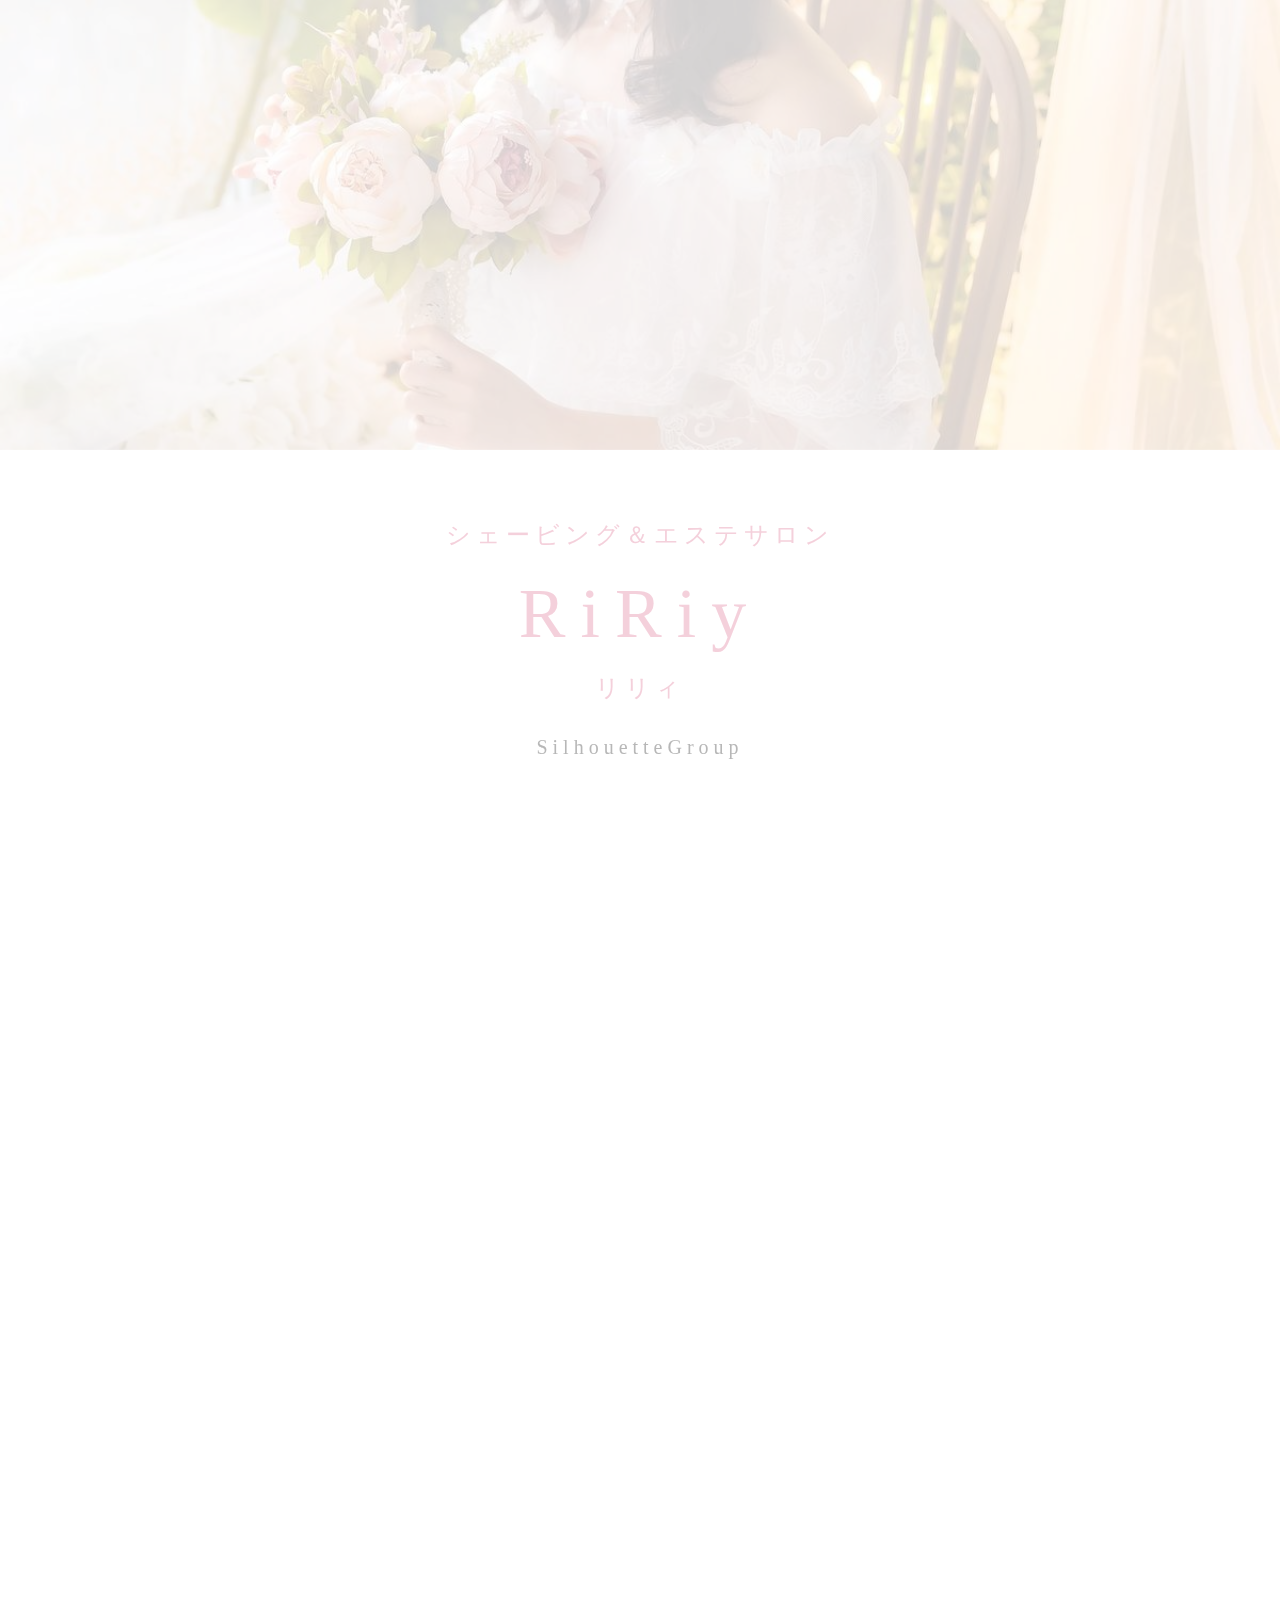
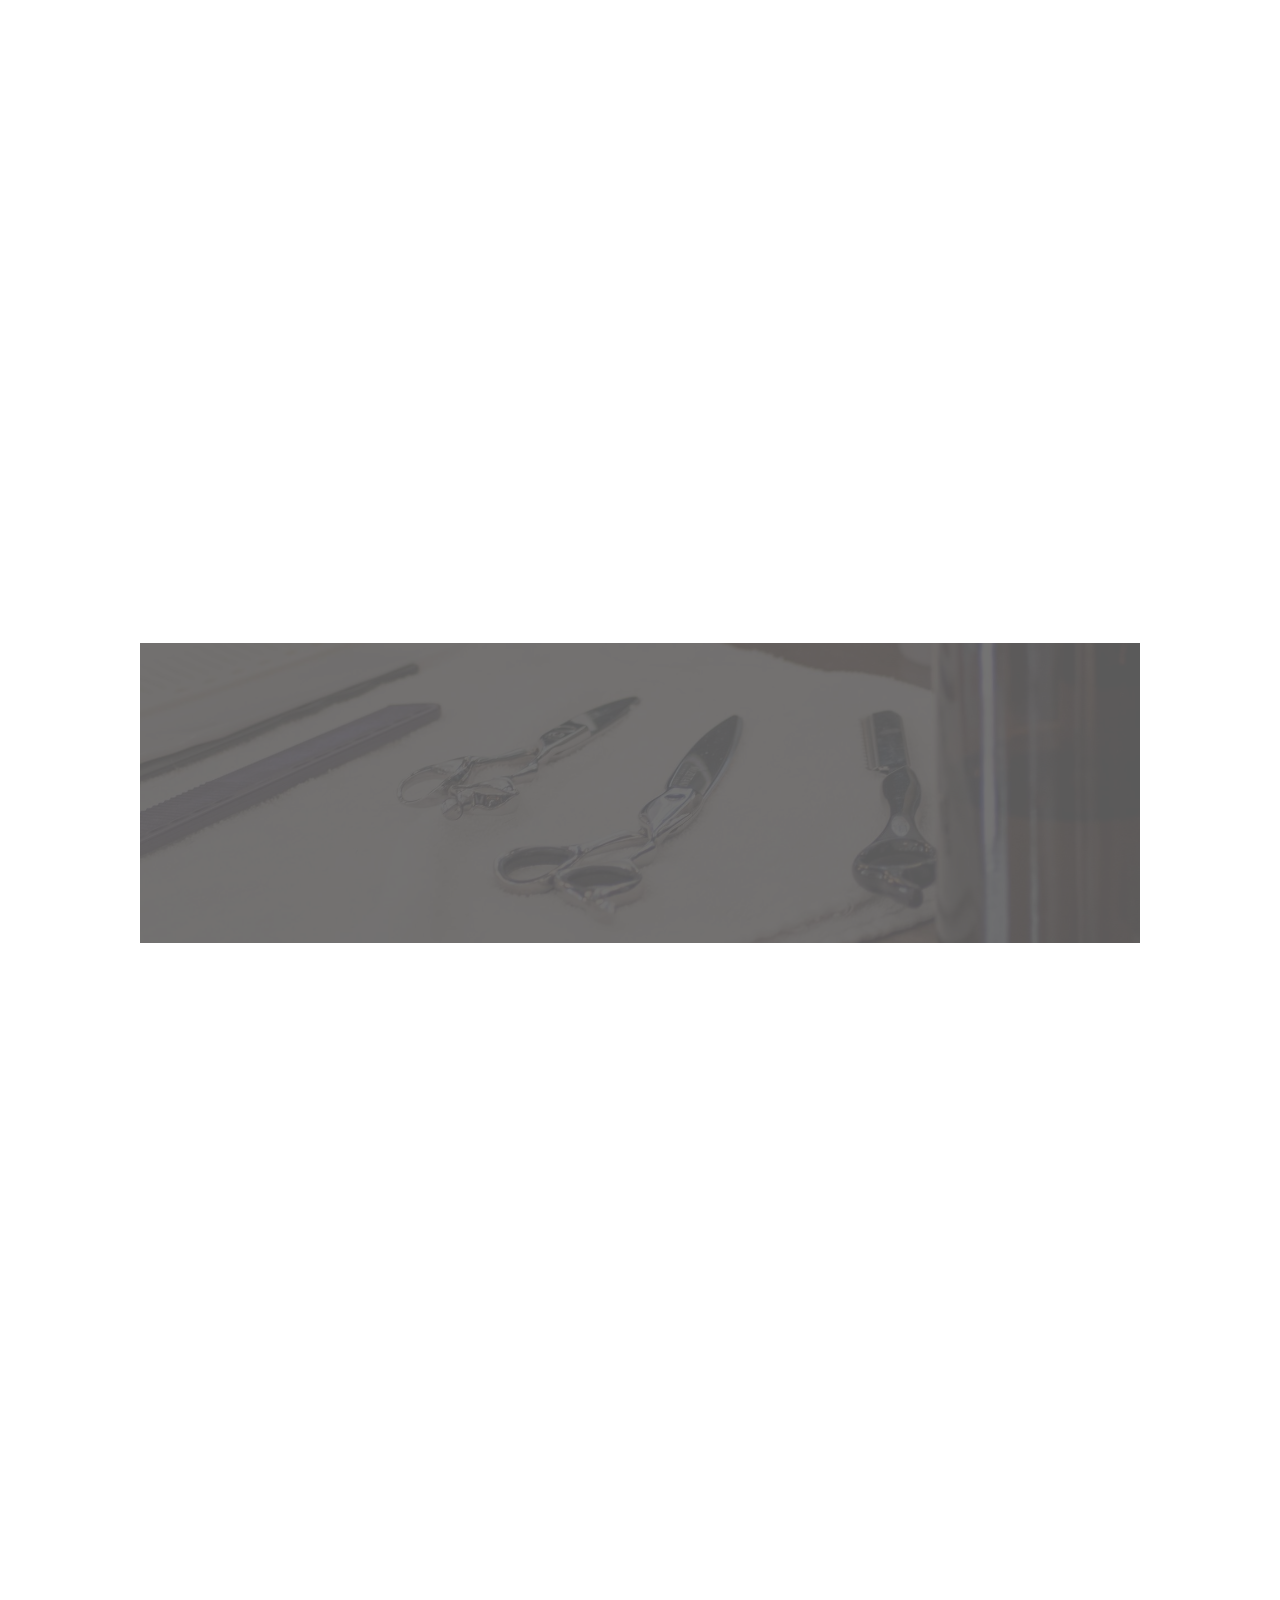
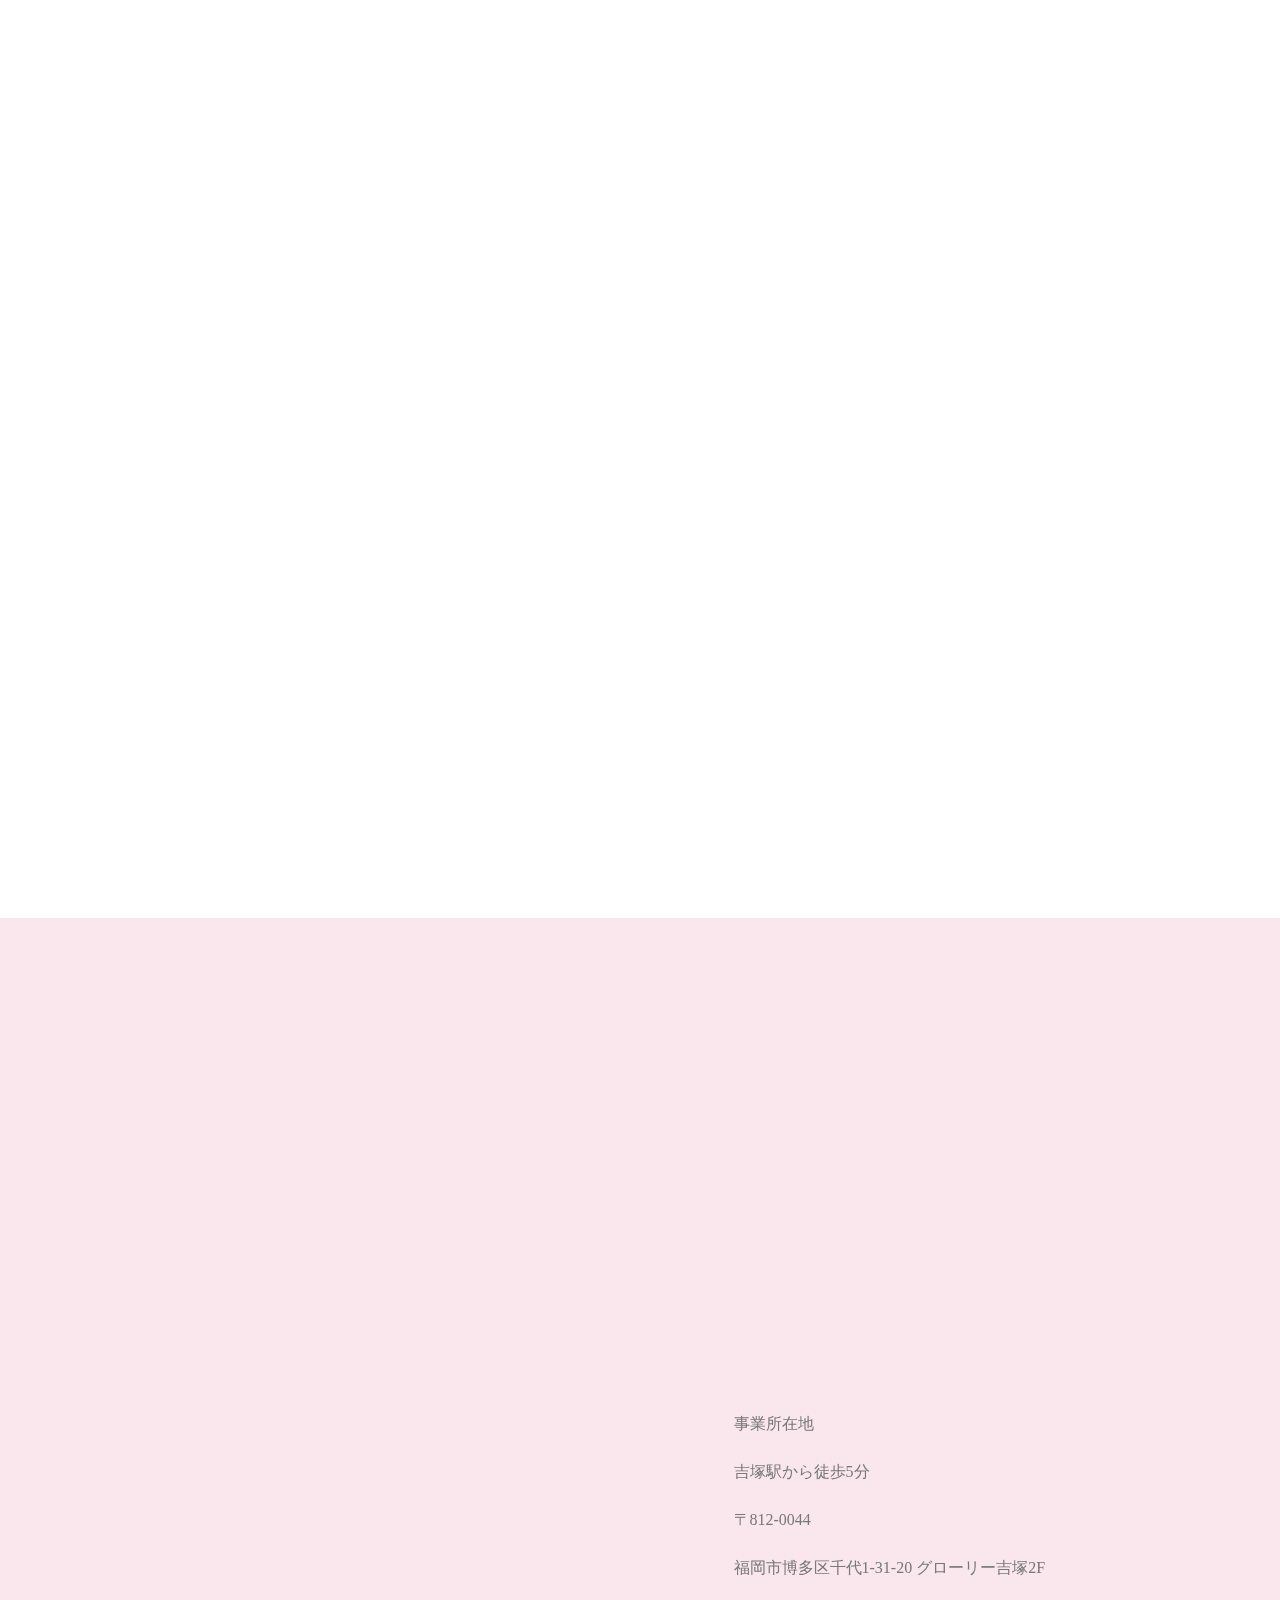
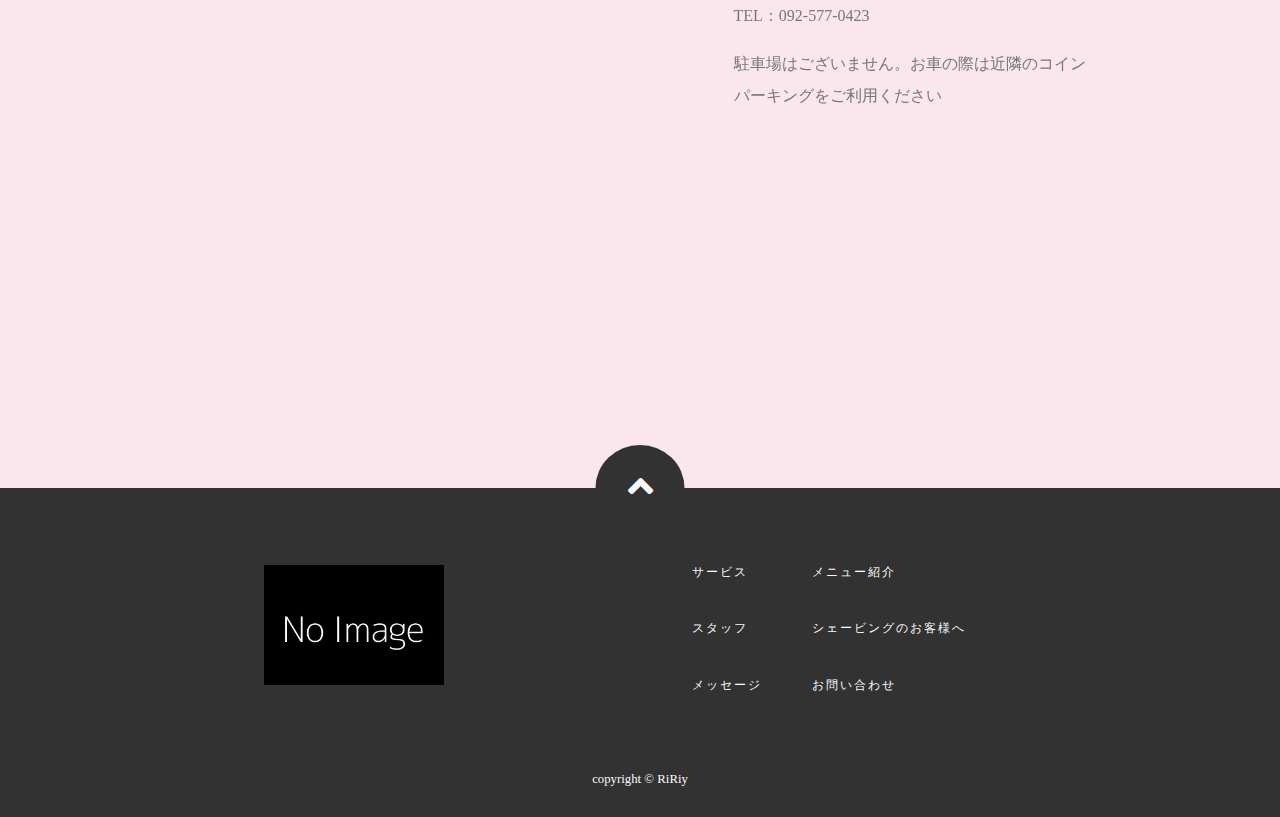
==== commit 61ca8831: "Add files via upload" ====
--- a/index.html
+++ b/index.html
@@ -190,8 +190,8 @@
         </section><!-- m-shop -->
       </div>
 
-      <div class="c-container">
-        <section id="serviceSection" class="m-service c-block">
+      <section id="serviceSection" class="m-service c-block">
+        <div class="c-container">
           <div class="m-service__heading fadein">
             <div class="p-service-heading c-heading">
               <h3 class="p-service-heading__title c-heading__title">サービス内容</h3>
@@ -200,11 +200,6 @@
           </div>
           <div class="m-service__menu">
             <div class="m-service__menu-list fadein">
-              <div class="p-service-image">
-                <div class="p-service-image__wrap">
-                  <img src="./assets/images/ffffff.jpg" alt="サービス画像">
-                </div>
-              </div>
               <div class="p-service-info c-info">
                 <h3 class="p-service-info__title">
                   シェービング
@@ -213,13 +208,13 @@
                   誰もがあこがれる…赤ちゃんのようなツルスベふわ肌<span class="quaver"></span>産毛と一緒に古い角質もとれるのでメイクのりアップ！トーンアップ！ザラザラ肌もつるつるに<span class="quaver"></span>月に1度のシェービングでいつもキレイな素肌に<span class="star"></span>
                 </p>
               </div>
+              <div class="p-service-more">
+                <a href="./menu/index.html#shavingSection">
+                  <button class="c-more-btn p-service-more__btn">もっと見る</button>
+                </a>
+              </div>
             </div>
             <div class="m-service__menu-list fadein">
-              <div class="p-service-image">
-                <div class="p-service-image__wrap">
-                  <img src="./assets/images/ffffff.jpg" alt="サービス画像">
-                </div>
-              </div>
               <div class="p-service-info c-info">
                 <h3 class="p-service-info__title">
                   フェイシャルエステ
@@ -228,33 +223,40 @@
                   ヘッドマッサージ・顔筋小顔コース・美顔器・多数のパック等・お客様のお悩み、ご希望に応じて施術させて頂きます！化粧品販売、回数券などは一切ありませんので安心してご利用ください<span class="smile"></span>
                 </p>
               </div>
+              <div class="p-service-more">
+                <a href="./menu/index.html#estheticSection">
+                  <button class="c-more-btn p-service-more__btn">もっと見る</button>
+                </a>
+              </div>
             </div>
             <div class="m-service__menu-list fadein">
-              <div class="p-service-image">
-                <div class="p-service-image__wrap">
-                  <img src="./assets/images/ffffff.jpg" alt="サービス画像">
-                </div>
-              </div>
               <div class="p-service-info c-info">
                 <h3 class="p-service-info__title">
                   脱毛（シュガーリング）
                 </h3>
-                <div class="p-service-info__text c-info__text">
+                <p class="p-service-info__text c-info__text">
                   砂糖・水・キシリトールでできたペーストで、ムダ毛を処理して行きます！  砂糖とキシリトールの成分で、施術後のお肌もしっとりプルプル！美肌にもなれる最新自然派脱毛！デリケートな部分に特にオススメですのでぜひ！ご利用ください！<span class="smile"></span>
-                </div>
+                </p>
+              </div>
+              <div class="p-service-more">
+                <a href="./menu/index.html#epilationSection">
+                  <button class="c-more-btn p-service-more__btn">もっと見る</button>
+                </a>
               </div>
             </div>
             <div class="m-service__menu-list fadein">
-              <div class="p-service-image">
-                <div class="p-service-image__wrap">
-                  <img src="./assets/images/ffffff.jpg" alt="サービス画像">
-                </div>
-              </div>
               <div class="p-service-info c-info">
                 <h3 class="p-service-info__title">
                   まつげ
                 </h3>
-                <p class="p-service-info__text c-info__text"></p>
+                <p class="p-service-info__text c-info__text">
+
+                </p>
+              </div>
+              <div class="p-service-more">
+                <a href="./menu/index.html#eyelashSection">
+                  <button class="c-more-btn p-service-more__btn">もっと見る</button>
+                </a>
               </div>
             </div>
           </div>
@@ -276,15 +278,15 @@
               </a>
             </div>
           </div>
-        </section><!-- m-service -->
-      </div>
+        </div>
+      </section><!-- m-service -->
 
       <div class="c-container">
         <section id="staffSection" class="m-staff c-block">
           <div class="m-staff__heading">
             <div class="p-staff-heading c-heading fadein">
               <h3 class="p-staff-heading__title  c-heading__title">スタッフ紹介</h3>
-              <p class="p-staff-heading__text  c-heading__text">当店で活躍中のスタッフです</p>
+              <p class="p-staff-heading__text  c-heading__text">当店で働くスタッフです</p>
             </div>
           </div>
           <div class="m-staff__member">
@@ -293,9 +295,15 @@
                 <div class="p-staff-member__image">
                   <img src="./assets/images/woman.svg" alt="スタッフ画像">
                 </div>
-                <div class="p-staff-info c-info">
-                  <p class="p-staff-info__text c-info__text">Naoko Terazaki</p>
-                </div>
+                <div class="p-staff-name">
+                  <p class="p-staff-name__text">Naoko Terazaki</p>
+                </div>
+              </div>
+              <div class="p-staff-info c-info">
+                <!-- <p class="c-info__text"></p> -->
+                <p class="p-staff-info__text c-info__text"><span class="p-staff-info__text--head">出身：</span>福岡</p>
+                <p class="p-staff-info__text c-info__text"><span class="p-staff-info__text--head">趣味：</span></p>
+                <p class="p-staff-info__text c-info__text"><span class="p-staff-info__text--head">特技：</span></p>
               </div>
             </div>
             <div class="m-staff__member-list fadein">
@@ -303,12 +311,18 @@
                 <div class="p-staff-member__image">
                   <img src="./assets/images/woman.svg" alt="スタッフ画像">
                 </div>
-                <div class="p-staff-info c-info">
-                  <p class="p-staff-info__text c-info__text">Shomi yamauchi</p>
-                </div>
-              </div>
-            </div>
-            <div class="m-staff__member-list fadein">
+                <div class="p-staff-name">
+                  <p class="p-staff-name__text">Shomi yamauchi</p>
+                </div>
+              </div>
+              <div class="p-staff-info c-info">
+                <p class="p-staff-info__text c-info__text"><span class="p-staff-info__text--head"></span></p>
+                <p class="p-staff-info__text c-info__text"><span class="p-staff-info__text--head">出身：</span>福岡</p>
+                <p class="p-staff-info__text c-info__text"><span class="p-staff-info__text--head">趣味：</span></p>
+                <p class="p-staff-info__text c-info__text"><span class="p-staff-info__text--head">特技：</span></p>
+              </div>
+            </div>
+            <!-- <div class="m-staff__member-list fadein">
               <div class="p-staff-member">
                 <div class="p-staff-member__image">
                   <img src="./assets/images/woman.svg" alt="スタッフ画像">
@@ -317,13 +331,13 @@
                   <p class="p-staff-info__text c-info__text">Akane Tokunaga</p>
                 </div>
               </div>
-            </div>
+            </div> -->
           </div>
         </section><!-- m-staff -->
       </div>
 
-      <div class="c-container">
-        <section id="messageSection" class="m-message c-block c-section">
+      <section id="messageSection" class="m-message c-block">
+        <div class="c-container c-section">
           <div class="m-message__heading">
             <div class="p-message-heading c-heading fadein">
               <h3 class="p-message-heading__title c-heading__title">メッセージ</h3>
@@ -346,8 +360,8 @@
               </div>
             </div>
           </div>
-        </section><!-- m-message -->
-      </div>
+        </div>
+      </section><!-- m-message -->
     </main>
 
     <aside>
@@ -364,7 +378,7 @@
     </aside>
 
     <footer>
-      <section class="f-place c-block">
+      <section class="f-place">
         <div class="c-container">
           <div class="f-place__heading fadein">
             <div class="p-place-heading c-heading">
--- a/assets/css/style.css
+++ b/assets/css/style.css
@@ -135,9 +135,11 @@
           box-shadow: 0 0 5px #323232;
 }
 
-@media screen and (max-width: 425px) {
+@media screen and (max-width: 992px) {
   .h-container {
-    height: 60px;
+    background-color: transparent;
+    -webkit-box-shadow: none;
+            box-shadow: none;
   }
 }
 
@@ -707,13 +709,6 @@
   z-index: 10;
 }
 
-@media screen and (max-width: 425px) {
-  .c-modal__btn {
-    top: 10px;
-    right: 15px;
-  }
-}
-
 .c-modal__list {
   display: none;
   cursor: pointer;
@@ -835,12 +830,6 @@
   width: auto;
   height: 90px;
   margin-right: 5em;
-}
-
-@media screen and (max-width: 425px) {
-  .p-header-image {
-    height: 60px;
-  }
 }
 
 .p-header-image__logo {
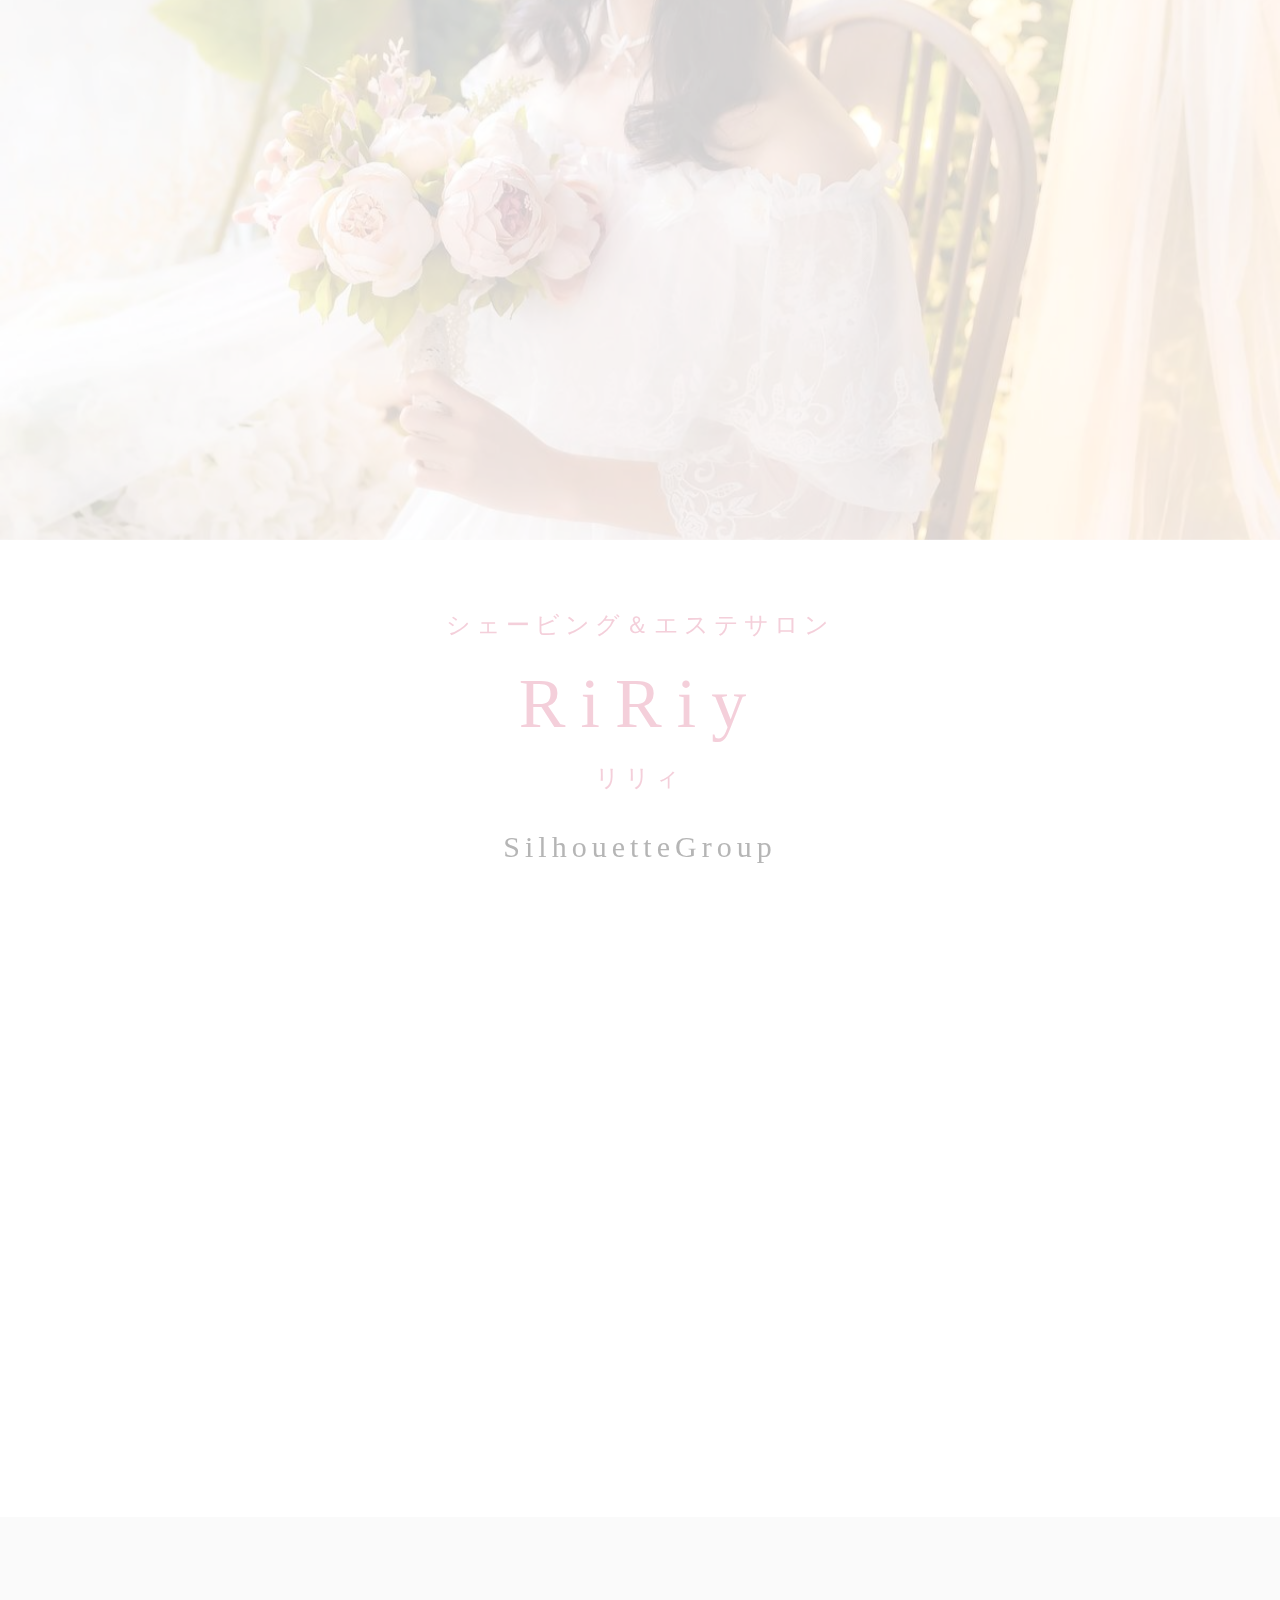
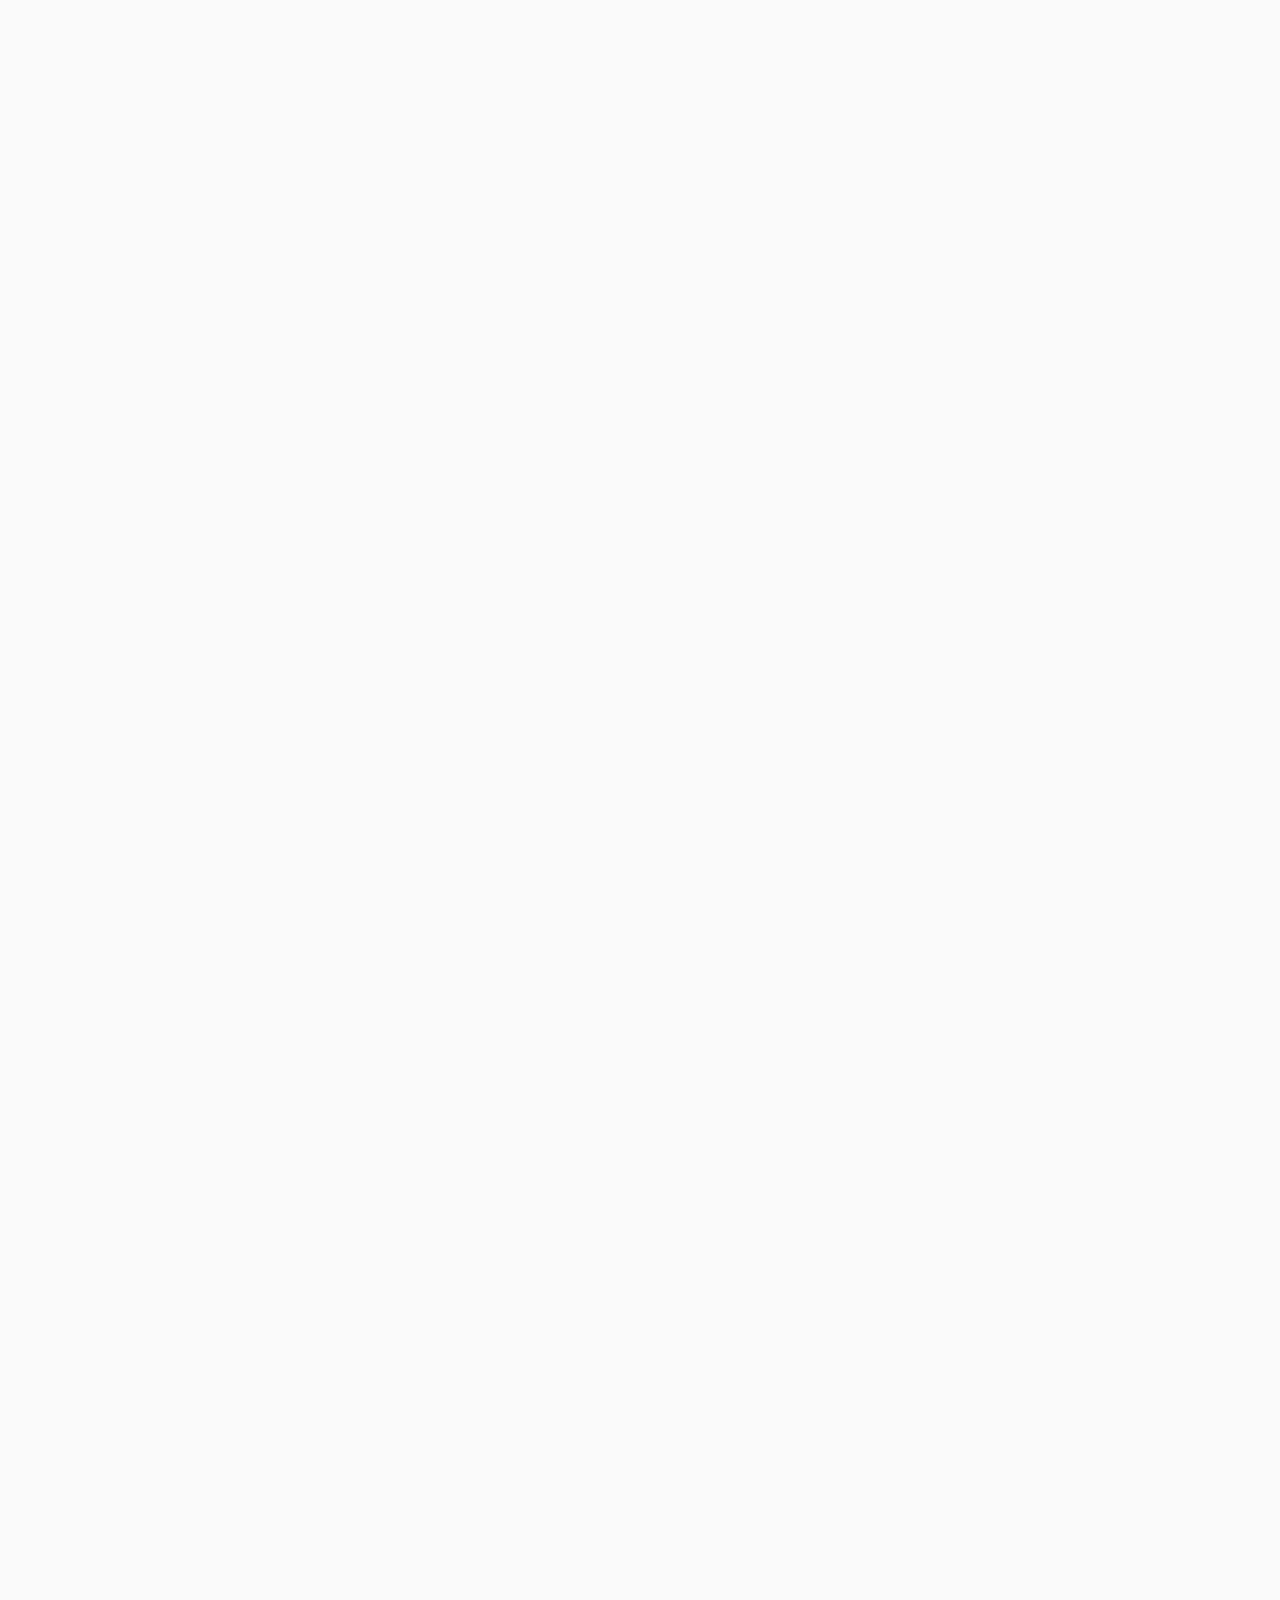
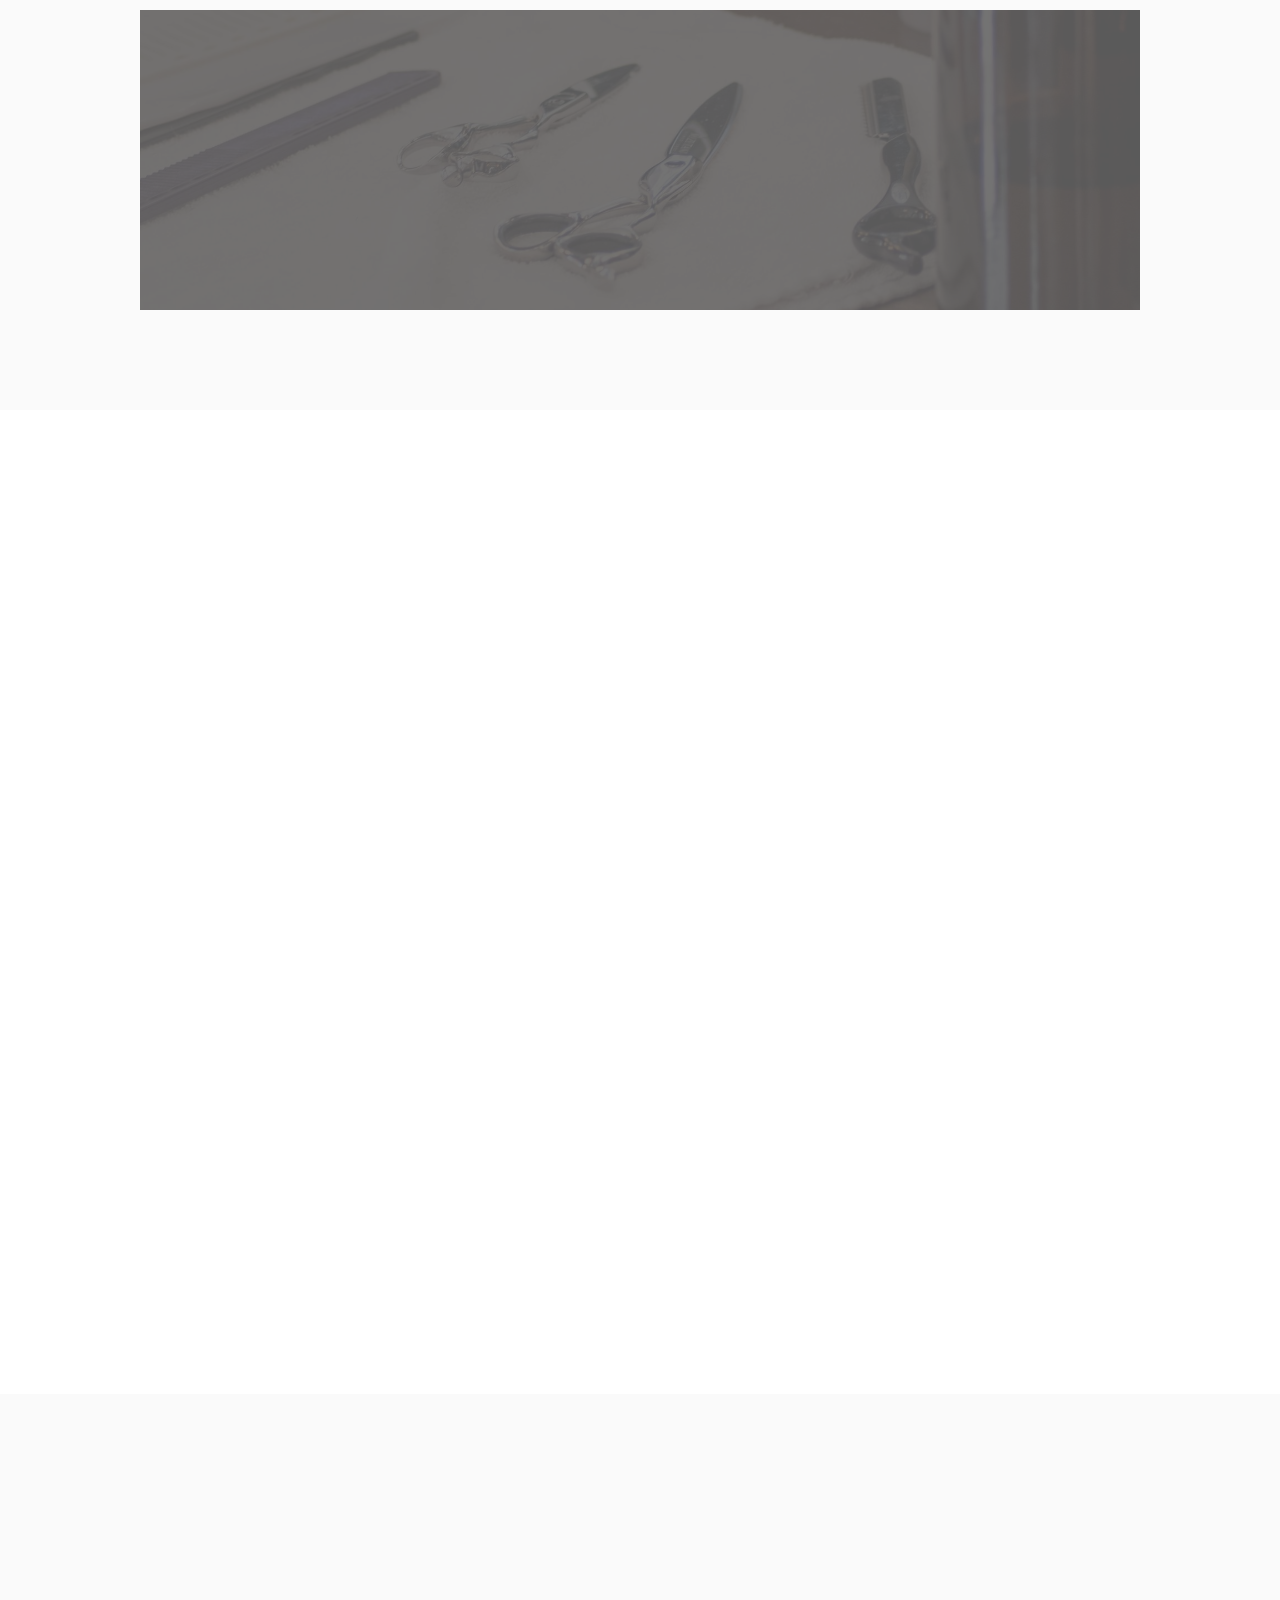
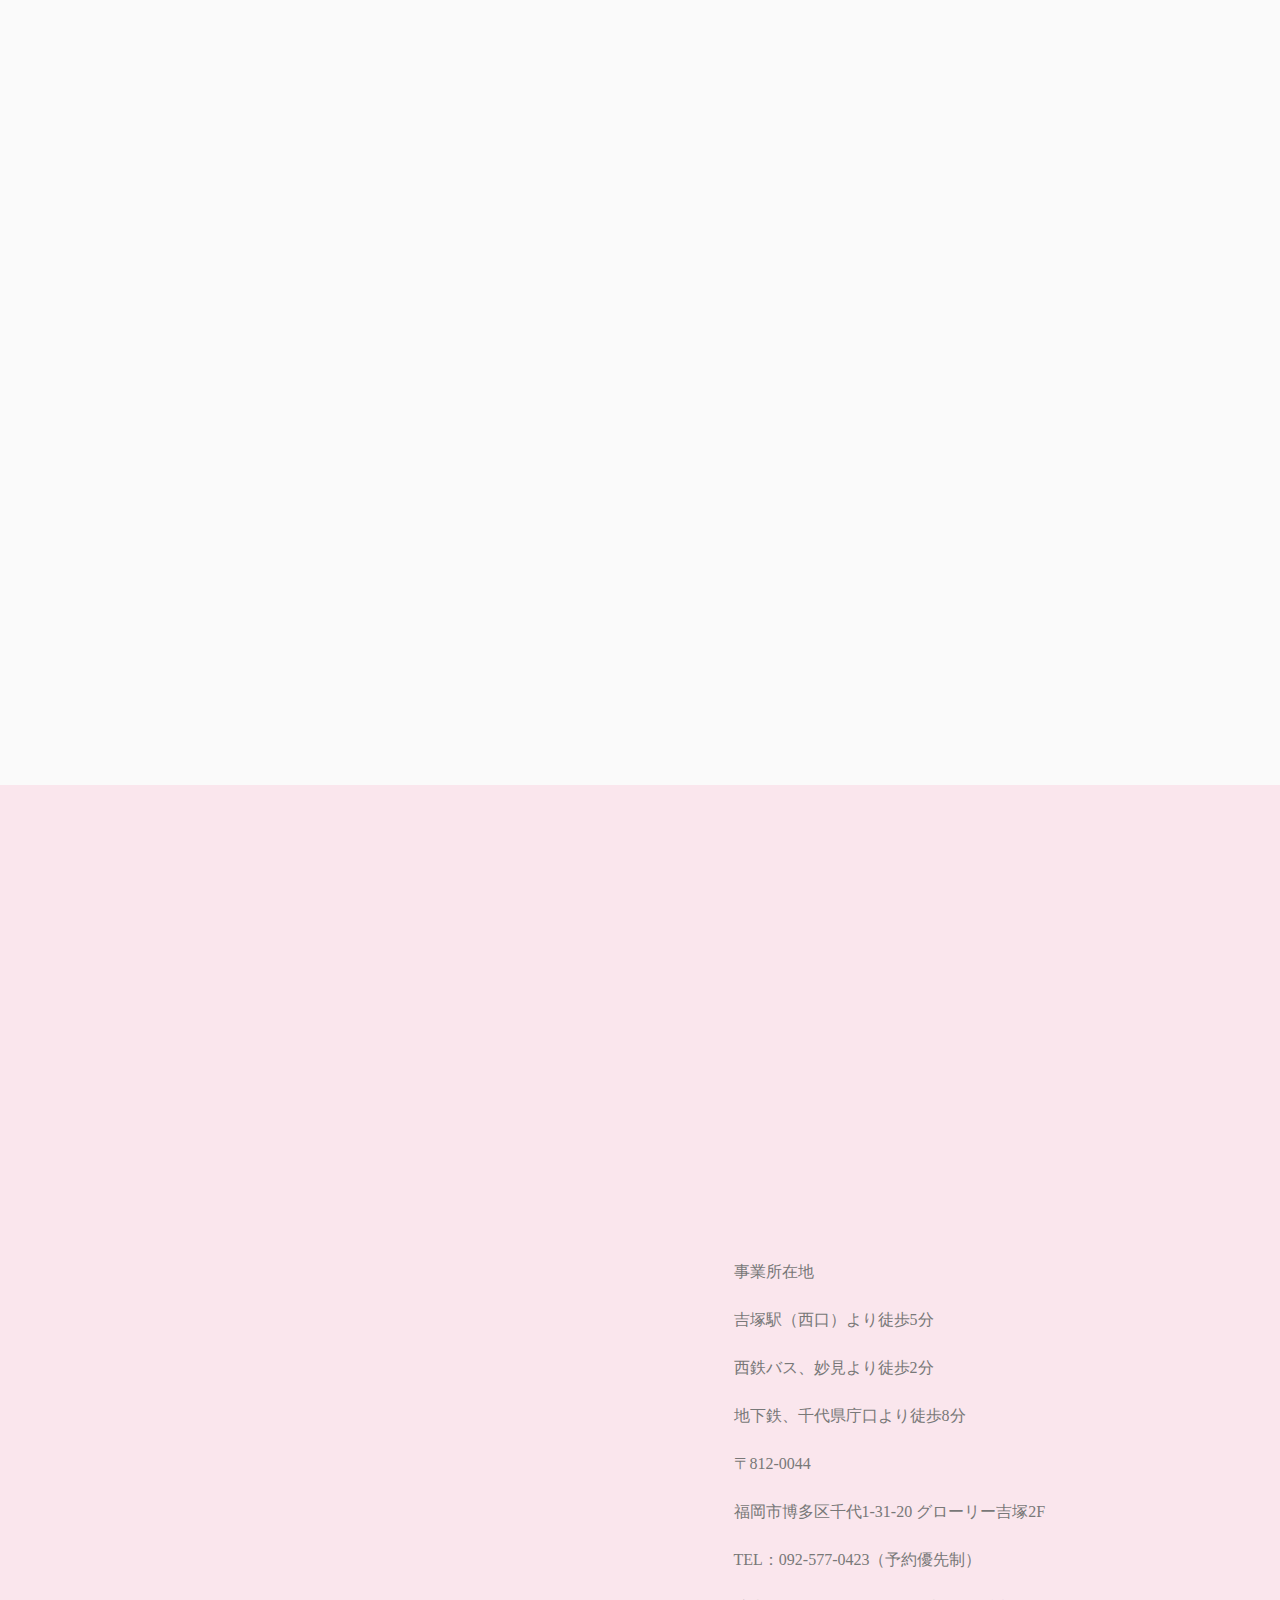
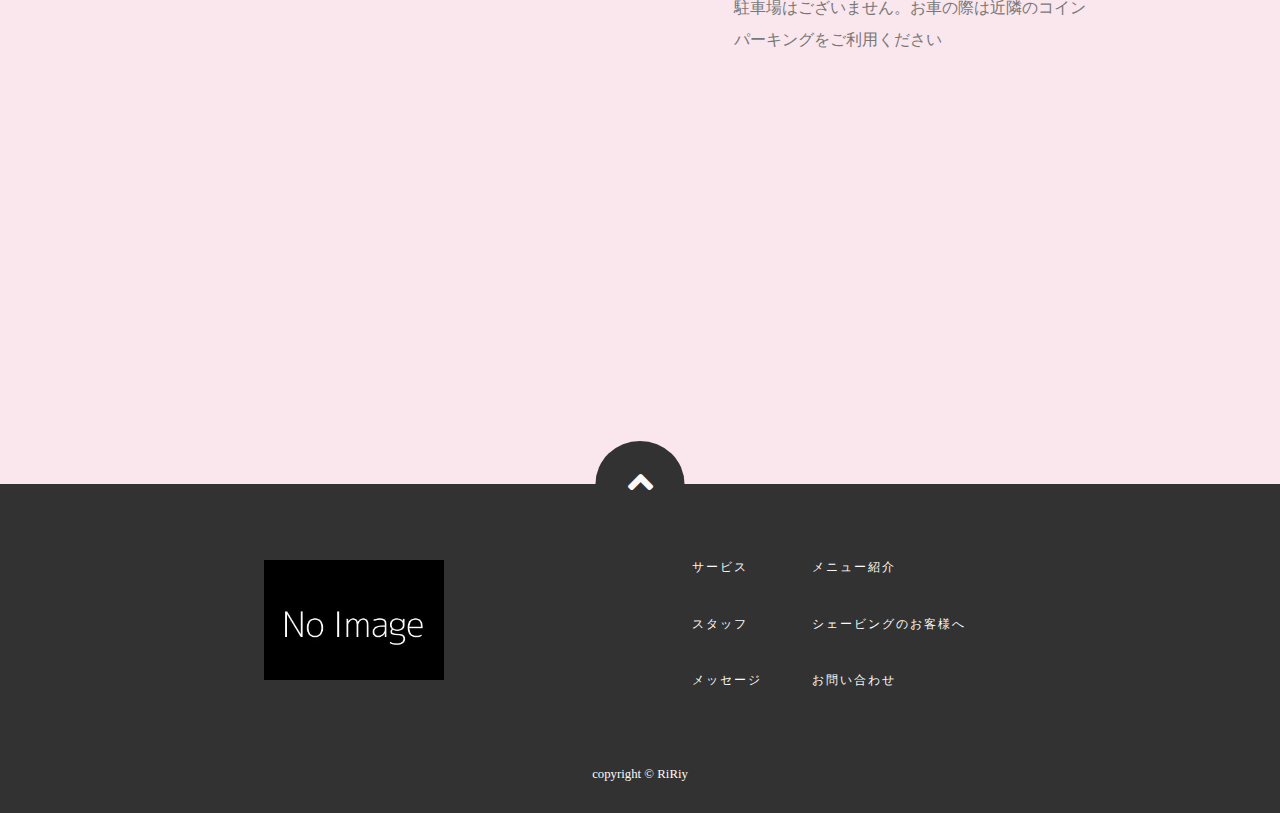
==== commit 5a3ee18a: "Add files via upload" ====
--- a/index.html
+++ b/index.html
@@ -170,7 +170,7 @@
                   <h2>脱毛（シュガーリング）</h2>
                 </li>
                 <li class="p-shop-info__menu">
-                  <h2>まつ毛</h2>
+                  <h2>まつ毛・その他</h2>
                 </li>
               </ul>
               <p class="p-shop-info__text">など、色んなのメニューをご用意しております！</p>
@@ -246,16 +246,34 @@
             </div>
             <div class="m-service__menu-list fadein">
               <div class="p-service-info c-info">
-                <h3 class="p-service-info__title">
-                  まつげ
-                </h3>
-                <p class="p-service-info__text c-info__text">
-
-                </p>
+                <h3 class="p-service-info__title">まつげ</h3>
+                <p class="p-service-info__text c-info__text">ビューラー無しでも1.5ヶ月ほどカールが持続するまつげパーマ。朝のメイクが凄く楽になります！その他、月に1度行うだけでOKの特殊なまつげトリートメントも行ってます！</p>
               </div>
               <div class="p-service-more">
                 <a href="./menu/index.html#eyelashSection">
                   <button class="c-more-btn p-service-more__btn">もっと見る</button>
+                </a>
+              </div>
+            </div>
+            <div class="m-service__menu-list fadein">
+              <div class="p-service-info c-info">
+                <h3 class="p-service-info__title">ブライダル(ボディ)シェーディング</h3>
+                <p class="p-service-info__text c-info__text"></p>
+              </div>
+              <div class="p-service-more">
+                <a href="./menu/index.html#eyelashSection">
+                  <button class="c-more-btn p-service-more__btn">もっと見る</button>
+                </a>
+              </div>
+            </div>
+            <div class="m-service__menu-list fadein">
+              <div class="p-service-info c-info">
+                <h3 class="p-service-info__title"></h3>
+                <p class="p-service-info__text c-info__text"></p>
+              </div>
+              <div class="p-service-more">
+                <a href="./menu/index.html#eyelashSection">
+                  <button class="c-more-btn p-service-more__btn"></button>
                 </a>
               </div>
             </div>
@@ -293,34 +311,34 @@
             <div class="m-staff__member-list fadein">
               <div class="p-staff-member">
                 <div class="p-staff-member__image">
-                  <img src="./assets/images/woman.svg" alt="スタッフ画像">
+                  <img src="./assets/images/picture_nao.jpg" alt="スタッフ画像">
                 </div>
                 <div class="p-staff-name">
                   <p class="p-staff-name__text">Naoko Terazaki</p>
                 </div>
               </div>
-              <div class="p-staff-info c-info">
-                <!-- <p class="c-info__text"></p> -->
-                <p class="p-staff-info__text c-info__text"><span class="p-staff-info__text--head">出身：</span>福岡</p>
-                <p class="p-staff-info__text c-info__text"><span class="p-staff-info__text--head">趣味：</span></p>
-                <p class="p-staff-info__text c-info__text"><span class="p-staff-info__text--head">特技：</span></p>
-              </div>
+              <ul class="p-staff-info c-info">
+                <li class="p-staff-info__text c-info__text"><span class="p-staff-info__text--head">寺崎尚子</span>（テラザキナオコ）</li>
+                <li class="p-staff-info__text c-info__text"><span class="p-staff-info__text--head">出身：</span>福岡</li>
+                <li class="p-staff-info__text c-info__text"><span class="p-staff-info__text--head">趣味：</span>旅行・韓ドラ</li>
+                <li class="p-staff-info__text c-info__text"><span class="p-staff-info__text--head">特技：</span>眉デザイニング</li>
+              </ul>
             </div>
             <div class="m-staff__member-list fadein">
               <div class="p-staff-member">
                 <div class="p-staff-member__image">
-                  <img src="./assets/images/woman.svg" alt="スタッフ画像">
+                  <img src="./assets/images/picture_shomi.jpg" alt="スタッフ画像">
                 </div>
                 <div class="p-staff-name">
                   <p class="p-staff-name__text">Shomi yamauchi</p>
                 </div>
               </div>
-              <div class="p-staff-info c-info">
-                <p class="p-staff-info__text c-info__text"><span class="p-staff-info__text--head"></span></p>
-                <p class="p-staff-info__text c-info__text"><span class="p-staff-info__text--head">出身：</span>福岡</p>
-                <p class="p-staff-info__text c-info__text"><span class="p-staff-info__text--head">趣味：</span></p>
-                <p class="p-staff-info__text c-info__text"><span class="p-staff-info__text--head">特技：</span></p>
-              </div>
+              <ul class="p-staff-info c-info">
+                <li class="p-staff-info__text c-info__text"><span class="p-staff-info__text--head">山内翔未</span>（ヤマウチショウミ）</li>
+                <li class="p-staff-info__text c-info__text"><span class="p-staff-info__text--head">出身：</span>福岡</li>
+                <li class="p-staff-info__text c-info__text"><span class="p-staff-info__text--head">趣味：</span>カラオケ・アイブロウの研究</li>
+                <li class="p-staff-info__text c-info__text"><span class="p-staff-info__text--head">特技：</span>マッサージ</li>
+              </ul>
             </div>
             <!-- <div class="m-staff__member-list fadein">
               <div class="p-staff-member">
@@ -392,10 +410,12 @@
             </div>
             <div class="p-place-info c-info">
               <p class="p-place-info__text">事業所在地</p>
-              <p class="p-place-info__text">吉塚駅から徒歩5分</p>
+              <p class="p-place-info__text">吉塚駅（西口）より徒歩5分</p>
+              <p class="p-place-info__text">西鉄バス、妙見より徒歩2分</p>
+              <p class="p-place-info__text">地下鉄、千代県庁口より徒歩8分</p>
               <p class="p-place-info__text">〒812-0044</p>
               <p class="p-place-info__text">福岡市博多区千代1-31-20 グローリー吉塚2F</p>
-              <p class="p-place-info__text">TEL：092-577-0423</p>
+              <p class="p-place-info__text">TEL：092-577-0423<span>（予約優先制）</span></p>
               <p class="p-place-info__text">駐車場はございません。お車の際は近隣のコインパーキングをご利用ください</p>
             </div>
           </div>
--- a/assets/css/destyle.css
+++ b/assets/css/destyle.css
@@ -1,499 +1,499 @@
-/*! destyle.css v1.0.15 | MIT License | https://github.com/nicolas-cusan/destyle.css */
-
-/* Reset box-model */
-/* ============================================ */
-
-* {
-  box-sizing: border-box;
-}
-
-::before,
-::after {
-  box-sizing: inherit;
-}
-
-/* Document */
-/* ============================================ */
-
-/**
- * 1. Correct the line height in all browsers.
- * 2. Prevent adjustments of font size after orientation changes in iOS.
- * 3. Remove gray overlay on links for iOS.
- */
-
-html {
-  line-height: 1.15; /* 1 */
-  -webkit-text-size-adjust: 100%; /* 2 */
-  -webkit-tap-highlight-color: transparent; /* 3*/
-}
-
-/* Sections */
-/* ============================================ */
-
-/**
- * Remove the margin in all browsers.
- */
-
-body {
-  margin: 0;
-}
-
-/**
- * Render the `main` element consistently in IE.
- */
-
-main {
-  display: block;
-}
-
-/* Vertical rhythm */
-/* ============================================ */
-
-p,
-table,
-blockquote,
-address,
-pre,
-iframe,
-form,
-figure,
-dl {
-  margin: 0;
-}
-
-/* Headings */
-/* ============================================ */
-
-h1,
-h2,
-h3,
-h4,
-h5,
-h6 {
-  font-size: inherit;
-  line-height: inherit;
-  font-weight: inherit;
-  margin: 0;
-}
-
-/* Lists (enumeration) */
-/* ============================================ */
-
-ul,
-ol {
-  margin: 0;
-  padding: 0;
-  list-style: none;
-}
-
-/* Lists (definition) */
-/* ============================================ */
-
-dt {
-  font-weight: bold;
-}
-
-dd {
-  margin-left: 0;
-}
-
-/* Grouping content */
-/* ============================================ */
-
-/**
- * 1. Add the correct box sizing in Firefox.
- * 2. Show the overflow in Edge and IE.
- */
-
-hr {
-  box-sizing: content-box; /* 1 */
-  height: 0; /* 1 */
-  overflow: visible; /* 2 */
-  border: 0;
-  border-top: 1px solid;
-  margin: 0;
-  clear: both;
-  color: inherit;
-}
-
-/**
- * 1. Correct the inheritance and scaling of font size in all browsers.
- * 2. Correct the odd `em` font sizing in all browsers.
- */
-
-pre {
-  font-family: monospace, monospace; /* 1 */
-  font-size: inherit; /* 2 */
-}
-
-address {
-  font-style: inherit;
-}
-
-/* Text-level semantics */
-/* ============================================ */
-
-/**
- * Remove the gray background on active links in IE 10.
- */
-
-a {
-  background-color: transparent;
-  text-decoration: none;
-  color: inherit;
-}
-
-/**
- * 1. Remove the bottom border in Chrome 57-
- * 2. Add the correct text decoration in Chrome, Edge, IE, Opera, and Safari.
- */
-
-abbr[title] {
-  border-bottom: none; /* 1 */
-  text-decoration: underline; /* 2 */
-  text-decoration: underline dotted; /* 2 */
-}
-
-/**
- * Add the correct font weight in Chrome, Edge, and Safari.
- */
-
-b,
-strong {
-  font-weight: bolder;
-}
-
-/**
- * 1. Correct the inheritance and scaling of font size in all browsers.
- * 2. Correct the odd `em` font sizing in all browsers.
- */
-
-code,
-kbd,
-samp {
-  font-family: monospace, monospace; /* 1 */
-  font-size: inherit; /* 2 */
-}
-
-/**
- * Add the correct font size in all browsers.
- */
-
-small {
-  font-size: 80%;
-}
-
-/**
- * Prevent `sub` and `sup` elements from affecting the line height in
- * all browsers.
- */
-
-sub,
-sup {
-  font-size: 75%;
-  line-height: 0;
-  position: relative;
-  vertical-align: baseline;
-}
-
-sub {
-  bottom: -0.25em;
-}
-
-sup {
-  top: -0.5em;
-}
-
-/* Embedded content */
-/* ============================================ */
-
-/**
- * Remove the border on images inside links in IE 10.
- */
-
-img {
-  border-style: none;
-  vertical-align: bottom;
-}
-
-embed,
-object,
-iframe {
-  border: 0;
-  vertical-align: bottom;
-}
-
-/* Forms */
-/* ============================================ */
-
-/**
- * Reset form fields to make them styleable
- */
-
-button,
-input,
-optgroup,
-select,
-textarea {
-  -webkit-appearance: none;
-  appearance: none;
-  vertical-align: middle;
-  color: inherit;
-  font: inherit;
-  border: 0;
-  background: transparent;
-  padding: 0;
-  margin: 0;
-  outline: 0;
-  border-radius: 0;
-  text-align: inherit;
-}
-
-/**
- * Reset radio and checkbox appearance to preserve their look in iOS.
- */
-
-[type="checkbox"] {
-  -webkit-appearance: checkbox;
-  appearance: checkbox;
-}
-
-[type="radio"] {
-  -webkit-appearance: radio;
-  appearance: radio;
-}
-
-/**
- * Show the overflow in IE.
- * 1. Show the overflow in Edge.
- */
-
-button,
-input {
-  /* 1 */
-  overflow: visible;
-}
-
-/**
- * Remove the inheritance of text transform in Edge, Firefox, and IE.
- * 1. Remove the inheritance of text transform in Firefox.
- */
-
-button,
-select {
-  /* 1 */
-  text-transform: none;
-}
-
-/**
- * Correct the inability to style clickable types in iOS and Safari.
- */
-
-button,
-[type="button"],
-[type="reset"],
-[type="submit"] {
-  cursor: pointer;
-  -webkit-appearance: none;
-  appearance: none;
-}
-
-button[disabled],
-[type="button"][disabled],
-[type="reset"][disabled],
-[type="submit"][disabled] {
-  cursor: default;
-}
-
-/**
- * Remove the inner border and padding in Firefox.
- */
-
-button::-moz-focus-inner,
-[type="button"]::-moz-focus-inner,
-[type="reset"]::-moz-focus-inner,
-[type="submit"]::-moz-focus-inner {
-  border-style: none;
-  padding: 0;
-}
-
-/**
- * Restore the focus styles unset by the previous rule.
- */
-
-button:-moz-focusring,
-[type="button"]:-moz-focusring,
-[type="reset"]:-moz-focusring,
-[type="submit"]:-moz-focusring {
-  outline: 1px dotted ButtonText;
-}
-
-/**
- * Remove arrow in IE10 & IE11
- */
-
-select::-ms-expand {
-  display: none;
-}
-
-/**
- * Remove padding
- */
-
-option {
-  padding: 0;
-}
-
-/**
- * Reset to invisible
- */
-
-fieldset {
-  margin: 0;
-  padding: 0;
-  border: 0;
-  min-width: 0;
-}
-
-/**
- * 1. Correct the text wrapping in Edge and IE.
- * 2. Correct the color inheritance from `fieldset` elements in IE.
- * 3. Remove the padding so developers are not caught out when they zero out
- *    `fieldset` elements in all browsers.
- */
-
-legend {
-  color: inherit; /* 2 */
-  display: table; /* 1 */
-  max-width: 100%; /* 1 */
-  padding: 0; /* 3 */
-  white-space: normal; /* 1 */
-}
-
-/**
- * Add the correct vertical alignment in Chrome, Firefox, and Opera.
- */
-
-progress {
-  vertical-align: baseline;
-}
-
-/**
- * Remove the default vertical scrollbar in IE 10+.
- */
-
-textarea {
-  overflow: auto;
-}
-
-/**
- * Correct the cursor style of increment and decrement buttons in Chrome.
- */
-
-[type="number"]::-webkit-inner-spin-button,
-[type="number"]::-webkit-outer-spin-button {
-  height: auto;
-}
-
-/**
- * 1. Correct the outline style in Safari.
- */
-
-[type="search"] {
-  outline-offset: -2px; /* 1 */
-}
-
-/**
- * Remove the inner padding in Chrome and Safari on macOS.
- */
-
-[type="search"]::-webkit-search-decoration {
-  -webkit-appearance: none;
-}
-
-/**
- * 1. Correct the inability to style clickable types in iOS and Safari.
- * 2. Change font properties to `inherit` in Safari.
- */
-
-::-webkit-file-upload-button {
-  -webkit-appearance: button; /* 1 */
-  font: inherit; /* 2 */
-}
-
-/**
- * Clickable labels
- */
-
-label[for] {
-  cursor: pointer;
-}
-
-/* Interactive */
-/* ============================================ */
-
-/*
- * Add the correct display in Edge, IE 10+, and Firefox.
- */
-
-details {
-  display: block;
-}
-
-/*
- * Add the correct display in all browsers.
- */
-
-summary {
-  display: list-item;
-}
-
-/*
- * Remove outline for editable content.
- */
-
-[contenteditable] {
-  outline: none;
-}
-
-/* Table */
-/* ============================================ */
-
-table {
-  border-collapse: collapse;
-  border-spacing: 0;
-}
-
-caption {
-  text-align: left;
-}
-
-td,
-th {
-  vertical-align: top;
-  padding: 0;
-}
-
-th {
-  text-align: left;
-  font-weight: bold;
-}
-
-/* Misc */
-/* ============================================ */
-
-/**
- * Add the correct display in IE 10+.
- */
-
-template {
-  display: none;
-}
-
-/**
- * Add the correct display in IE 10.
- */
-
-[hidden] {
-  display: none;
-}
+/*! destyle.css v1.0.15 | MIT License | https://github.com/nicolas-cusan/destyle.css */
+
+/* Reset box-model */
+/* ============================================ */
+
+* {
+  box-sizing: border-box;
+}
+
+::before,
+::after {
+  box-sizing: inherit;
+}
+
+/* Document */
+/* ============================================ */
+
+/**
+ * 1. Correct the line height in all browsers.
+ * 2. Prevent adjustments of font size after orientation changes in iOS.
+ * 3. Remove gray overlay on links for iOS.
+ */
+
+html {
+  line-height: 1.15; /* 1 */
+  -webkit-text-size-adjust: 100%; /* 2 */
+  -webkit-tap-highlight-color: transparent; /* 3*/
+}
+
+/* Sections */
+/* ============================================ */
+
+/**
+ * Remove the margin in all browsers.
+ */
+
+body {
+  margin: 0;
+}
+
+/**
+ * Render the `main` element consistently in IE.
+ */
+
+main {
+  display: block;
+}
+
+/* Vertical rhythm */
+/* ============================================ */
+
+p,
+table,
+blockquote,
+address,
+pre,
+iframe,
+form,
+figure,
+dl {
+  margin: 0;
+}
+
+/* Headings */
+/* ============================================ */
+
+h1,
+h2,
+h3,
+h4,
+h5,
+h6 {
+  font-size: inherit;
+  line-height: inherit;
+  font-weight: inherit;
+  margin: 0;
+}
+
+/* Lists (enumeration) */
+/* ============================================ */
+
+ul,
+ol {
+  margin: 0;
+  padding: 0;
+  list-style: none;
+}
+
+/* Lists (definition) */
+/* ============================================ */
+
+dt {
+  font-weight: bold;
+}
+
+dd {
+  margin-left: 0;
+}
+
+/* Grouping content */
+/* ============================================ */
+
+/**
+ * 1. Add the correct box sizing in Firefox.
+ * 2. Show the overflow in Edge and IE.
+ */
+
+hr {
+  box-sizing: content-box; /* 1 */
+  height: 0; /* 1 */
+  overflow: visible; /* 2 */
+  border: 0;
+  border-top: 1px solid;
+  margin: 0;
+  clear: both;
+  color: inherit;
+}
+
+/**
+ * 1. Correct the inheritance and scaling of font size in all browsers.
+ * 2. Correct the odd `em` font sizing in all browsers.
+ */
+
+pre {
+  font-family: monospace, monospace; /* 1 */
+  font-size: inherit; /* 2 */
+}
+
+address {
+  font-style: inherit;
+}
+
+/* Text-level semantics */
+/* ============================================ */
+
+/**
+ * Remove the gray background on active links in IE 10.
+ */
+
+a {
+  background-color: transparent;
+  text-decoration: none;
+  color: inherit;
+}
+
+/**
+ * 1. Remove the bottom border in Chrome 57-
+ * 2. Add the correct text decoration in Chrome, Edge, IE, Opera, and Safari.
+ */
+
+abbr[title] {
+  border-bottom: none; /* 1 */
+  text-decoration: underline; /* 2 */
+  text-decoration: underline dotted; /* 2 */
+}
+
+/**
+ * Add the correct font weight in Chrome, Edge, and Safari.
+ */
+
+b,
+strong {
+  font-weight: bolder;
+}
+
+/**
+ * 1. Correct the inheritance and scaling of font size in all browsers.
+ * 2. Correct the odd `em` font sizing in all browsers.
+ */
+
+code,
+kbd,
+samp {
+  font-family: monospace, monospace; /* 1 */
+  font-size: inherit; /* 2 */
+}
+
+/**
+ * Add the correct font size in all browsers.
+ */
+
+small {
+  font-size: 80%;
+}
+
+/**
+ * Prevent `sub` and `sup` elements from affecting the line height in
+ * all browsers.
+ */
+
+sub,
+sup {
+  font-size: 75%;
+  line-height: 0;
+  position: relative;
+  vertical-align: baseline;
+}
+
+sub {
+  bottom: -0.25em;
+}
+
+sup {
+  top: -0.5em;
+}
+
+/* Embedded content */
+/* ============================================ */
+
+/**
+ * Remove the border on images inside links in IE 10.
+ */
+
+img {
+  border-style: none;
+  vertical-align: bottom;
+}
+
+embed,
+object,
+iframe {
+  border: 0;
+  vertical-align: bottom;
+}
+
+/* Forms */
+/* ============================================ */
+
+/**
+ * Reset form fields to make them styleable
+ */
+
+button,
+input,
+optgroup,
+select,
+textarea {
+  -webkit-appearance: none;
+  appearance: none;
+  vertical-align: middle;
+  color: inherit;
+  font: inherit;
+  border: 0;
+  background: transparent;
+  padding: 0;
+  margin: 0;
+  outline: 0;
+  border-radius: 0;
+  text-align: inherit;
+}
+
+/**
+ * Reset radio and checkbox appearance to preserve their look in iOS.
+ */
+
+[type="checkbox"] {
+  -webkit-appearance: checkbox;
+  appearance: checkbox;
+}
+
+[type="radio"] {
+  -webkit-appearance: radio;
+  appearance: radio;
+}
+
+/**
+ * Show the overflow in IE.
+ * 1. Show the overflow in Edge.
+ */
+
+button,
+input {
+  /* 1 */
+  overflow: visible;
+}
+
+/**
+ * Remove the inheritance of text transform in Edge, Firefox, and IE.
+ * 1. Remove the inheritance of text transform in Firefox.
+ */
+
+button,
+select {
+  /* 1 */
+  text-transform: none;
+}
+
+/**
+ * Correct the inability to style clickable types in iOS and Safari.
+ */
+
+button,
+[type="button"],
+[type="reset"],
+[type="submit"] {
+  cursor: pointer;
+  -webkit-appearance: none;
+  appearance: none;
+}
+
+button[disabled],
+[type="button"][disabled],
+[type="reset"][disabled],
+[type="submit"][disabled] {
+  cursor: default;
+}
+
+/**
+ * Remove the inner border and padding in Firefox.
+ */
+
+button::-moz-focus-inner,
+[type="button"]::-moz-focus-inner,
+[type="reset"]::-moz-focus-inner,
+[type="submit"]::-moz-focus-inner {
+  border-style: none;
+  padding: 0;
+}
+
+/**
+ * Restore the focus styles unset by the previous rule.
+ */
+
+button:-moz-focusring,
+[type="button"]:-moz-focusring,
+[type="reset"]:-moz-focusring,
+[type="submit"]:-moz-focusring {
+  outline: 1px dotted ButtonText;
+}
+
+/**
+ * Remove arrow in IE10 & IE11
+ */
+
+select::-ms-expand {
+  display: none;
+}
+
+/**
+ * Remove padding
+ */
+
+option {
+  padding: 0;
+}
+
+/**
+ * Reset to invisible
+ */
+
+fieldset {
+  margin: 0;
+  padding: 0;
+  border: 0;
+  min-width: 0;
+}
+
+/**
+ * 1. Correct the text wrapping in Edge and IE.
+ * 2. Correct the color inheritance from `fieldset` elements in IE.
+ * 3. Remove the padding so developers are not caught out when they zero out
+ *    `fieldset` elements in all browsers.
+ */
+
+legend {
+  color: inherit; /* 2 */
+  display: table; /* 1 */
+  max-width: 100%; /* 1 */
+  padding: 0; /* 3 */
+  white-space: normal; /* 1 */
+}
+
+/**
+ * Add the correct vertical alignment in Chrome, Firefox, and Opera.
+ */
+
+progress {
+  vertical-align: baseline;
+}
+
+/**
+ * Remove the default vertical scrollbar in IE 10+.
+ */
+
+textarea {
+  overflow: auto;
+}
+
+/**
+ * Correct the cursor style of increment and decrement buttons in Chrome.
+ */
+
+[type="number"]::-webkit-inner-spin-button,
+[type="number"]::-webkit-outer-spin-button {
+  height: auto;
+}
+
+/**
+ * 1. Correct the outline style in Safari.
+ */
+
+[type="search"] {
+  outline-offset: -2px; /* 1 */
+}
+
+/**
+ * Remove the inner padding in Chrome and Safari on macOS.
+ */
+
+[type="search"]::-webkit-search-decoration {
+  -webkit-appearance: none;
+}
+
+/**
+ * 1. Correct the inability to style clickable types in iOS and Safari.
+ * 2. Change font properties to `inherit` in Safari.
+ */
+
+::-webkit-file-upload-button {
+  -webkit-appearance: button; /* 1 */
+  font: inherit; /* 2 */
+}
+
+/**
+ * Clickable labels
+ */
+
+label[for] {
+  cursor: pointer;
+}
+
+/* Interactive */
+/* ============================================ */
+
+/*
+ * Add the correct display in Edge, IE 10+, and Firefox.
+ */
+
+details {
+  display: block;
+}
+
+/*
+ * Add the correct display in all browsers.
+ */
+
+summary {
+  display: list-item;
+}
+
+/*
+ * Remove outline for editable content.
+ */
+
+[contenteditable] {
+  outline: none;
+}
+
+/* Table */
+/* ============================================ */
+
+table {
+  border-collapse: collapse;
+  border-spacing: 0;
+}
+
+caption {
+  text-align: left;
+}
+
+td,
+th {
+  vertical-align: top;
+  padding: 0;
+}
+
+th {
+  text-align: left;
+  font-weight: bold;
+}
+
+/* Misc */
+/* ============================================ */
+
+/**
+ * Add the correct display in IE 10+.
+ */
+
+template {
+  display: none;
+}
+
+/**
+ * Add the correct display in IE 10.
+ */
+
+[hidden] {
+  display: none;
+}--- a/assets/css/style.css
+++ b/assets/css/style.css
@@ -176,6 +176,7 @@
 .m-mainvisual {
   position: relative;
   display: none;
+  height: 100vh;
 }
 
 .m-shop {
@@ -191,6 +192,14 @@
   .m-shop {
     width: 100%;
   }
+}
+
+.m-service {
+  background: #fafafa;
+}
+
+.m-service__heading {
+  margin-bottom: 15em;
 }
 
 .m-service__menu {
@@ -207,8 +216,17 @@
 }
 
 .m-service__menu-list {
-  width: 40%;
-  padding-bottom: 6em;
+  width: 35%;
+  margin-bottom: 15em;
+  display: -webkit-box;
+  display: -webkit-flex;
+  display: -ms-flexbox;
+  display: flex;
+  -webkit-box-orient: vertical;
+  -webkit-box-direction: normal;
+  -webkit-flex-direction: column;
+      -ms-flex-direction: column;
+          flex-direction: column;
 }
 
 .m-service__menu-list:nth-of-type(2n) {
@@ -219,7 +237,7 @@
 @media screen and (max-width: 767px) {
   .m-service__menu-list {
     width: 100%;
-    padding-bottom: 4em;
+    margin-bottom: 7em;
   }
 }
 
@@ -255,14 +273,19 @@
   top: 0;
 }
 
+.m-staff__heading {
+  margin-bottom: 10em;
+}
+
 .m-staff__member {
   display: -webkit-box;
   display: -webkit-flex;
   display: -ms-flexbox;
   display: flex;
-  -webkit-justify-content: space-around;
-      -ms-flex-pack: distribute;
-          justify-content: space-around;
+  -webkit-box-pack: center;
+  -webkit-justify-content: center;
+      -ms-flex-pack: center;
+          justify-content: center;
   -webkit-box-align: center;
   -webkit-align-items: center;
       -ms-flex-align: center;
@@ -273,17 +296,17 @@
 }
 
 .m-staff__member-list {
-  width: 30%;
+  width: 50%;
   margin: 0 auto;
 }
 
-@media screen and (max-width: 425px) {
+@media screen and (max-width: 767px) {
   .m-staff__member-list {
-    width: 80%;
-    padding-bottom: 2rem;
+    width: 70%;
+    padding-bottom: 5em;
   }
   .m-staff__member-list:last-child {
-    padding-bottom: initial;
+    padding-bottom: 2em;
   }
 }
 
@@ -309,6 +332,18 @@
     -webkit-transition-delay: 0s;
             transition-delay: 0s;
   }
+}
+
+.m-message {
+  background: #fafafa;
+}
+
+.m-message__heading {
+  margin-bottom: 10em;
+}
+
+.m-subpage__heading {
+  margin-bottom: 10em;
 }
 
 .m-shav__warning {
@@ -325,6 +360,10 @@
           flex-wrap: wrap;
 }
 
+.m-salon-menu__heading {
+  margin-bottom: 10em;
+}
+
 .m-salon-menu__wrap {
   display: -webkit-box;
   display: -webkit-flex;
@@ -362,6 +401,10 @@
   margin-bottom: 5em;
 }
 
+.m-contact__heading {
+  margin-bottom: 10em;
+}
+
 /*フッター*/
 .f-place {
   background-color: rgba(246, 206, 220, 0.5);
@@ -377,6 +420,7 @@
 
 .f-place__heading {
   padding-top: 5em;
+  margin-bottom: 10em;
 }
 
 .f-place__item {
@@ -473,7 +517,7 @@
 }
 
 .c-block {
-  padding: 5rem 0;
+  padding: 10em 0;
 }
 
 @media screen and (max-width: 767px) {
@@ -489,7 +533,8 @@
 
 @media screen and (max-width: 767px) {
   .c-section {
-    width: 100%;
+    width: 95%;
+    margin: 0 auto;
   }
 }
 
@@ -516,14 +561,12 @@
 
 .c-heading__text {
   font-size: 2.4rem;
-  margin-bottom: 3em;
 }
 
 @media screen and (max-width: 767px) {
   .c-heading__text {
     font-weight: 900;
     font-size: 1.6rem;
-    margin-bottom: 3em;
   }
 }
 
@@ -791,7 +834,7 @@
 
 .c-modal-list {
   padding: 3em 0;
-  font-size: 2rem;
+  font-size: 1.6rem;
 }
 
 .c-modal-list__toc {
@@ -896,7 +939,13 @@
 
 .p-mainvisual-slide__image {
   width: 100%;
-  height: 50vh;
+  height: 60vh;
+}
+
+@media screen and (max-width: 767px) {
+  .p-mainvisual-slide__image {
+    height: 50vh;
+  }
 }
 
 .p-mainvisual-slide__image:nth-of-type(1) {
@@ -968,7 +1017,7 @@
 .p-mainvisual-heading__text {
   text-align: center;
   line-height: 2;
-  font-size: 2rem;
+  font-size: 3rem;
   letter-spacing: 5px;
   margin-bottom: 1em;
 }
@@ -978,6 +1027,24 @@
     text-align: center;
     font-size: 1.6rem;
   }
+}
+
+.p-mainvisual-shaving-note__image {
+  opacity: .5;
+  background: url("../images/shaving_01.jpg") center/cover no-repeat;
+  height: 30vh;
+}
+
+.p-mainvisual-menu__image {
+  opacity: .5;
+  background: url("../images/wedding_table.jpg") center/cover no-repeat;
+  height: 30vh;
+}
+
+.p-mainvisual-contact__image {
+  opacity: .5;
+  background: url("../images/tools_01.jpg") center/cover no-repeat;
+  height: 30vh;
 }
 
 .p-shop-info {
@@ -1033,7 +1100,11 @@
 }
 
 .p-service-info {
-  margin: 0 auto;
+  padding-bottom: 5em;
+  -webkit-box-flex: 1;
+  -webkit-flex-grow: 1;
+      -ms-flex-positive: 1;
+          flex-grow: 1;
 }
 
 @media screen and (max-width: 425px) {
@@ -1058,6 +1129,39 @@
   margin: 0 auto;
 }
 
+.p-service-more {
+  text-align: right;
+  font-size: 1.4rem;
+}
+
+.p-service-more__btn {
+  padding: 1em;
+  position: relative;
+}
+
+.p-service-more__btn::before {
+  position: absolute;
+  bottom: -5px;
+  left: 0;
+  content: "";
+  height: 2px;
+  width: 100%;
+  background: rgba(235, 167, 188, 0.5);
+  -webkit-transform-origin: left;
+          transform-origin: left;
+  -webkit-transform: scale(0, 1);
+          transform: scale(0, 1);
+  -webkit-transition: -webkit-transform .3s ease-out;
+  transition: -webkit-transform .3s ease-out;
+  transition: transform .3s ease-out;
+  transition: transform .3s ease-out, -webkit-transform .3s ease-out;
+}
+
+.p-service-more__btn:hover::before {
+  -webkit-transform: scale(1, 1);
+          transform: scale(1, 1);
+}
+
 .p-staff-member {
   position: relative;
   overflow: hidden;
@@ -1065,7 +1169,7 @@
 }
 
 .p-staff-member__image {
-  width: 80%;
+  width: 50%;
   height: auto;
   margin: 0 auto;
   -webkit-transition: all 0.5s;
@@ -1074,7 +1178,7 @@
 
 @media screen and (max-width: 767px) {
   .p-staff-member__image {
-    width: 100%;
+    width: 80%;
   }
 }
 
@@ -1122,7 +1226,7 @@
   transition: 0.5s;
 }
 
-.p-staff-member:hover .p-staff-info {
+.p-staff-member:hover .p-staff-name {
   -webkit-transform: translate(-50%, 0px);
           transform: translate(-50%, 0px);
   opacity: 1;
@@ -1135,7 +1239,7 @@
           transform: scale(1, 1);
 }
 
-.p-staff-info {
+.p-staff-name {
   position: absolute;
   top: 50%;
   left: 50%;
@@ -1150,18 +1254,37 @@
 }
 
 @media screen and (max-width: 767px) {
-  .p-staff-info {
+  .p-staff-name {
     -webkit-transform: translate(-50%, 0);
             transform: translate(-50%, 0);
     opacity: 1;
   }
 }
 
-.p-staff-info__text {
+.p-staff-name__text {
   text-align: center;
   color: #646464;
   font-size: 1.4rem;
   letter-spacing: 3px;
+}
+
+.p-staff-info {
+  width: 60%;
+  margin-left: 25%;
+}
+
+@media screen and (max-width: 767px) {
+  .p-staff-info {
+    width: 80%;
+  }
+}
+
+.p-staff-info__text {
+  font-size: 1.4rem;
+}
+
+.p-staff-info__text--head {
+  font-weight: 900;
 }
 
 .p-message-info__text {
@@ -1920,9 +2043,13 @@
   }
 }
 
+.p-menu-row__border-none {
+  border-bottom: none;
+}
+
 .p-menu-row__name {
   width: 80%;
-  padding: 2.5em 0 1em 0;
+  padding: 2.5em 1em 1em 0;
 }
 
 @media screen and (max-width: 425px) {
@@ -1931,20 +2058,46 @@
   }
 }
 
+.p-menu-row__icon {
+  position: relative;
+}
+
+.p-menu-row__icon::before {
+  content: " ";
+  width: 15px;
+  height: 15px;
+  position: absolute;
+  top: 2.7em;
+  left: -2em;
+  background: #eba7bc;
+  border-radius: 50%;
+  margin-right: .3em;
+}
+
+@media screen and (max-width: 425px) {
+  .p-menu-row__icon::before {
+    width: 10px;
+    height: 10px;
+    left: -1.5em;
+    top: 2.8em;
+  }
+}
+
 .p-menu-row__content {
   padding: 2.5em 0 1em 0;
 }
 
 .p-menu-row__price {
+  text-align: right;
   font-weight: 900;
   padding: 2.5em 0 1em 0;
   width: 20%;
+  vertical-align: bottom;
 }
 
 @media screen and (max-width: 425px) {
   .p-menu-row__price {
     width: 30%;
-    text-align: right;
   }
 }
 
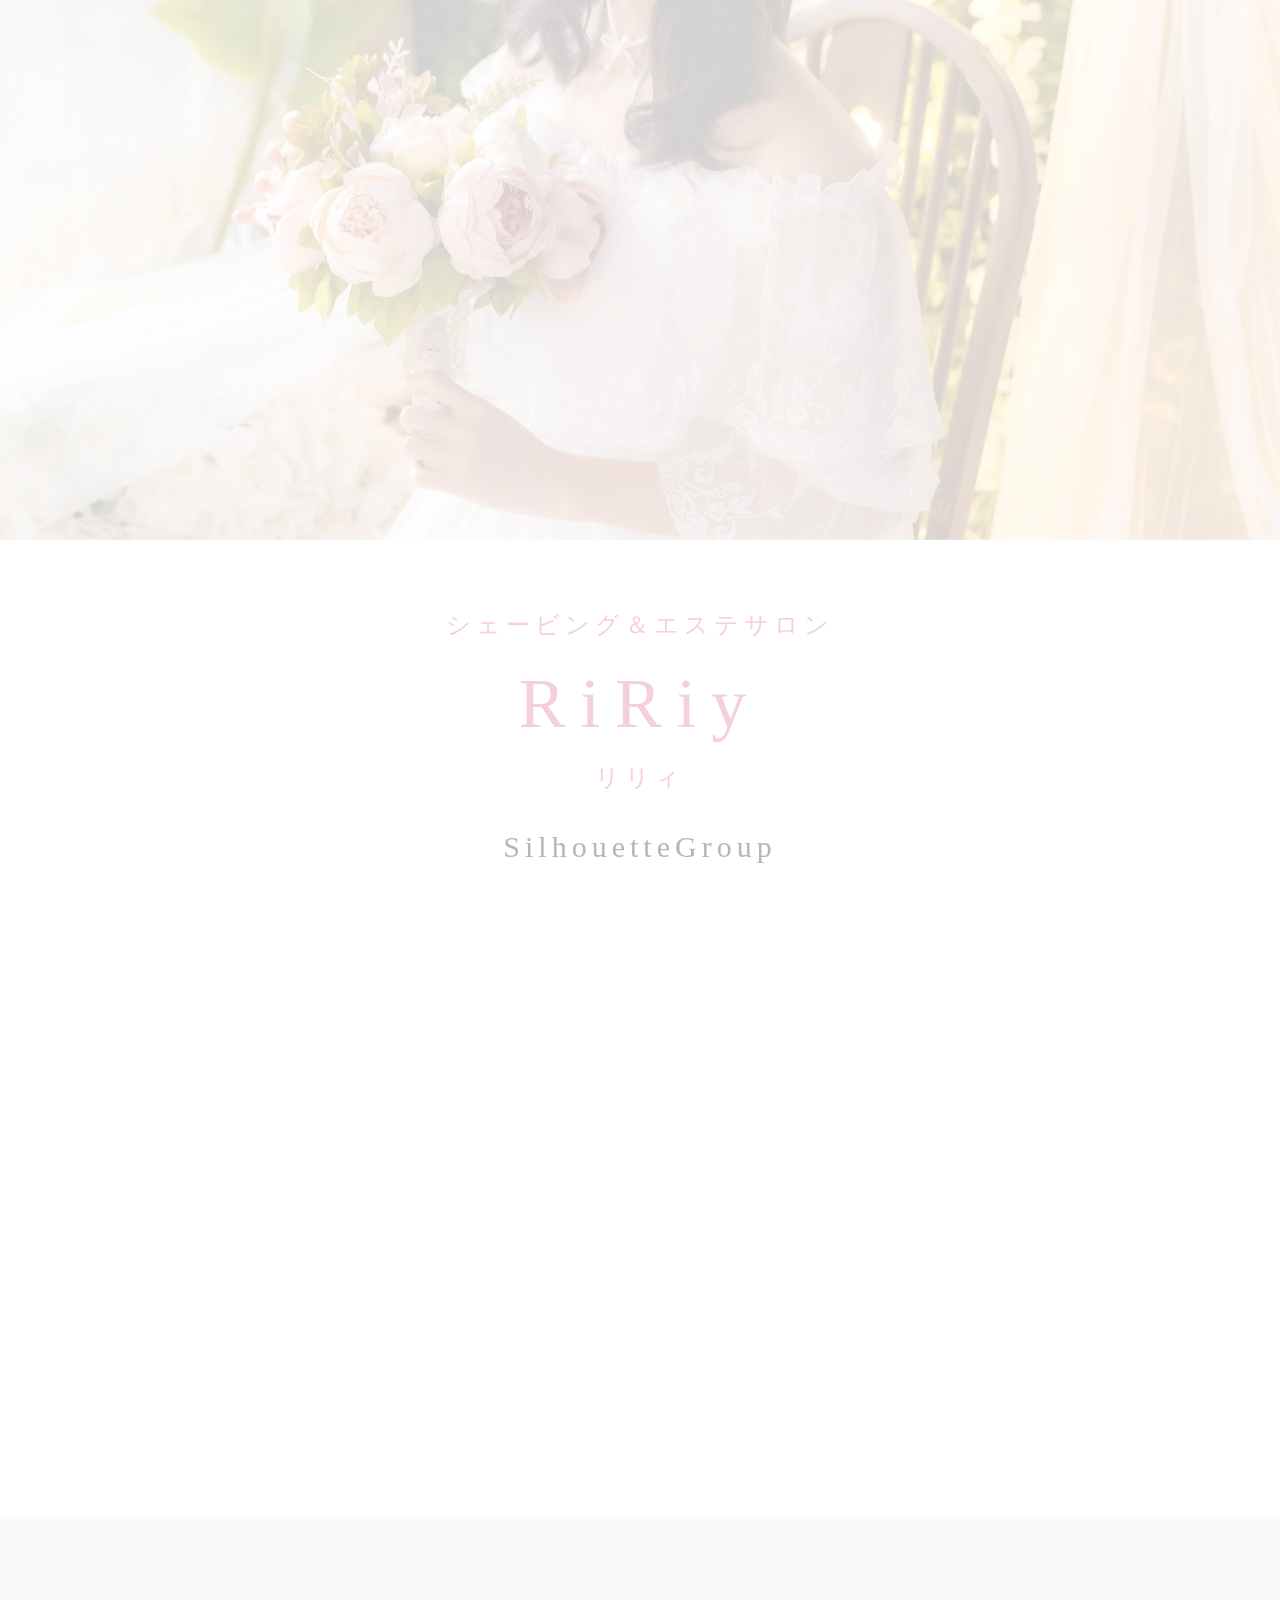
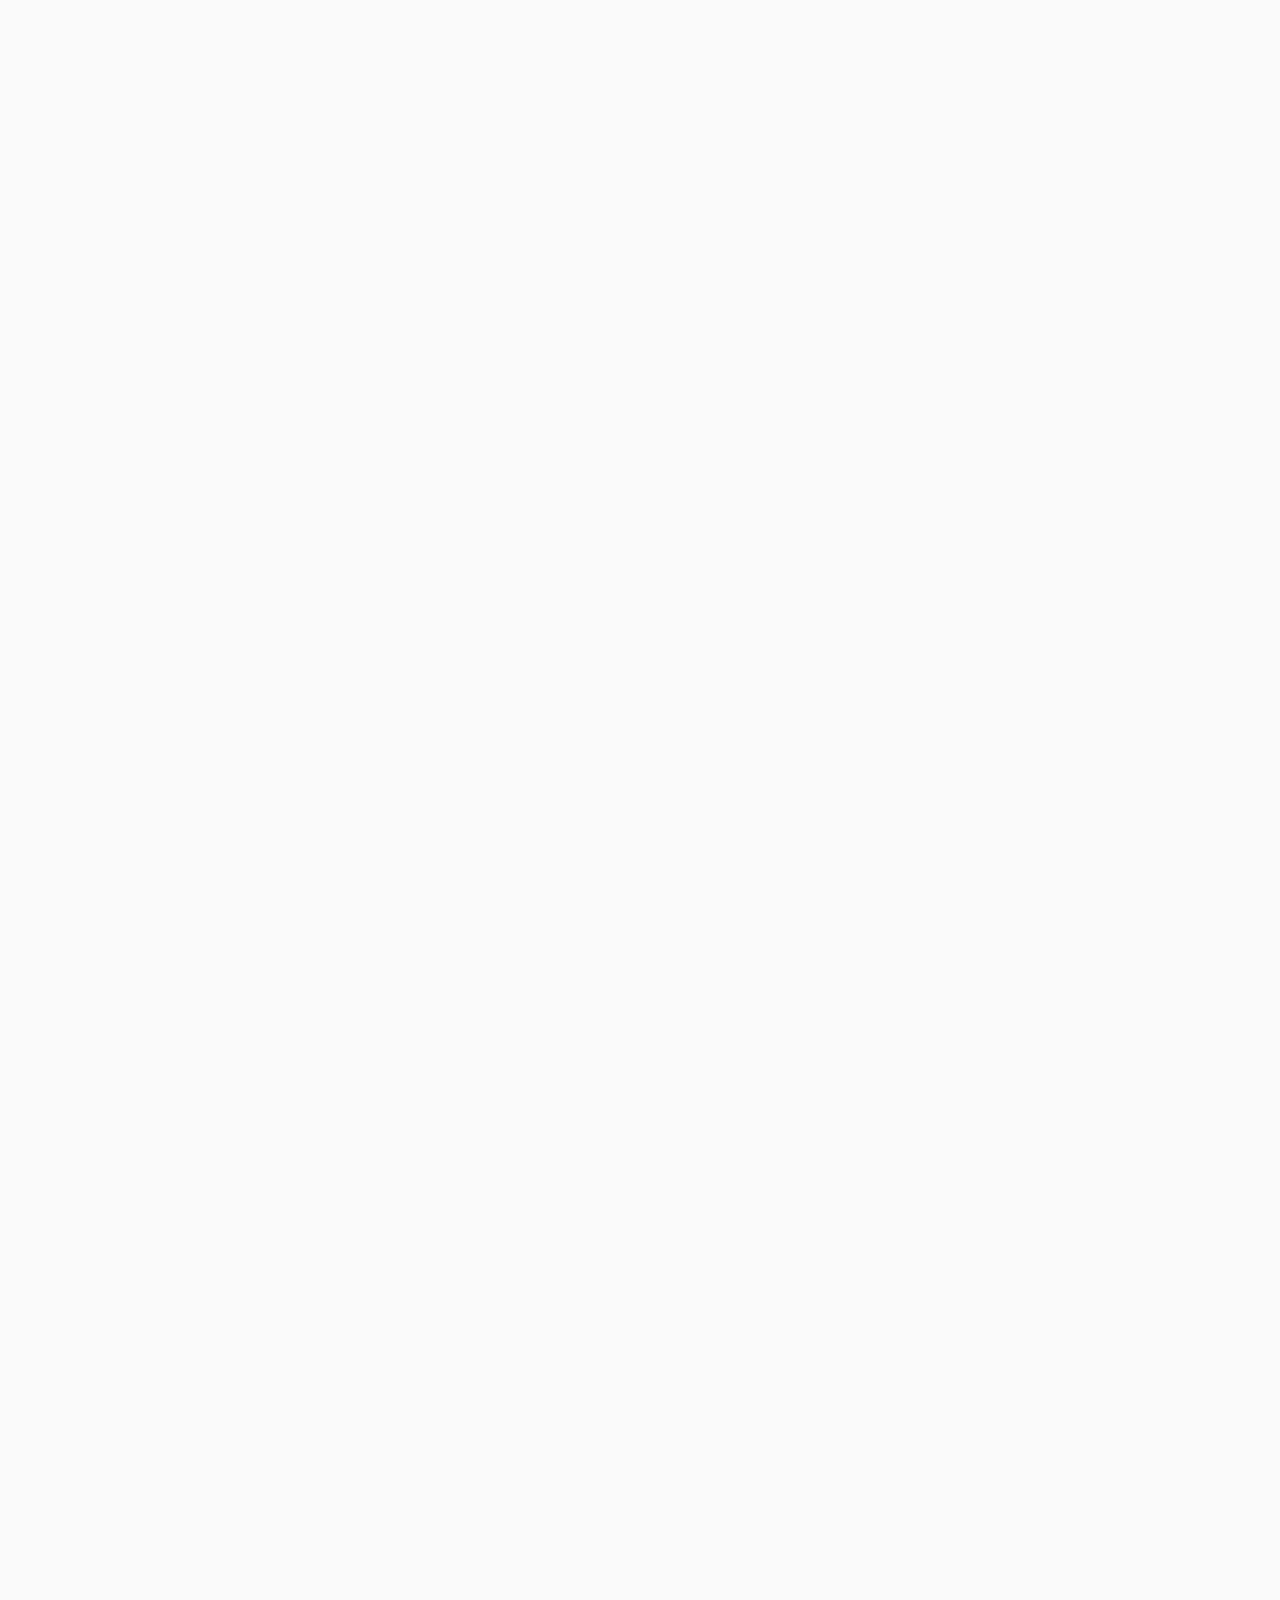
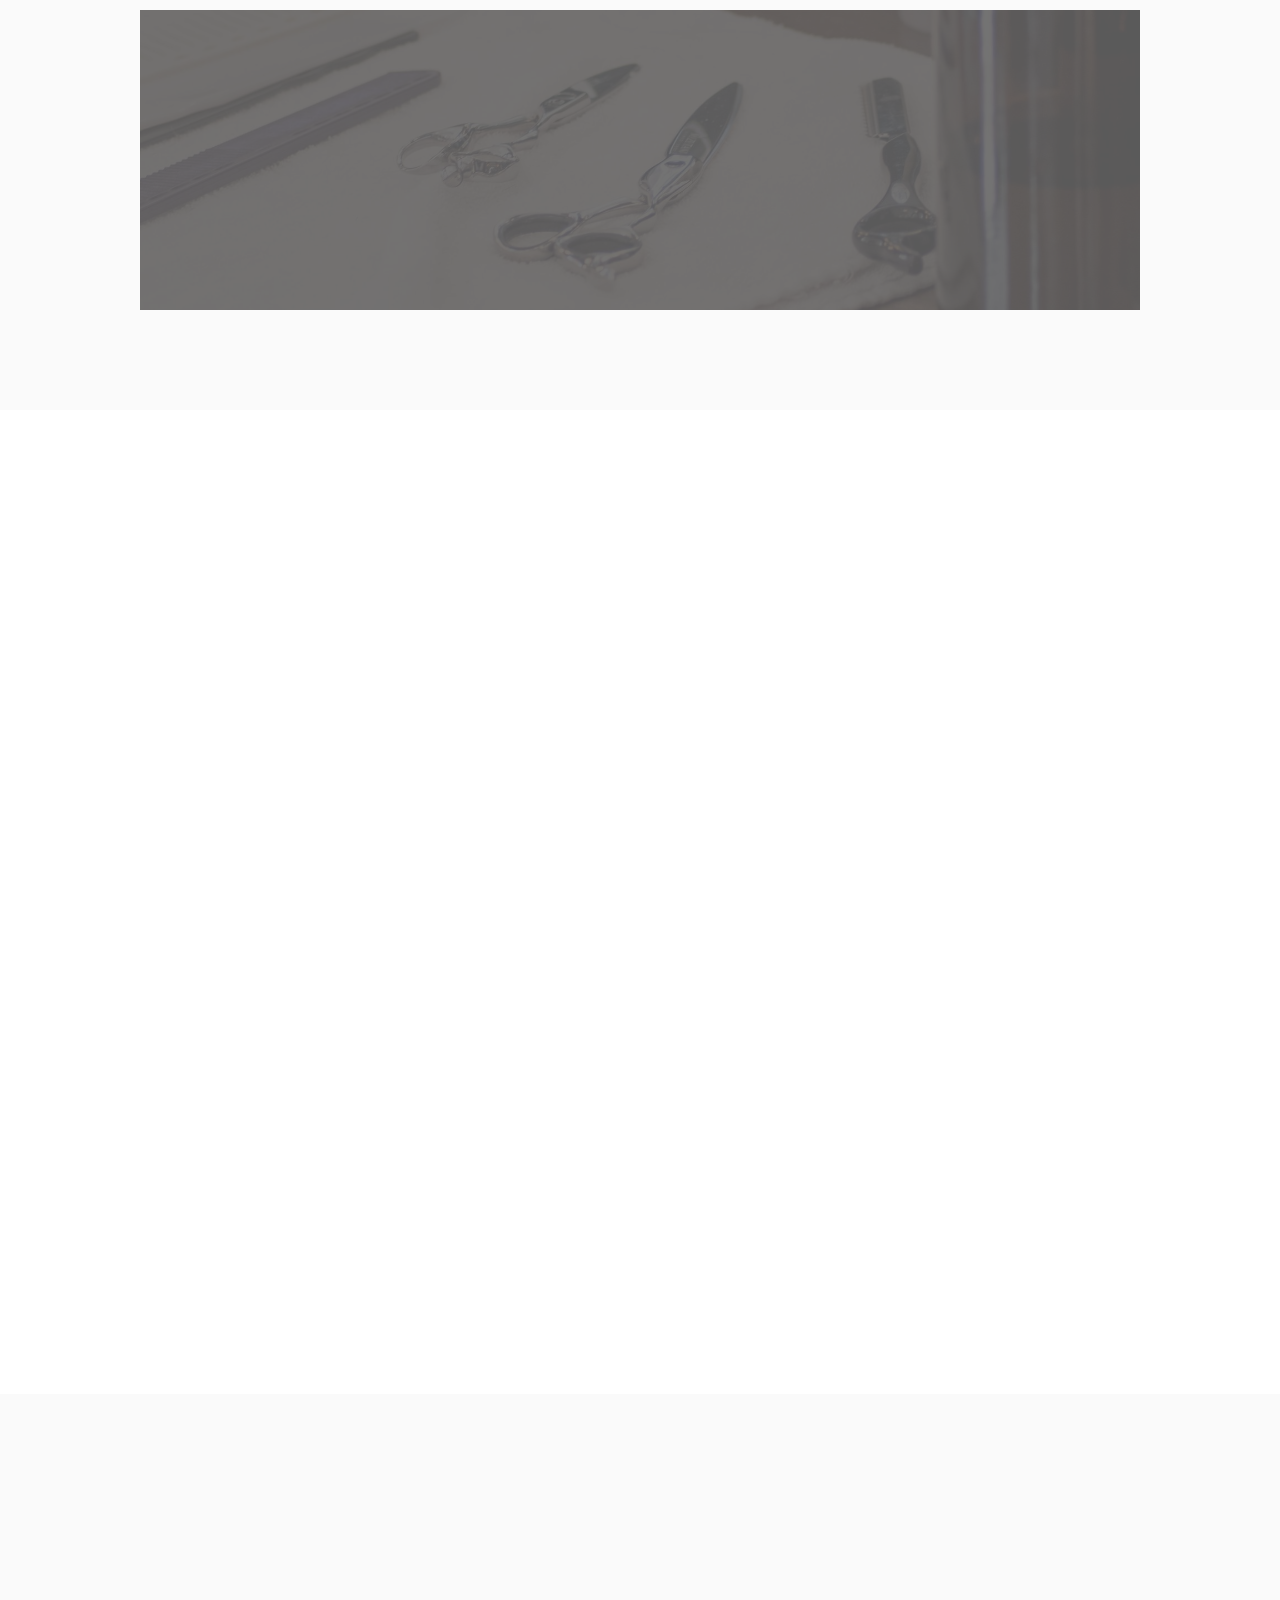
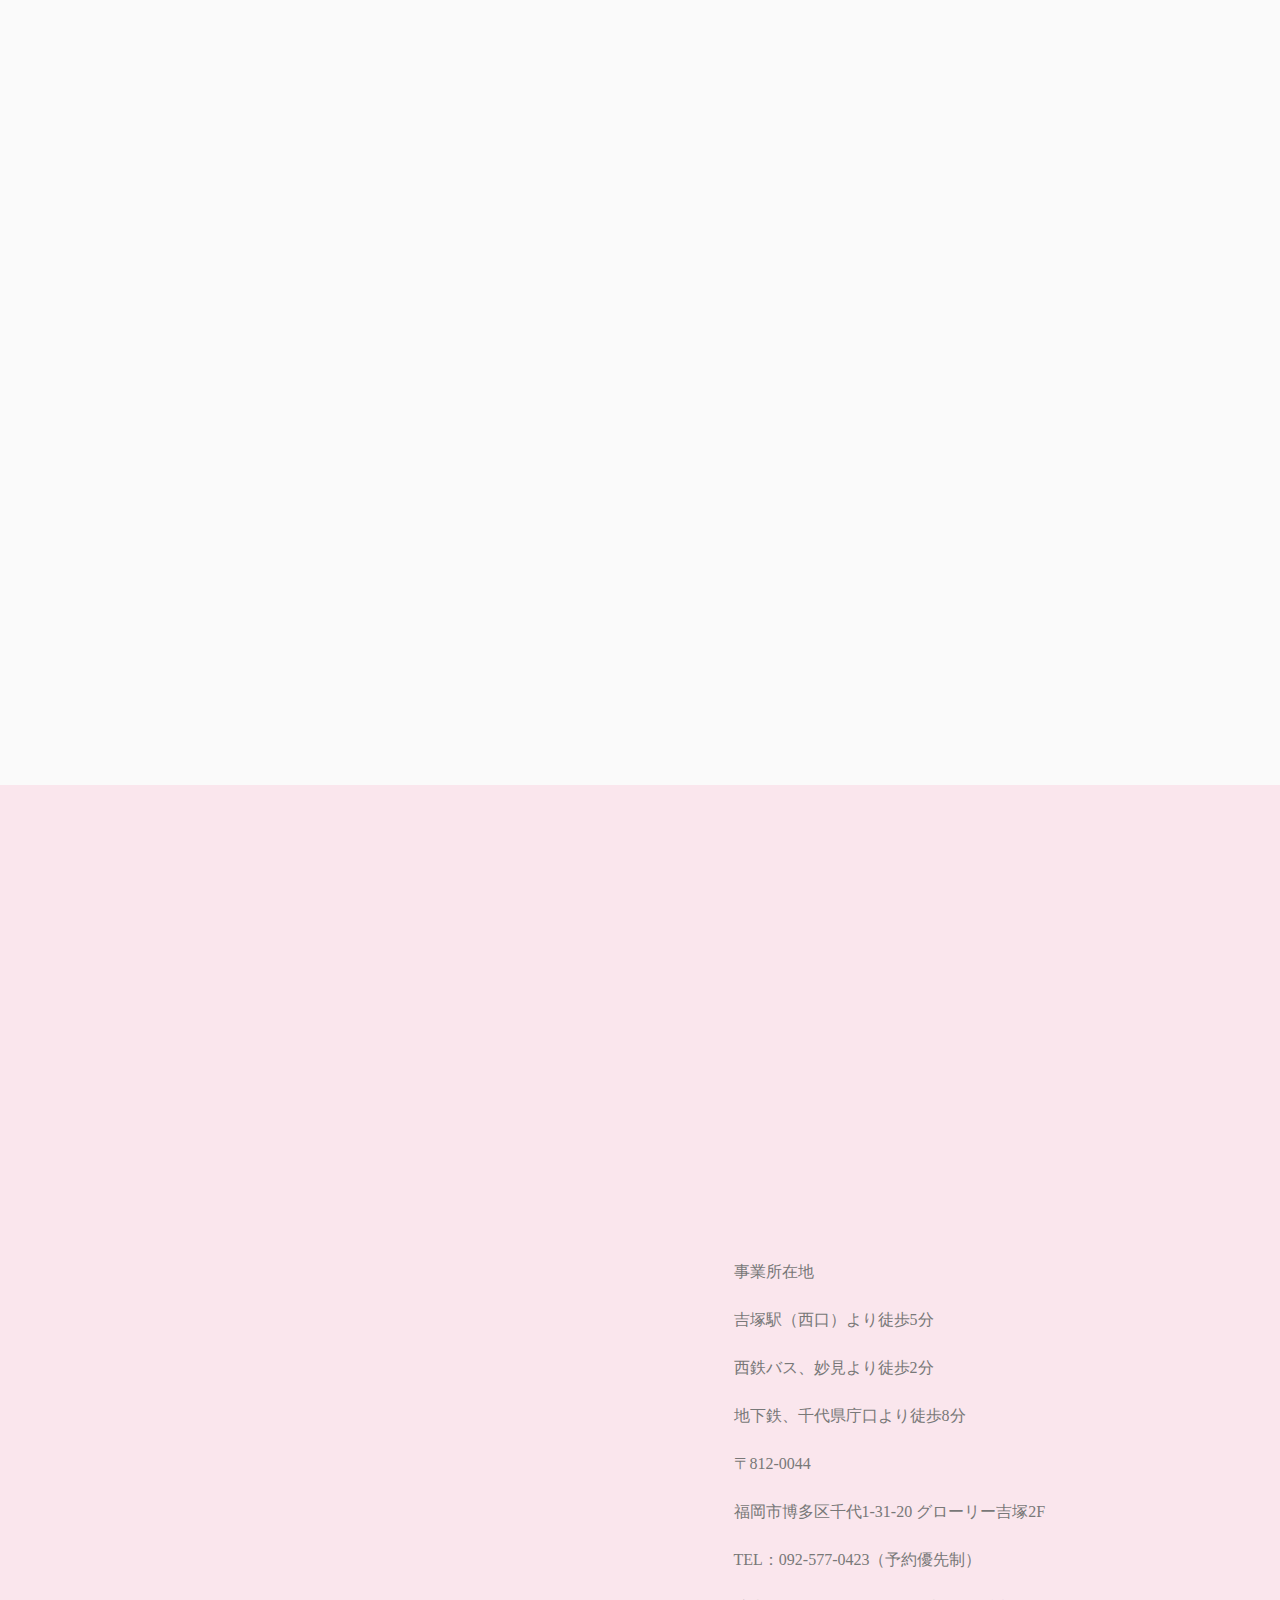
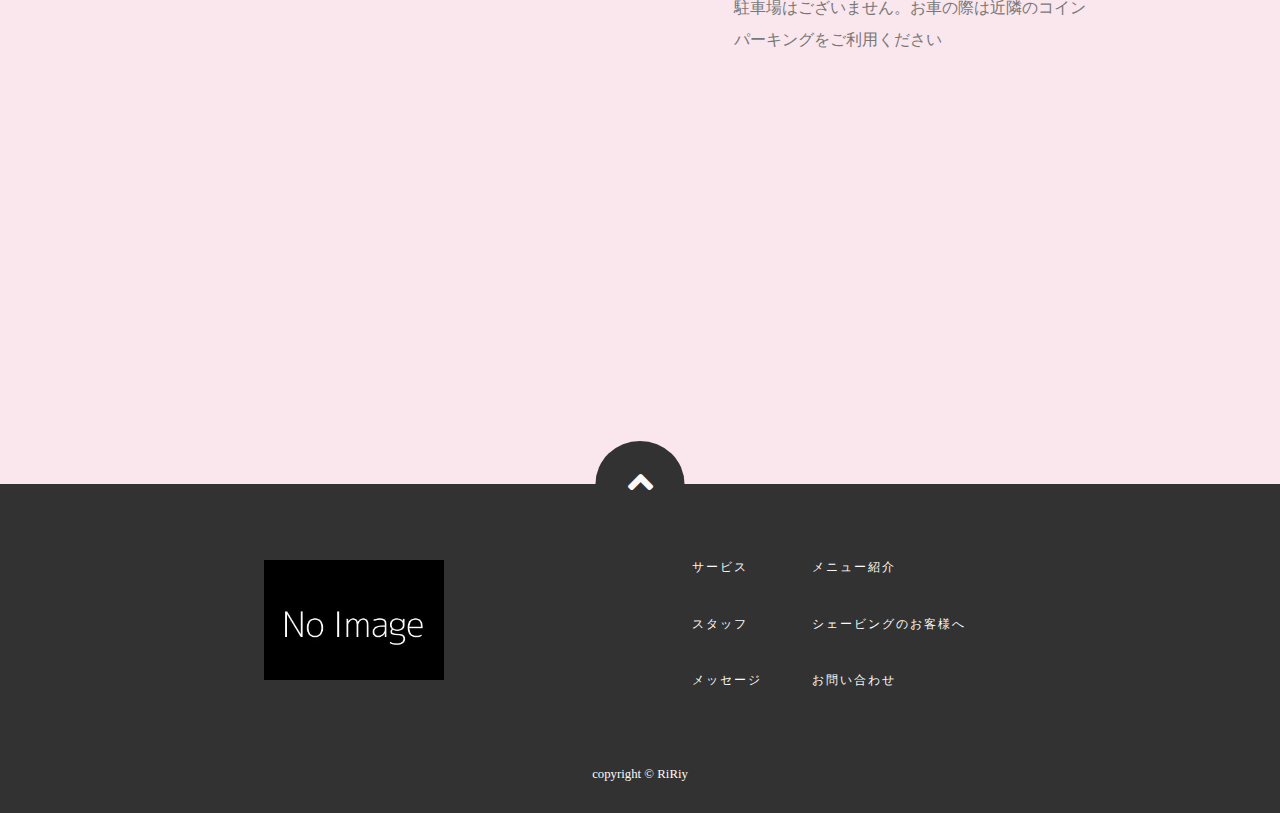
==== commit 17647d9e: "Add files via upload" ====
--- a/index.html
+++ b/index.html
@@ -318,7 +318,7 @@
                 </div>
               </div>
               <ul class="p-staff-info c-info">
-                <li class="p-staff-info__text c-info__text"><span class="p-staff-info__text--head">寺崎尚子</span>（テラザキナオコ）</li>
+                <li class="p-staff-info__text c-info__text"><span class="p-staff-info__text--head">寺崎尚子</span><span class="tab-parag">（テラザキナオコ）</span></li>
                 <li class="p-staff-info__text c-info__text"><span class="p-staff-info__text--head">出身：</span>福岡</li>
                 <li class="p-staff-info__text c-info__text"><span class="p-staff-info__text--head">趣味：</span>旅行・韓ドラ</li>
                 <li class="p-staff-info__text c-info__text"><span class="p-staff-info__text--head">特技：</span>眉デザイニング</li>
@@ -334,7 +334,7 @@
                 </div>
               </div>
               <ul class="p-staff-info c-info">
-                <li class="p-staff-info__text c-info__text"><span class="p-staff-info__text--head">山内翔未</span>（ヤマウチショウミ）</li>
+                <li class="p-staff-info__text c-info__text"><span class="p-staff-info__text--head">山内翔未</span><span class="tab-parag">（ヤマウチショウミ）</span></li>
                 <li class="p-staff-info__text c-info__text"><span class="p-staff-info__text--head">出身：</span>福岡</li>
                 <li class="p-staff-info__text c-info__text"><span class="p-staff-info__text--head">趣味：</span>カラオケ・アイブロウの研究</li>
                 <li class="p-staff-info__text c-info__text"><span class="p-staff-info__text--head">特技：</span>マッサージ</li>
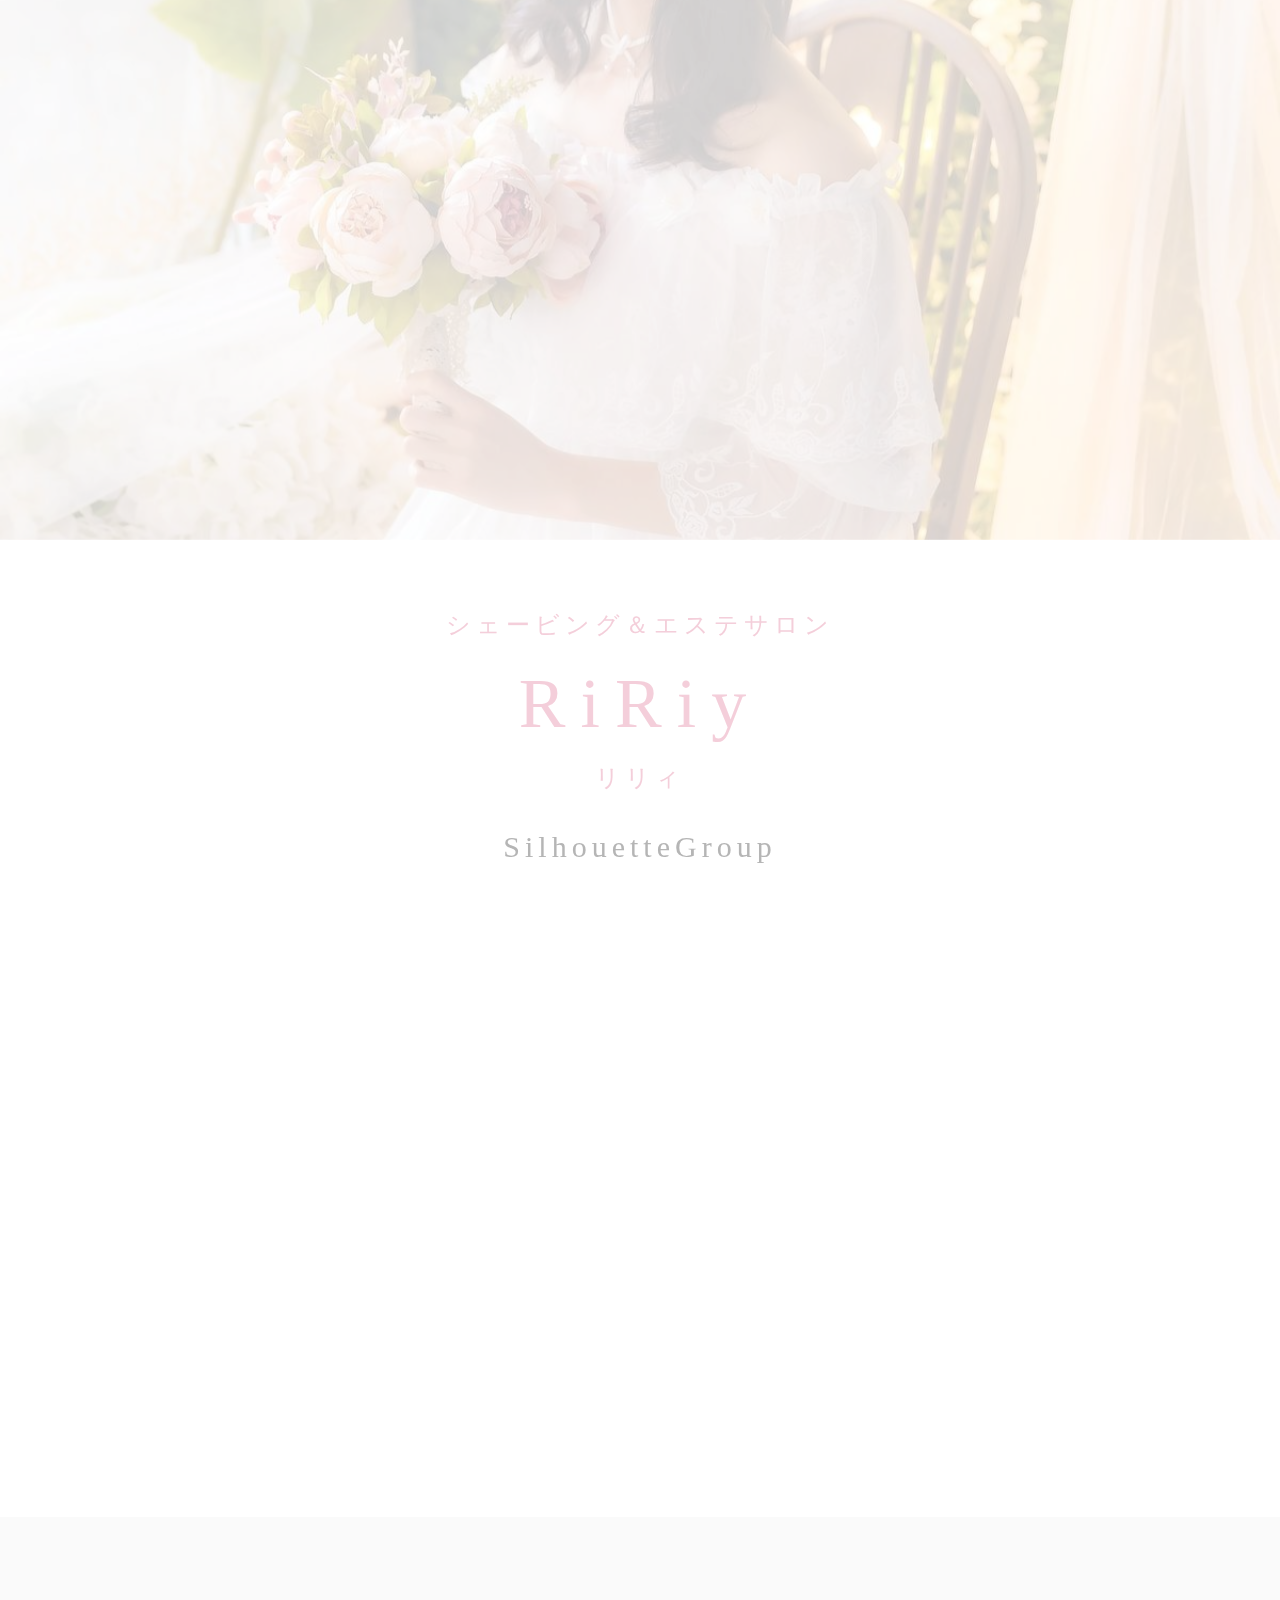
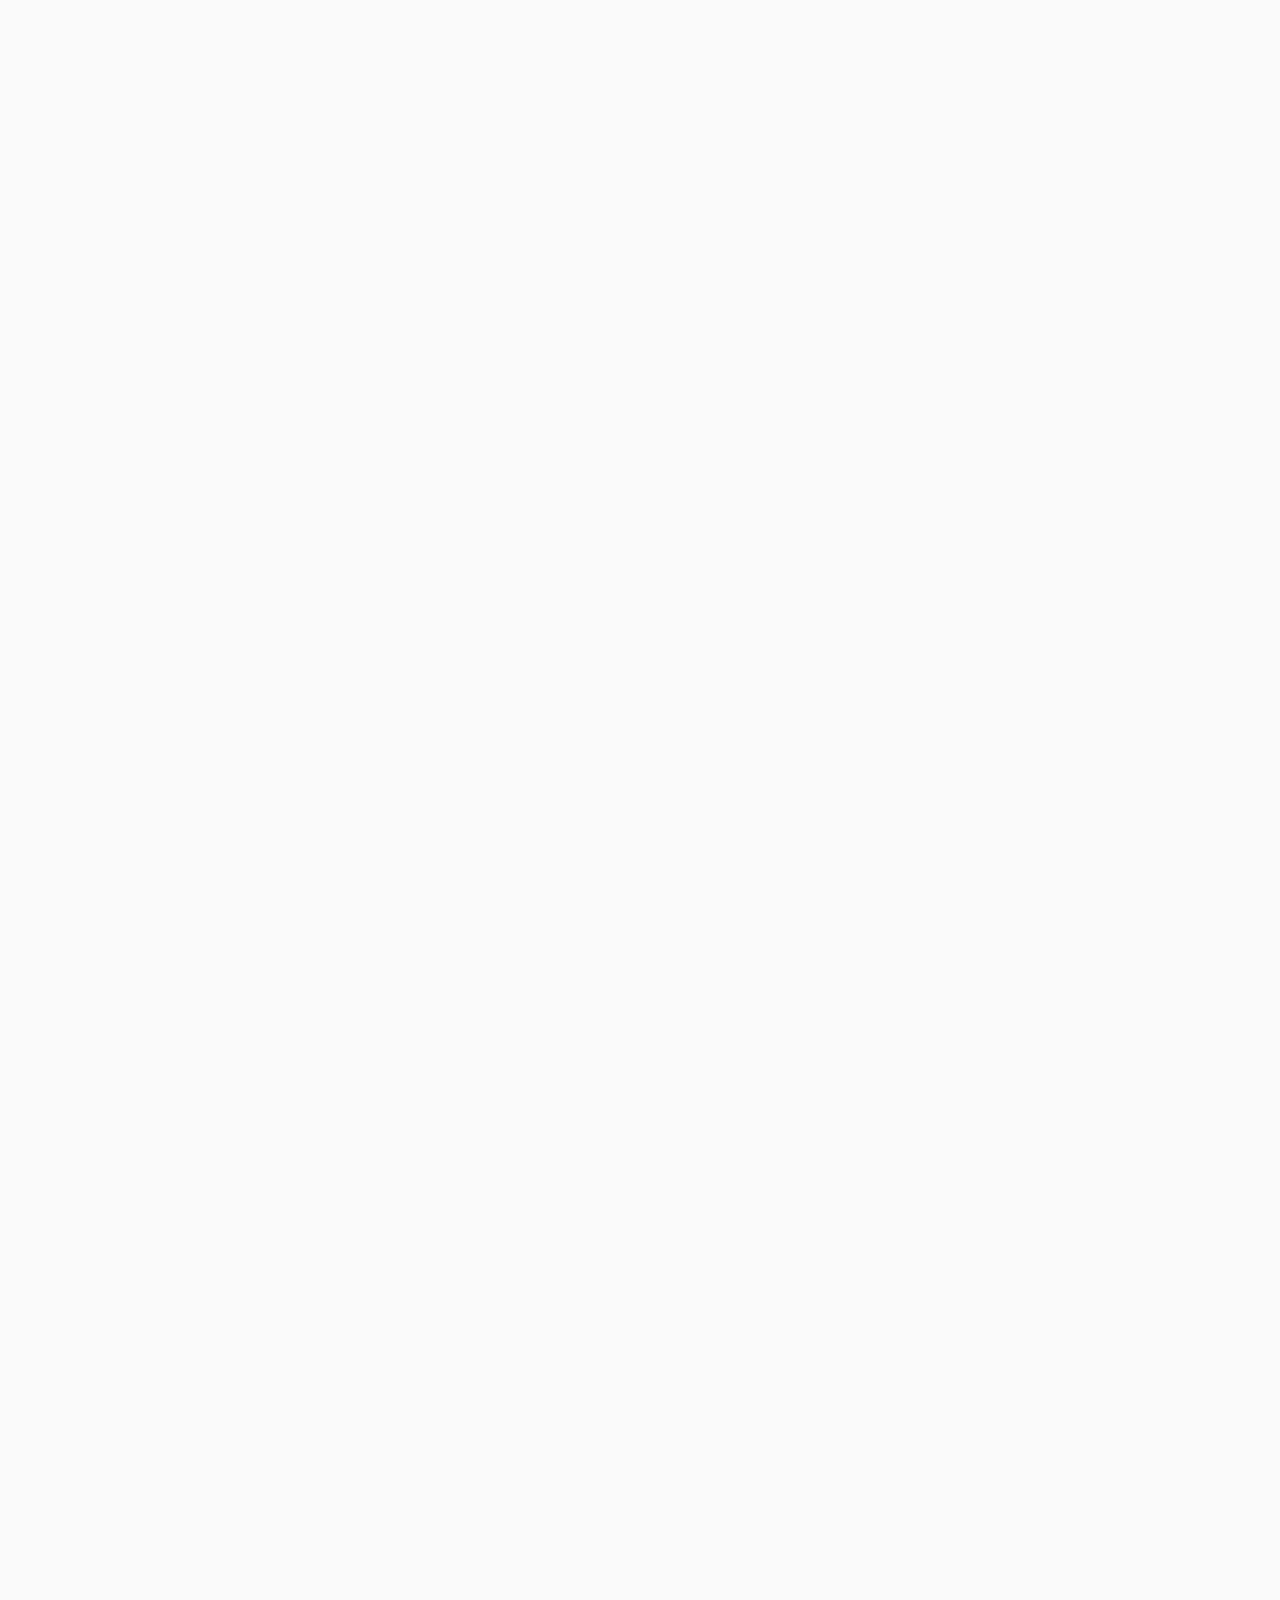
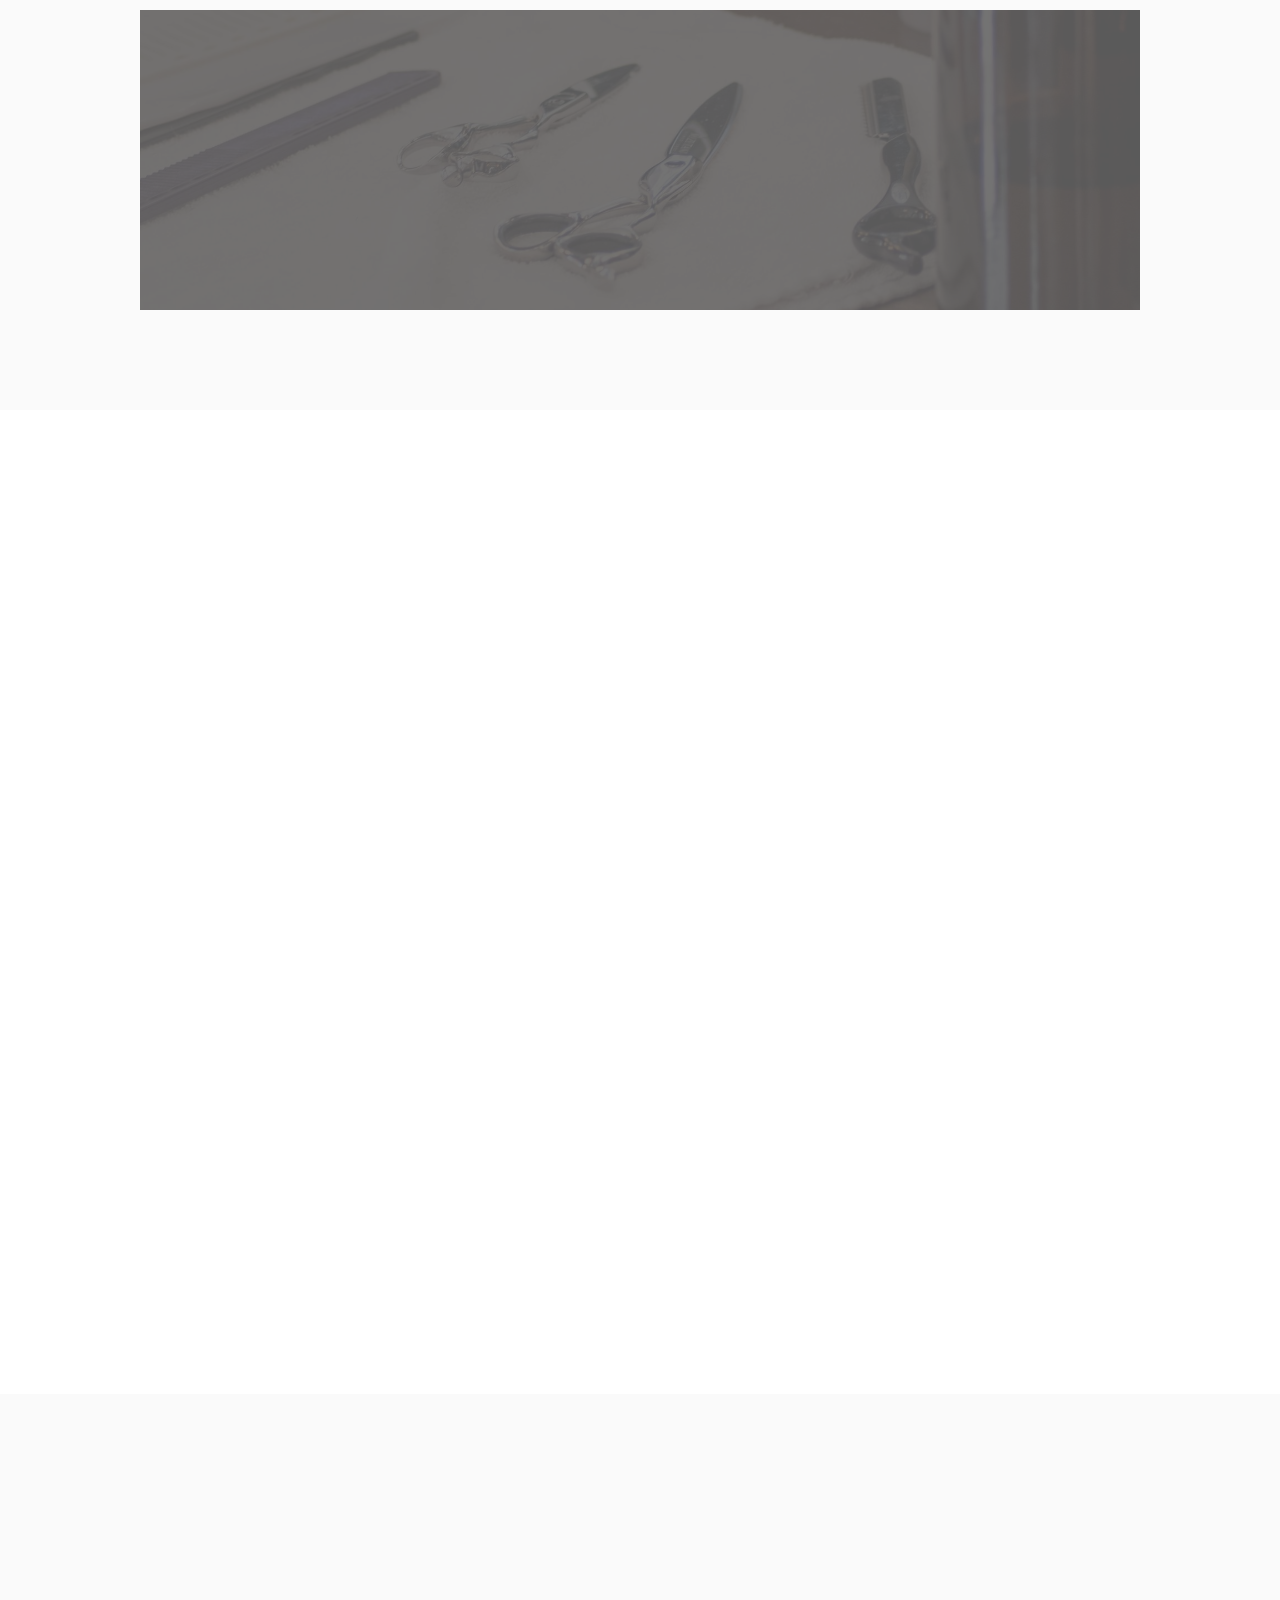
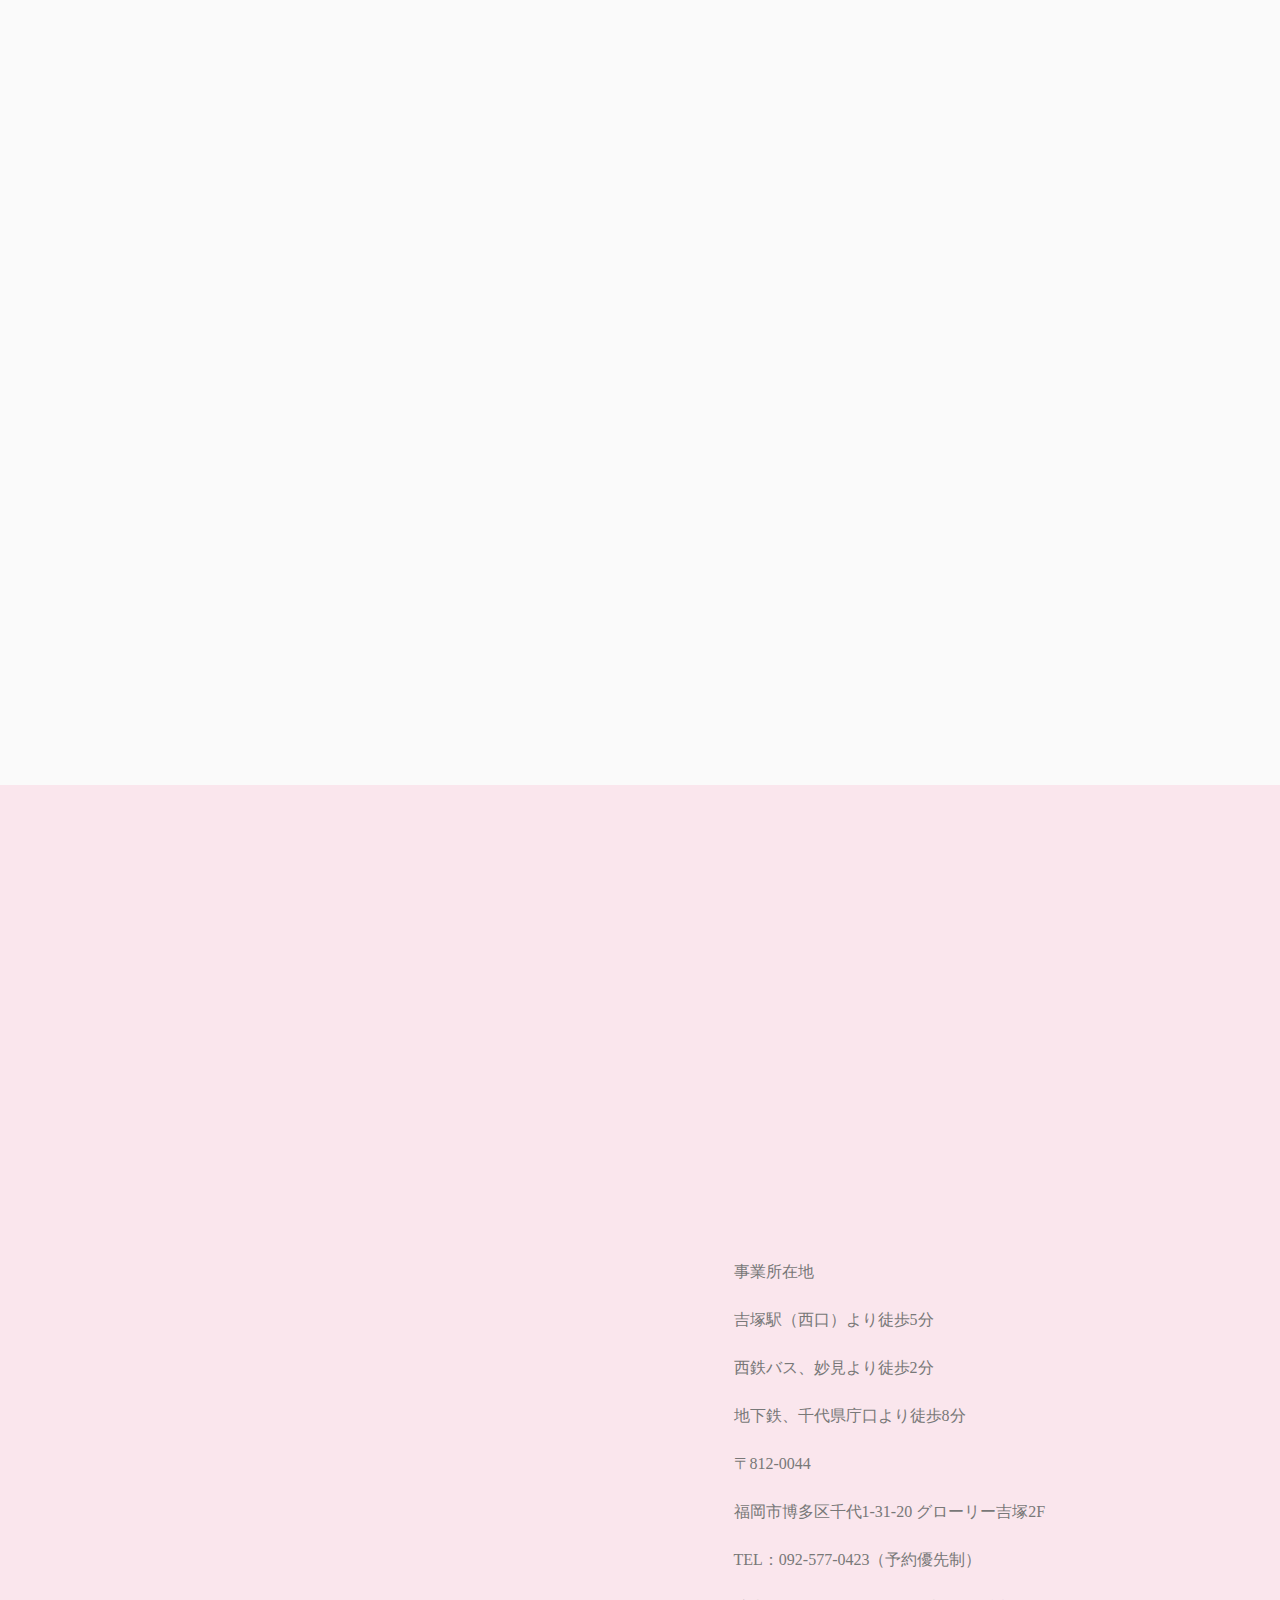
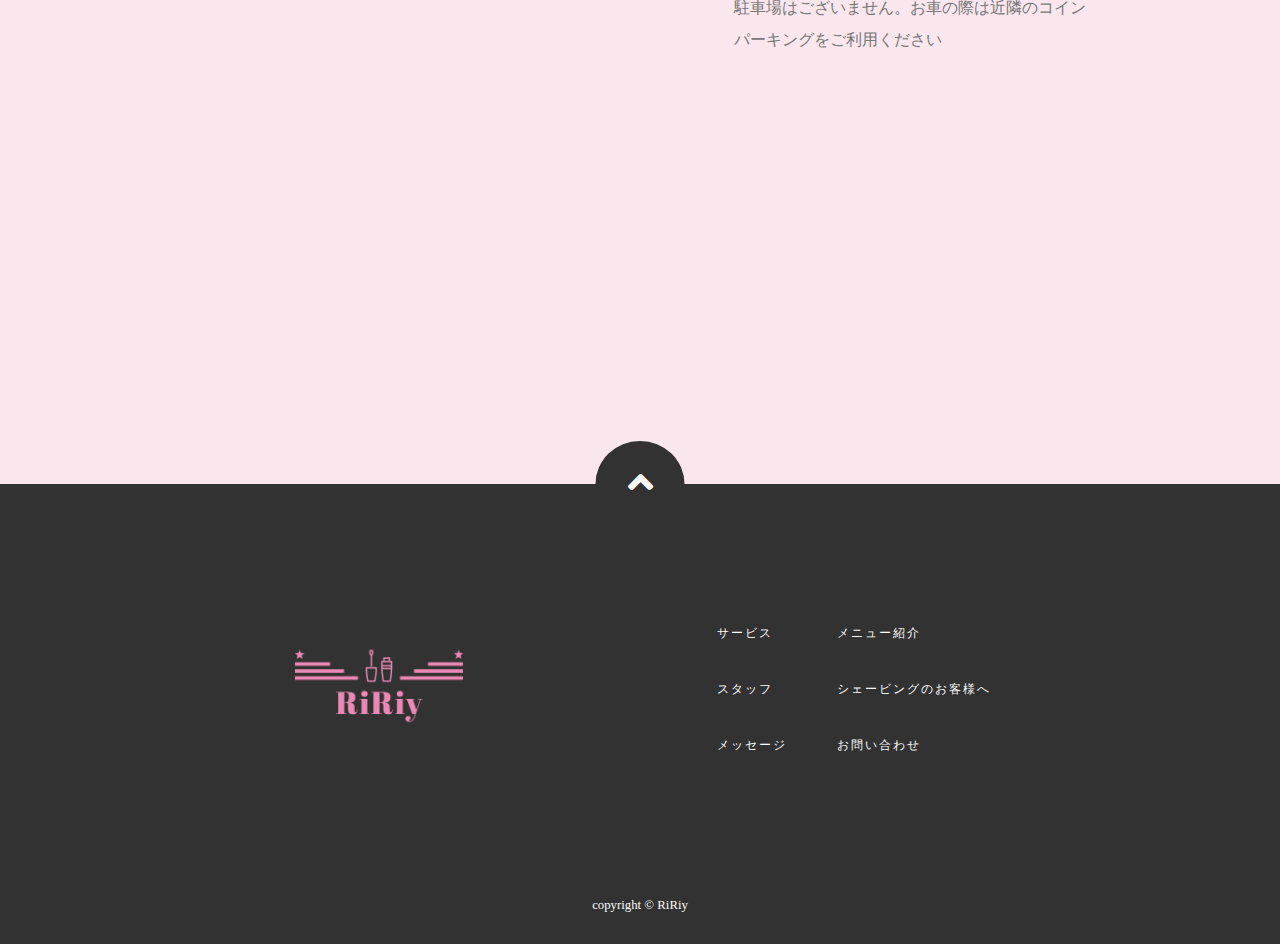
==== commit f9e9a70b: "Add files via upload" ====
--- a/index.html
+++ b/index.html
@@ -19,6 +19,7 @@
   <meta property="og:description" content="ページの簡単な説明">
   <meta name="twitter:card" content="summary_large_image">
 
+  <link rel="icon" type="image/png" href="./assets/images/favicon.png">
   <link rel="stylesheet" href="./assets/css/destyle.css" type="text/css">
   <link rel="stylesheet" href="./assets/js/slick/slick-theme.css" type="text/css">
   <link rel="stylesheet" href="./assets/js/slick/slick.css" type="text/css">
@@ -36,7 +37,7 @@
           <div class="h-header__image">
             <div class="p-header-image topScroll">
               <a href="./index.html#topSection">
-                <img src="./assets/images/ffffff.jpg" alt="ロゴ" class="p-header-image__logo">
+                <img src="./assets/images/logo_transparent.png" alt="ロゴ" class="p-header-image__logo">
               </a>
             </div>
           </div>
@@ -465,7 +466,7 @@
           <div class="f-end__info">
             <div class="p-footer-image">
               <a href="./index.html#topSection">
-                <img src="./assets/images/ffffff.jpg" alt="ロゴ" class="p-footer-image__logo">
+                <img src="./assets/images/logo_transparent.png" alt="ロゴ" class="p-footer-image__logo">
               </a>
             </div>
             <div class="p-footer-nav">
--- a/assets/css/style.css
+++ b/assets/css/style.css
@@ -1275,7 +1275,8 @@
 
 @media screen and (max-width: 767px) {
   .p-staff-info {
-    width: 80%;
+    width: 100%;
+    margin-left: 0%;
   }
 }
 
@@ -1285,6 +1286,12 @@
 
 .p-staff-info__text--head {
   font-weight: 900;
+}
+
+@media screen and (max-width: 767px) {
+  .tab-parag {
+    display: block;
+  }
 }
 
 .p-message-info__text {
@@ -1647,7 +1654,7 @@
 }
 
 .p-footer-image {
-  width: 180px;
+  width: 280px;
   padding-bottom: 2rem;
 }
 
